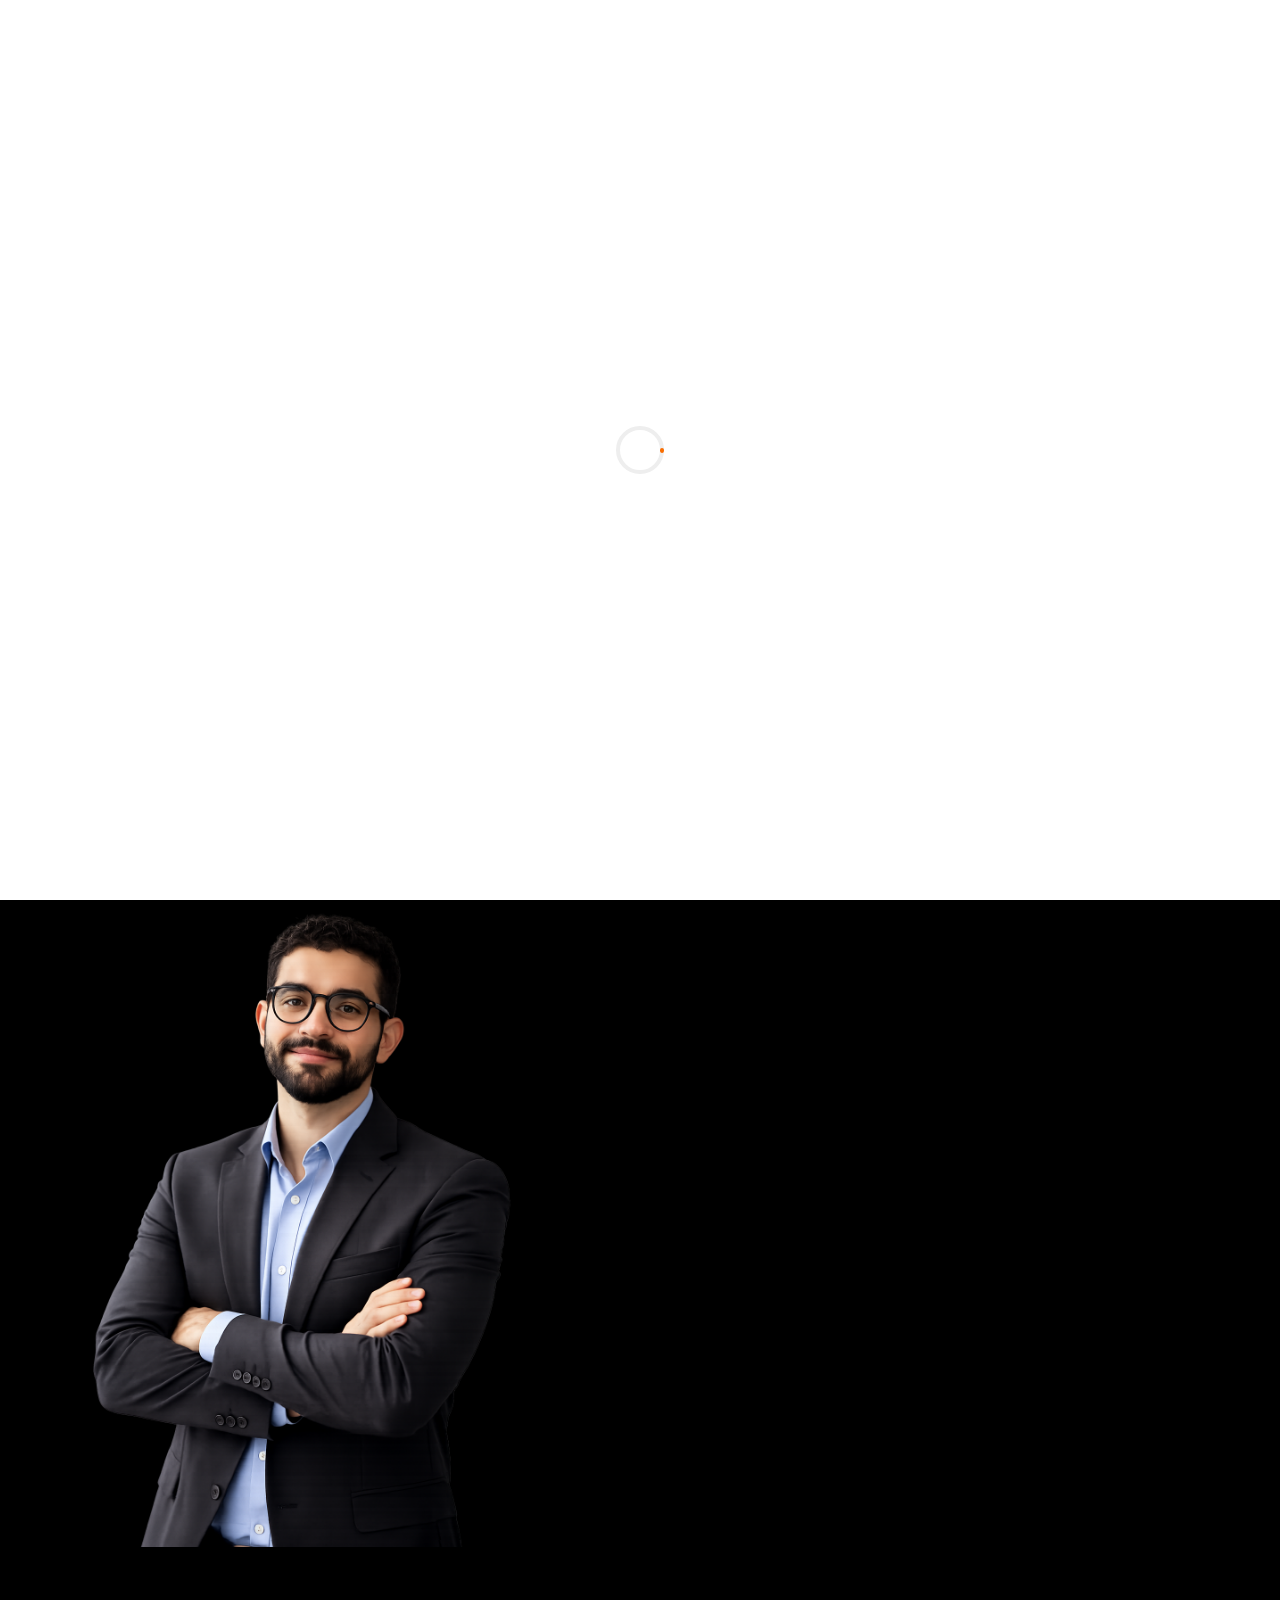
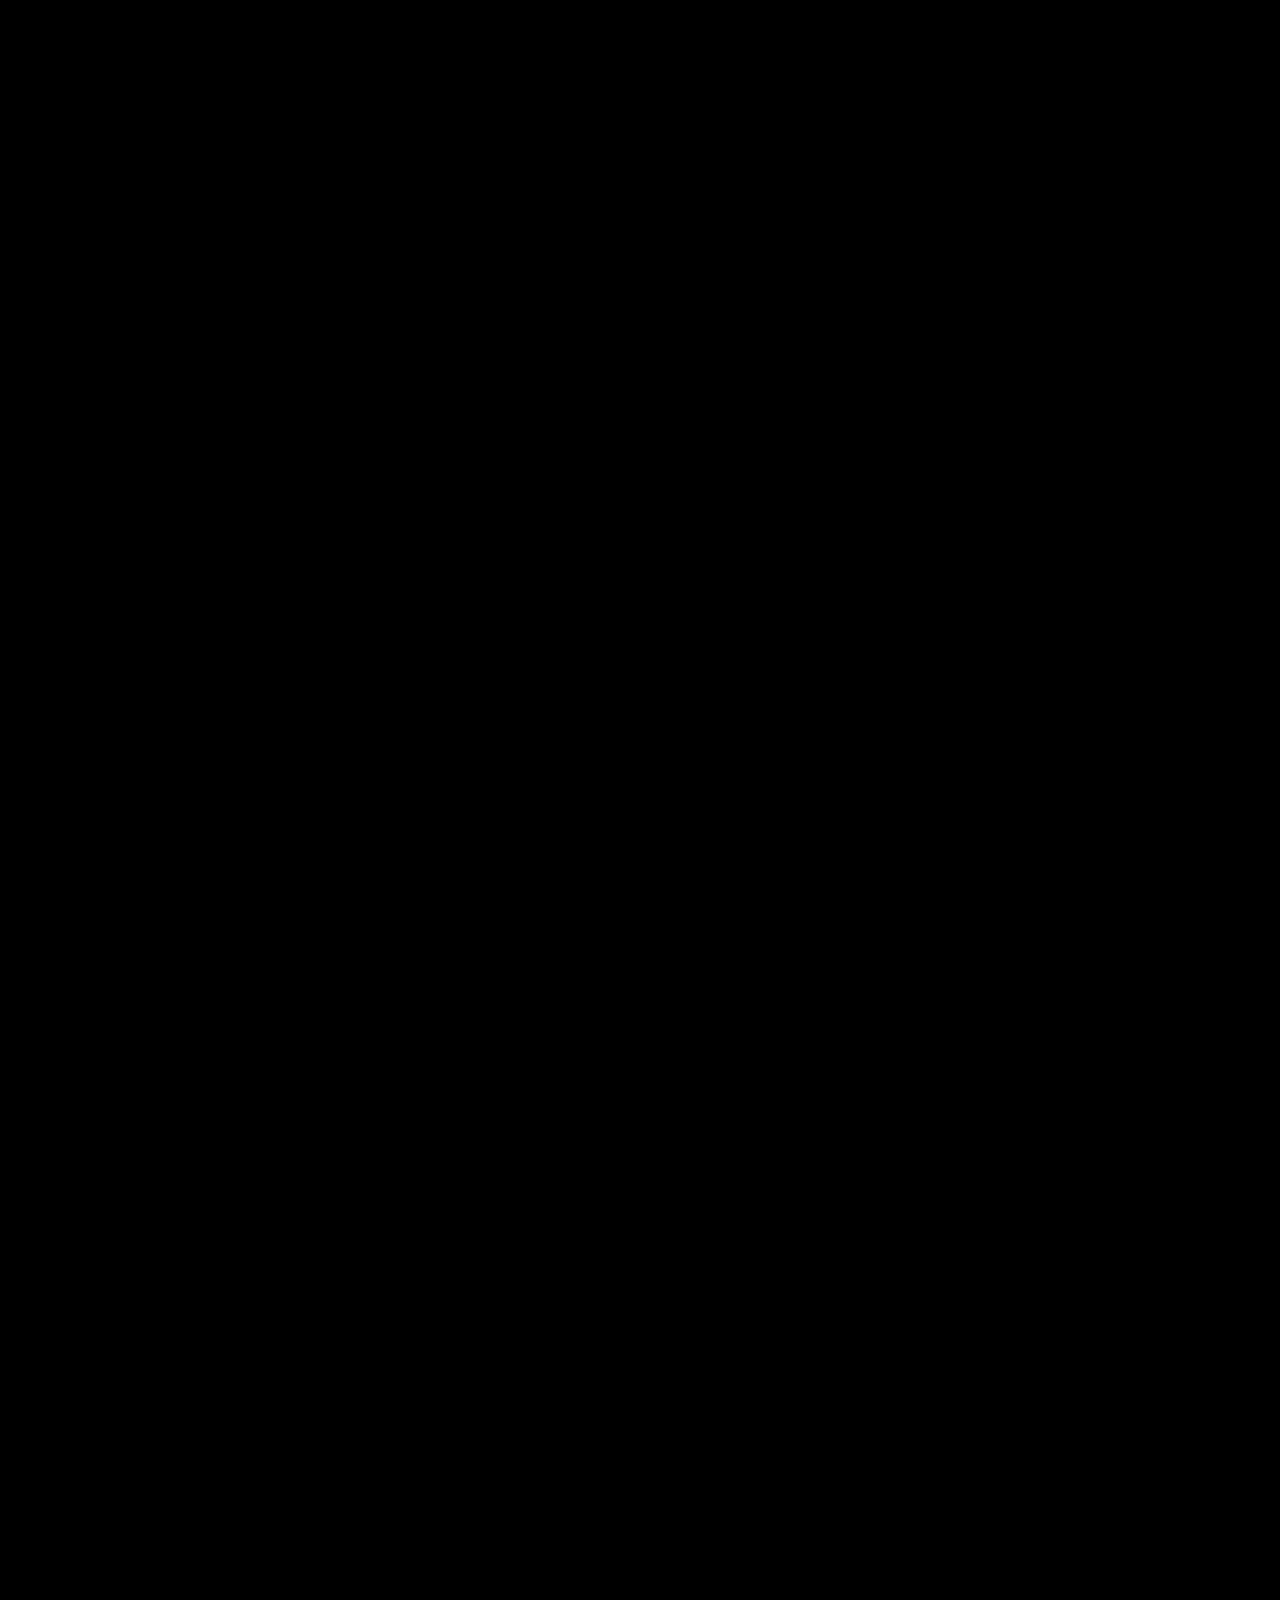
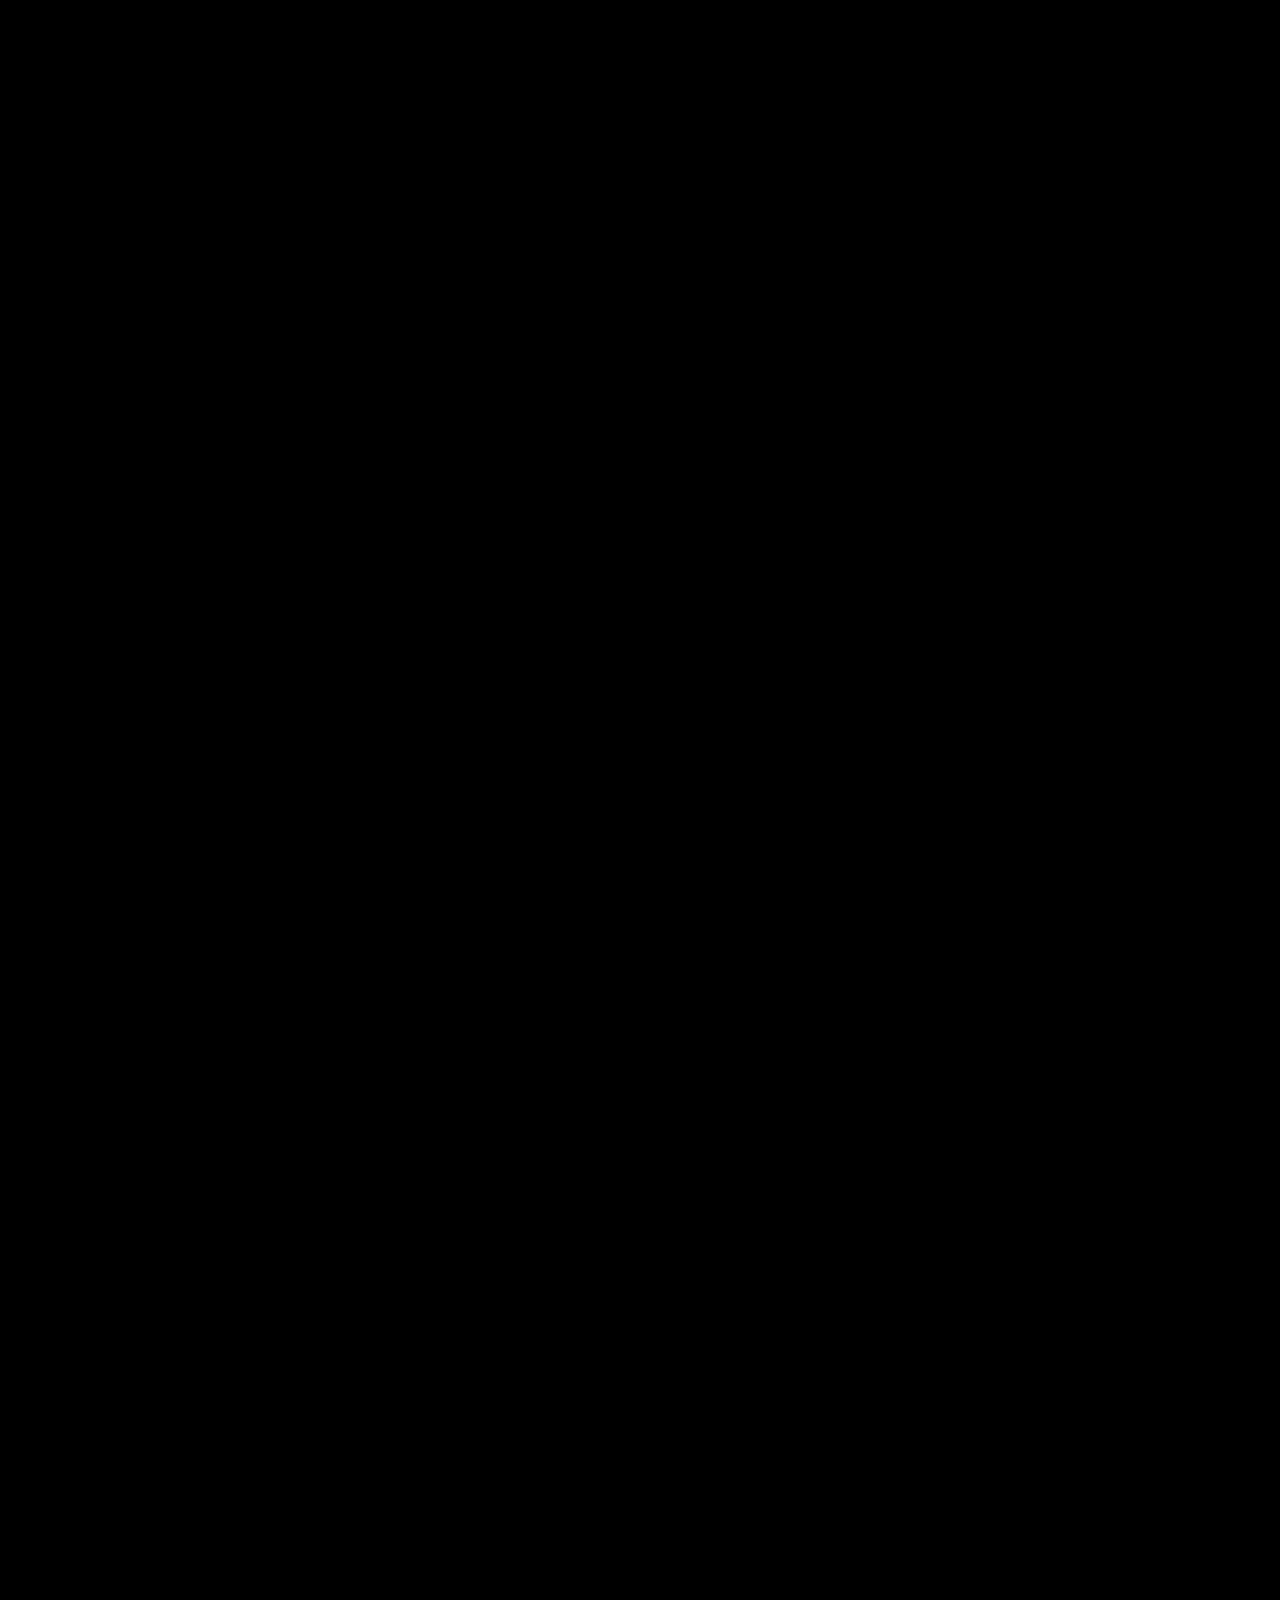
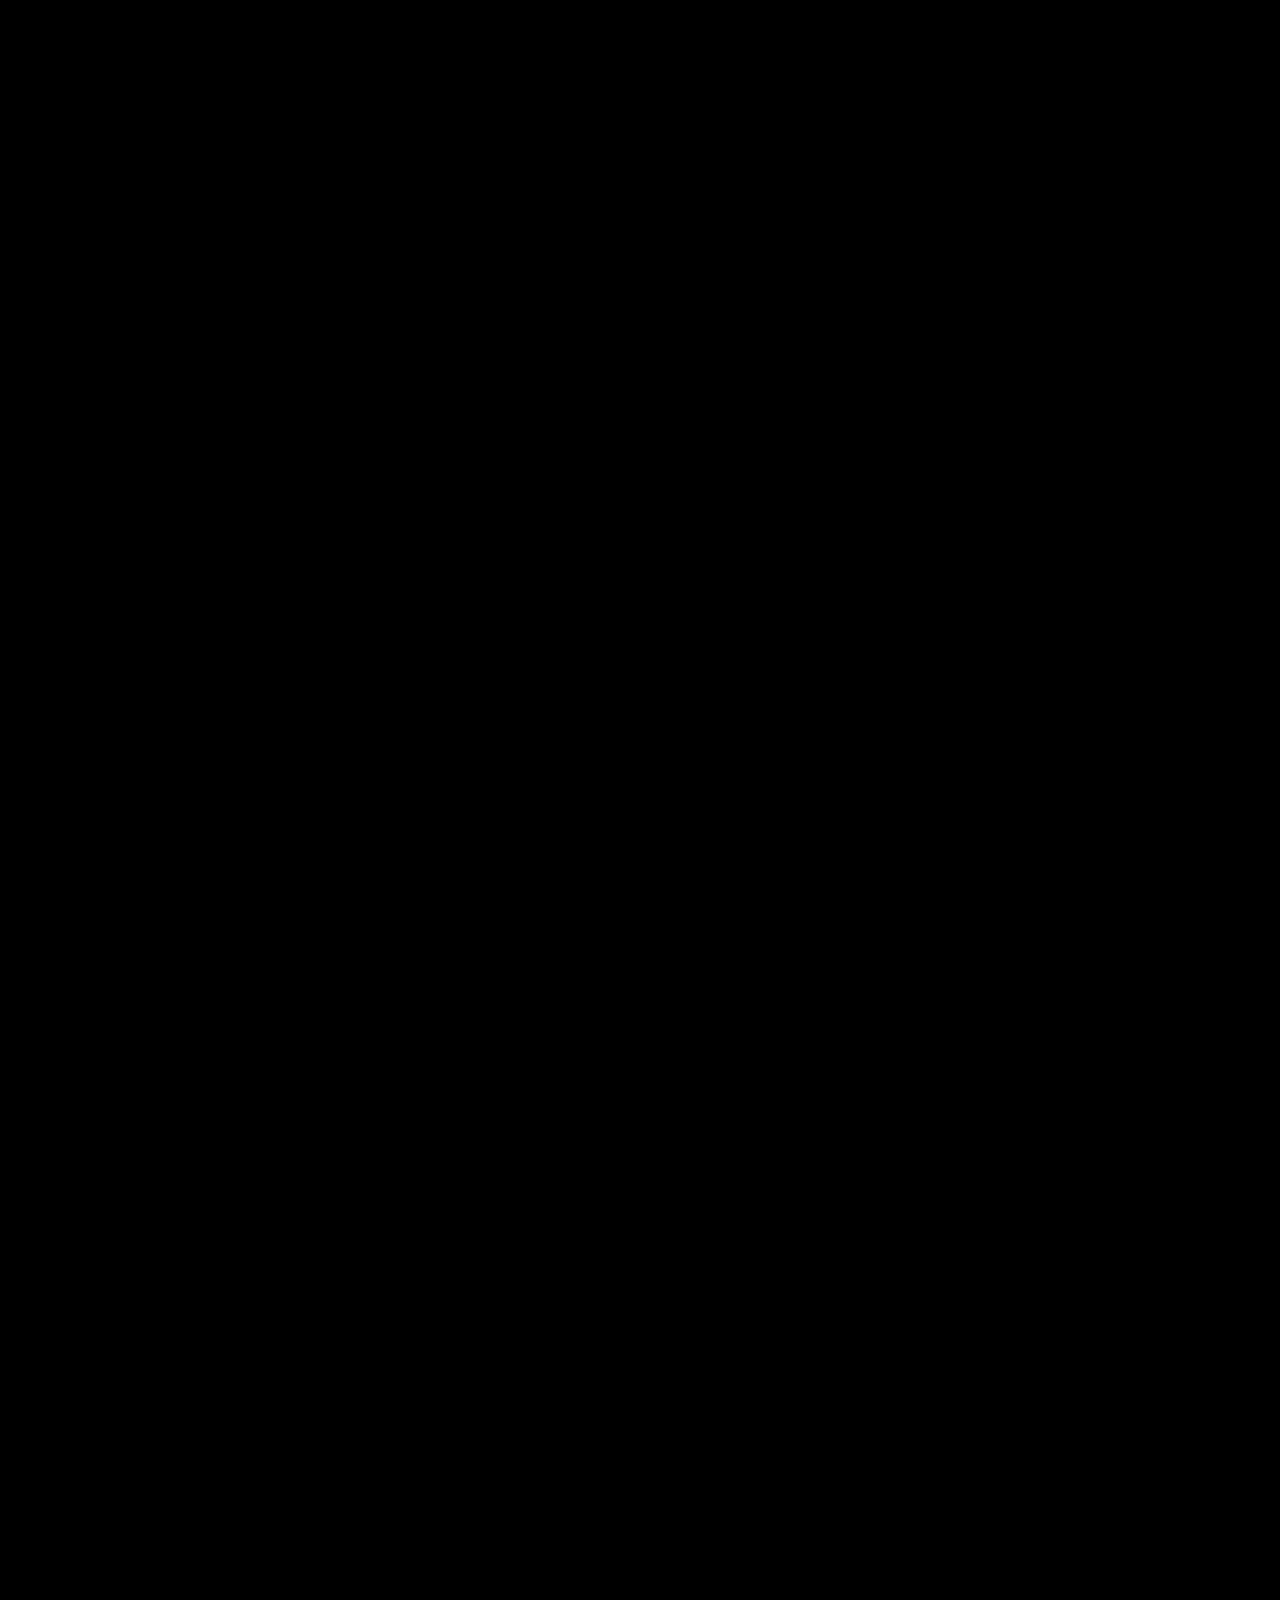
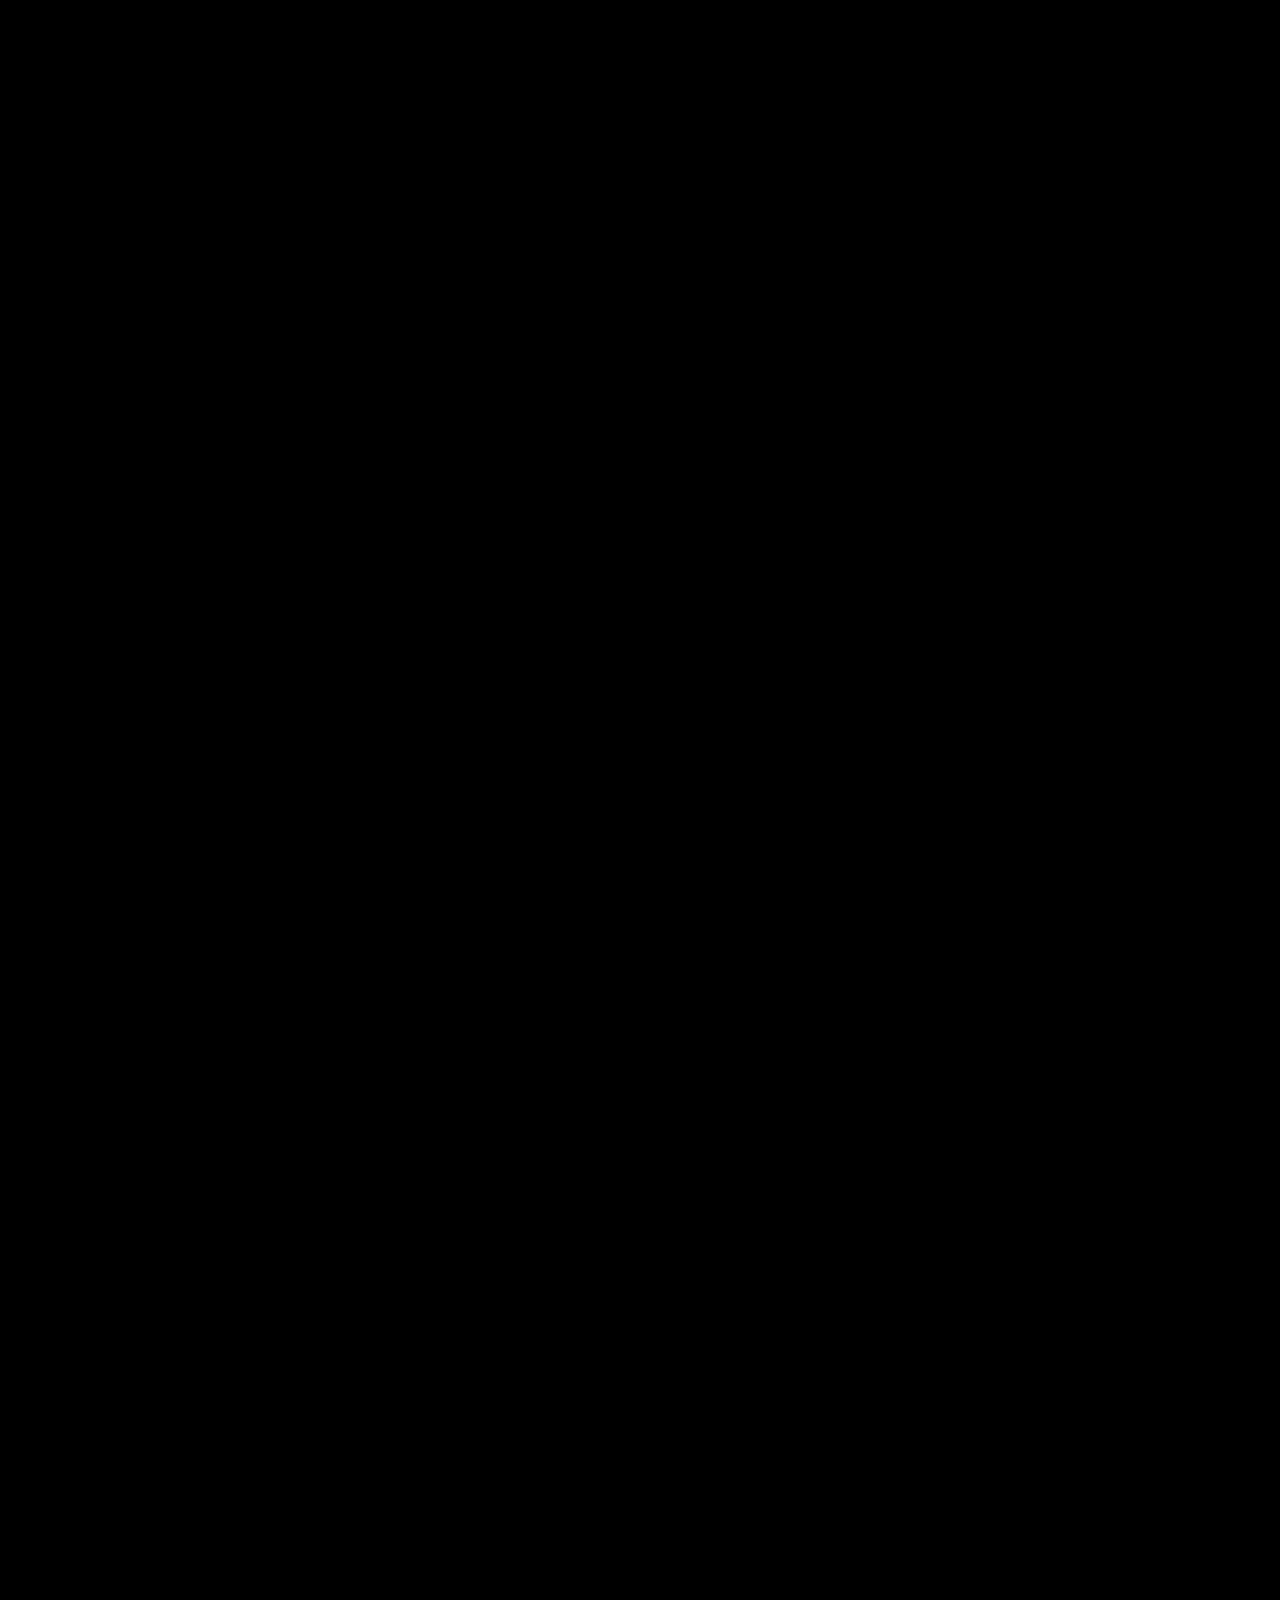
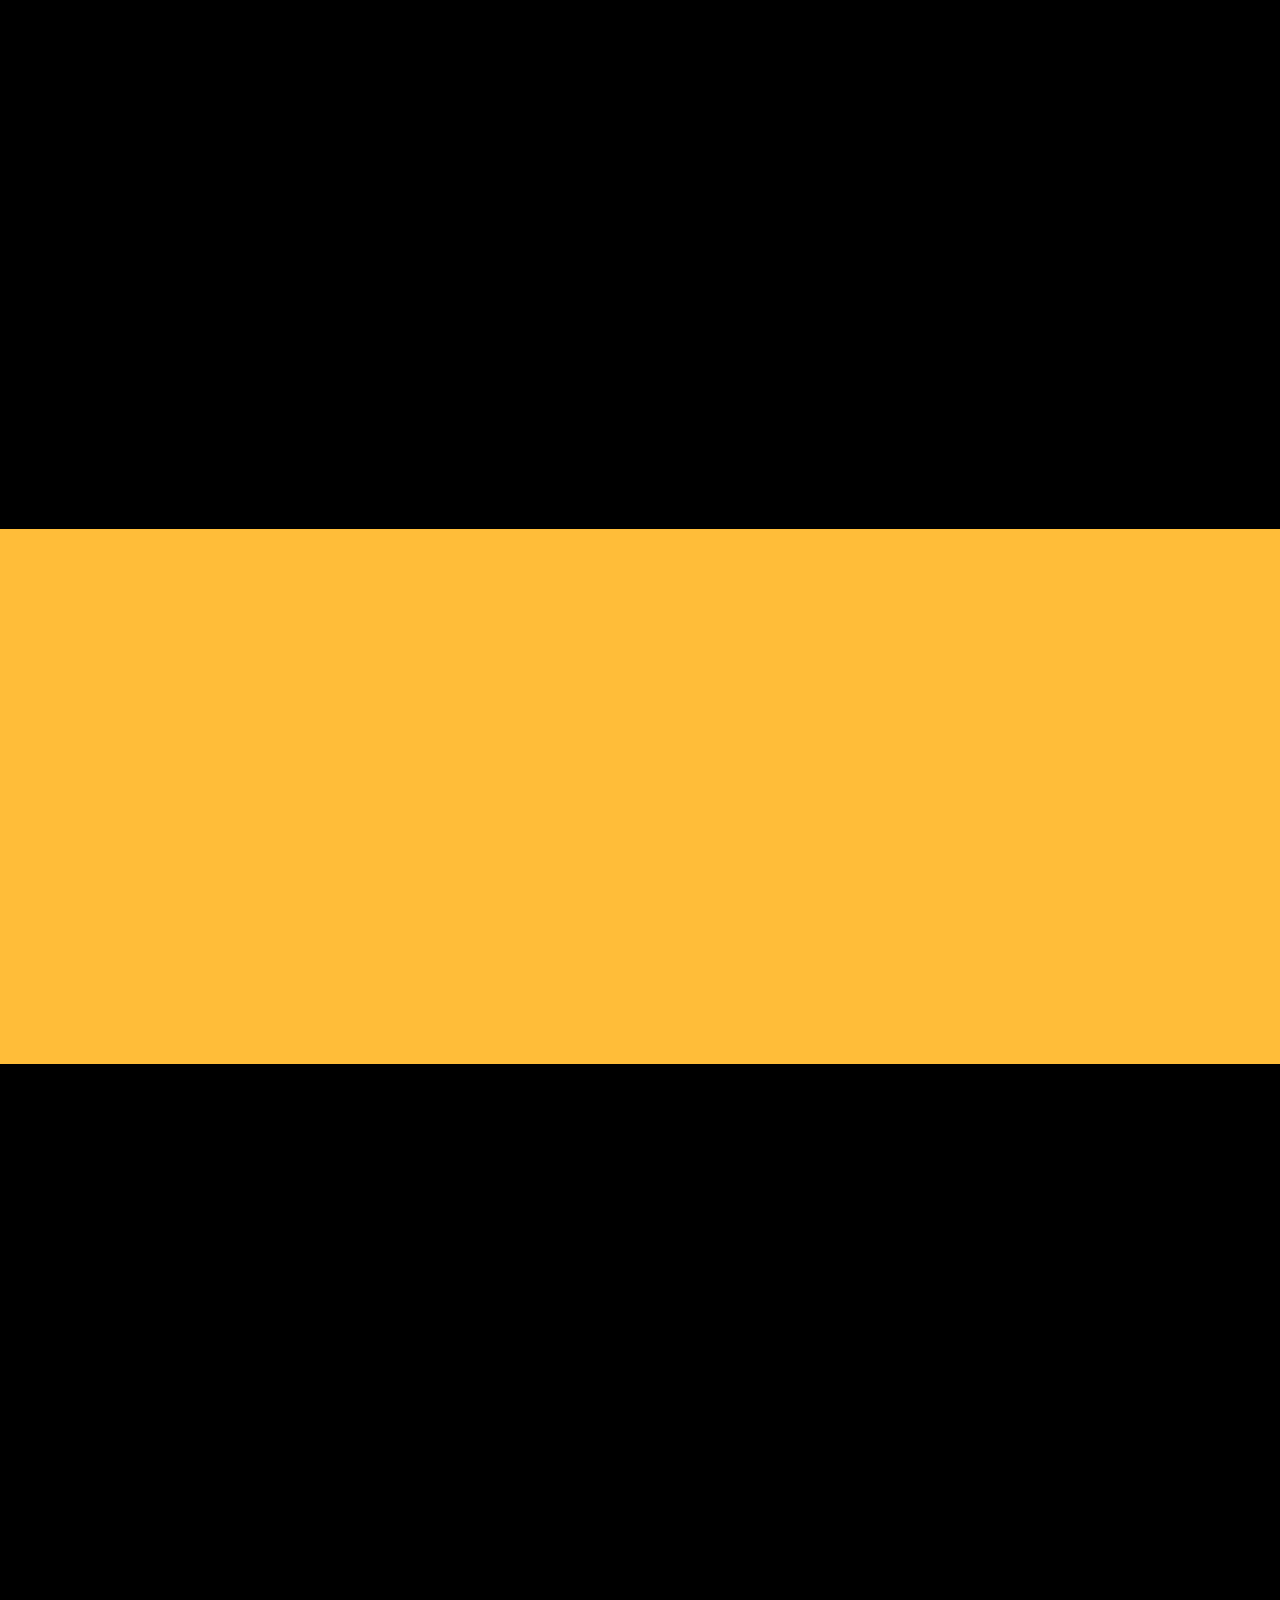
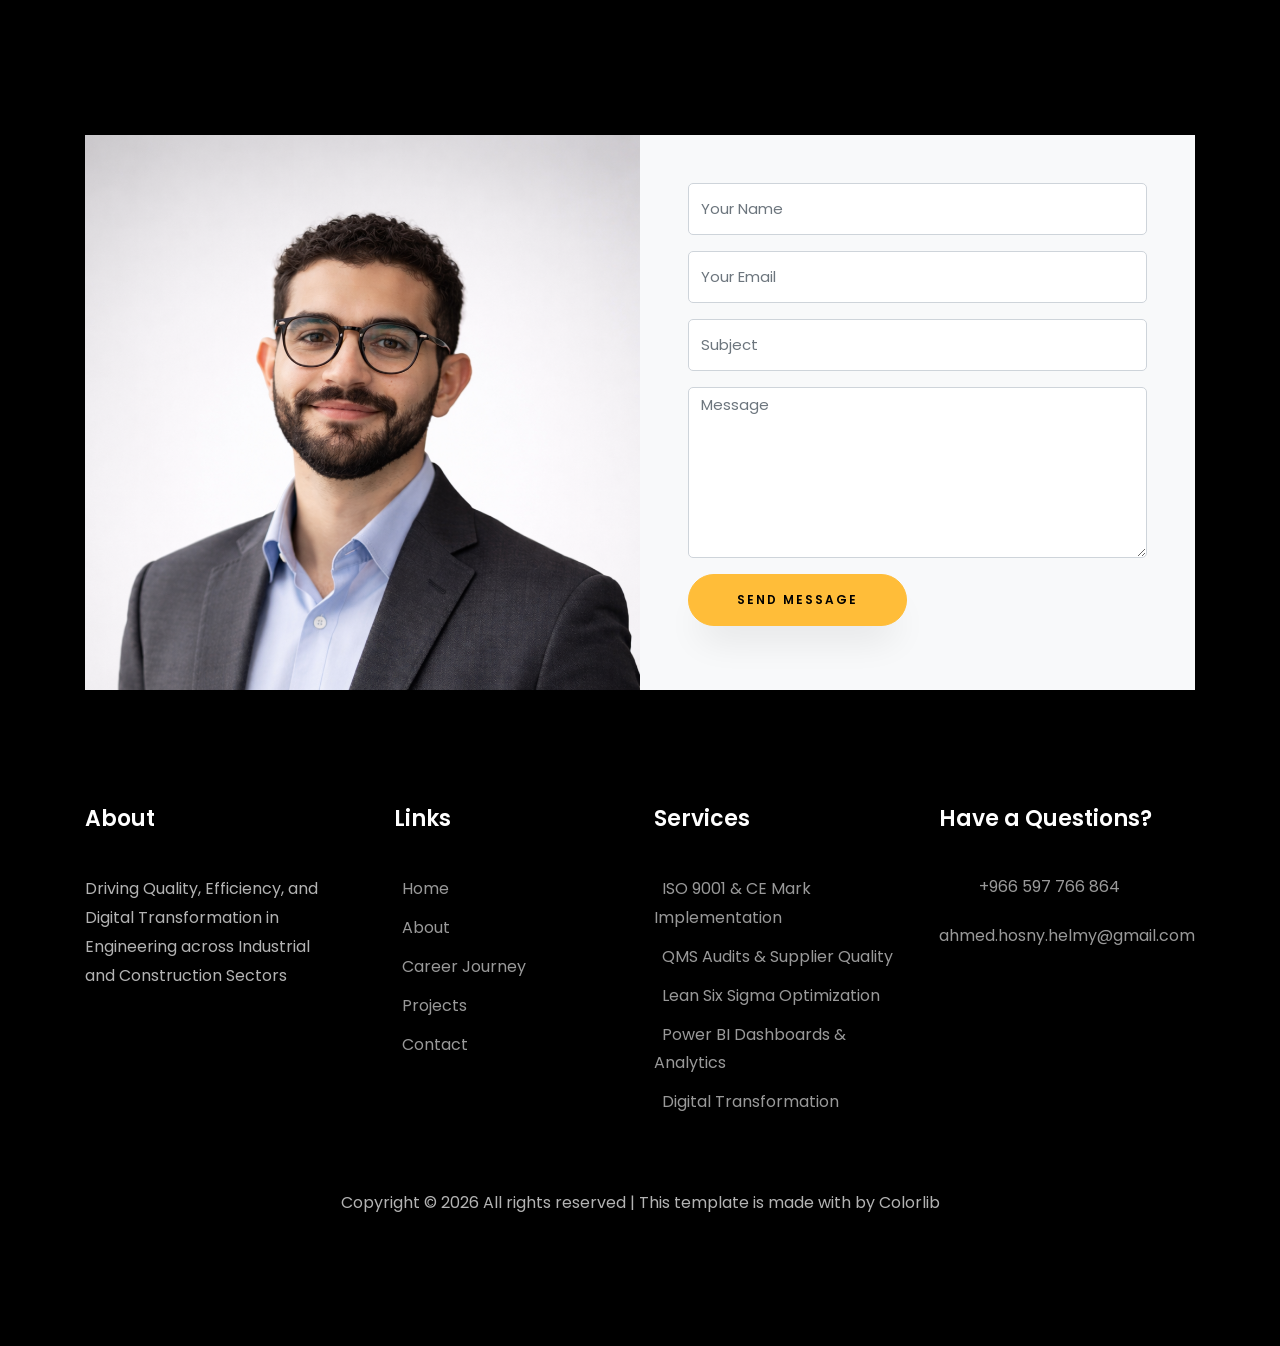
==== index.html @ d9f27cbb "18-2-edition" ====
<!doctype html>
<html lang="en">
  <head>
    <title>
      Ahmed Khalawy | Senior QA/QC Engineer | ISO 9001 & Digital QMS Specialist
    </title>

    <meta charset="utf-8" />
    <meta
      name="viewport"
      content="width=device-width, initial-scale=1, shrink-to-fit=no"
    />
    <meta
      name="description"
      content="Ahmed Khalawy - Senior QA/QC Engineer, specialized in ISO 9001 and Digital Quality Management Systems. Experienced in Lean Six Sigma, Power BI, and Operational Improvement."
    />
    <meta
      name="keywords"
      content="QA/QC, ISO 9001, Digital QMS, Lean Six Sigma, Power BI, Mechanical Engineer, Saudi Arabia"
    />
    <meta property="og:title" content="Ahmed Khalawy | Senior QA/QC Engineer" />
    <meta
      property="og:description"
      content="Transforming Quality Systems into Measurable Business Results"
    />
    <meta property="og:image" content="images/ahmed.jpeg" />
    <meta property="og:url" content="https://your-website-link.com" />

    <link
      href="https://fonts.googleapis.com/css?family=Poppins:100,200,300,400,500,600,700,800,900"
      rel="stylesheet"
    />

    <link rel="stylesheet" href="css/open-iconic-bootstrap.min.css" />
    <link rel="stylesheet" href="css/animate.css" />

    <link rel="stylesheet" href="css/owl.carousel.min.css" />
    <link rel="stylesheet" href="css/owl.theme.default.min.css" />
    <link rel="stylesheet" href="css/magnific-popup.css" />

    <link rel="stylesheet" href="css/aos.css" />

    <link rel="stylesheet" href="css/ionicons.min.css" />

    <link rel="stylesheet" href="css/flaticon.css" />
    <link rel="stylesheet" href="css/icomoon.css" />
    <link rel="stylesheet" href="css/style.css" />
  </head>
  <body data-spy="scroll" data-target=".site-navbar-target" data-offset="300">
    <nav
      class="navbar navbar-expand-lg navbar-dark ftco_navbar ftco-navbar-light site-navbar-target"
      id="ftco-navbar"
    >
      <div class="container">
        <a class="navbar-brand" href="index.html">Ahmed</a>
        <button
          class="navbar-toggler js-fh5co-nav-toggle fh5co-nav-toggle"
          type="button"
          data-toggle="collapse"
          data-target="#ftco-nav"
          aria-controls="ftco-nav"
          aria-expanded="false"
          aria-label="Toggle navigation"
        >
          <span class="oi oi-menu"></span> Menu
        </button>

        <div class="collapse navbar-collapse" id="ftco-nav">
          <ul class="navbar-nav nav ml-auto">
            <li class="nav-item">
              <a href="#home-section" class="nav-link"><span>Home</span></a>
            </li>
            <li class="nav-item">
              <a href="#about-section" class="nav-link"><span>About</span></a>
            </li>
            <li class="nav-item">
              <a href="#resume-section" class="nav-link"
                ><span>Career Journey</span></a
              >
            </li>
            <li class="nav-item">
              <a href="#services-section" class="nav-link"
                ><span>Services</span></a
              >
            </li>
            <li class="nav-item">
              <a href="#skills-section" class="nav-link"><span>Skills</span></a>
            </li>
            <li class="nav-item">
              <a href="#projects-section" class="nav-link"
                ><span>Projects</span></a
              >
            </li>
            <li class="nav-item">
              <a href="#blog-section" class="nav-link"><span>My Blog</span></a>
            </li>
            <li class="nav-item">
              <a href="#contact-section" class="nav-link"
                ><span>Contact</span></a
              >
            </li>
          </ul>
        </div>
      </div>
    </nav>
    <section id="home-section" class="hero">
      <div class="home-slider owl-carousel">
        <div class="slider-item">
          <div class="overlay"></div>
          <div class="container">
            <div
              class="row d-md-flex no-gutters slider-text align-items-end justify-content-end"
              data-scrollax-parent="true"
            >
              <div
                class="one-third js-fullheight order-md-last img"
                style="background-image: url(images/ahmed.jpeg)"
              >
                <div class="overlay"></div>
              </div>
              <div
                class="one-forth d-flex align-items-center ftco-animate"
                data-scrollax=" properties: { translateY: '70%' }"
              >
                <div class="text">
                  <span class="subheading">Hello!</span>
                  <h1 class="mb-4 mt-3">I'm <span>Ahmed Khalawy</span></h1>
                  <h2 class="mb-4">
                    Senior QA/QC Engineer | ISO 9001 & CE Mark Specialist |
                    Digital QMS Builder
                  </h2>
                  <p>
                    Transforming Quality Systems into Measurable Business
                    Results
                  </p>

                  <p>
                    <a
                      href="https://forms.office.com/r/Dt2pCcAp0Q?origin=lprLink"
                      class="btn btn-primary py-3 px-4"
                      target="_blank"
                    >
                      Schedule Consultation
                    </a>

                    <a
                      href="#projects-section"
                      class="btn btn-white btn-outline-white py-3 px-4"
                      >My works</a
                    >
                  </p>
                </div>
              </div>
            </div>
          </div>
        </div>

        <div class="slider-item">
          <div class="overlay"></div>
          <div class="container">
            <div
              class="row d-flex no-gutters slider-text align-items-end justify-content-end"
              data-scrollax-parent="true"
            >
              <div
                class="one-third js-fullheight order-md-last img"
                style="background-image: url(images/ahmed.jpeg)"
              >
                <div class="overlay"></div>
              </div>
              <div
                class="one-forth d-flex align-items-center ftco-animate"
                data-scrollax=" properties: { translateY: '70%' }"
              >
                <div class="text">
                  <span class="subheading">Hello!</span>
                  <h1 class="mb-4 mt-3">
                    Driving <span> Operational</span> Excellence & Digital
                    <span>Quality </span>
                    Transformation
                  </h1>

                  <p>
                    <a
                      href="https://forms.office.com/r/Dt2pCcAp0Q?origin=lprLink"
                      class="btn btn-primary py-3 px-4"
                      target="_blank"
                    >
                      Schedule Consultation
                    </a>

                    <a
                      href="#projects-section"
                      class="btn btn-white btn-outline-white py-3 px-4"
                      >Download CV</a
                    >
                  </p>
                </div>
              </div>
            </div>
          </div>
        </div>
      </div>
    </section>

    <section class="ftco-about img ftco-section ftco-no-pb" id="about-section">
      <div class="container">
        <div class="row d-flex">
          <div class="col-md-6 col-lg-5 d-flex">
            <div class="img-about img d-flex align-items-stretch">
              <div class="overlay"></div>
              <div
                class="img d-flex align-self-stretch align-items-center"
                style="background-image: url(images/ahmed7.png)"
              ></div>
            </div>
          </div>
          <div class="col-md-6 col-lg-7 pl-lg-5 pb-5">
            <div class="row justify-content-start pb-3">
              <div class="col-md-12 heading-section ftco-animate">
                <h1 class="big">About</h1>
                <h2 class="mb-4">About Me</h2>
                <p>
                  Mechanical Quality Engineer with 7+ years of experience in
                  building, transforming, and leading Quality Management Systems
                  across manufacturing, energy, and construction sectors.
                  <br />
                  Specialized in ISO 9001 implementation, CE Mark compliance,
                  Lean Six Sigma, and digital transformation through Power BI
                  and ERP integration.
                </p>
                <ul class="about-info mt-4 px-md-0 px-2">
                  <li class="d-flex">
                    <span>Name:</span> <span>Ahmed Hosny Khalawy</span>
                  </li>
                  <li class="d-flex">
                    <span>Date of birth:</span> <span>May 20, 1995</span>
                  </li>
                  <li class="d-flex">
                    <span>Address:</span>
                    <span>Riyadh, Saudi Arabia</span>
                  </li>
                  <!-- <li class="d-flex">
                    <span>Zip code:</span> <span>1000</span>
                  </li> -->
                  <li class="d-flex">
                    <span>Email:</span> <span>ahmed.hosny.helmy@gmail.com</span>
                  </li>
                  <li class="d-flex">
                    <span>Phone: </span> <span>+966 597 766 864</span>
                  </li>
                </ul>
              </div>
            </div>
            <div class="counter-wrap ftco-animate d-flex mt-md-3">
              <div class="text">
                <p class="mb-4">
                  <span class="number" data-number="7">0</span>
                  <span>Years Experience</span>
                </p>
                <p>
                  <a
                    target="_blank"
                    href="https://drive.google.com/file/d/1iOXwUIhNwjsu-qiOC2adugyvIg6LxNd3/view"
                    class="btn btn-primary py-3 px-3"
                    >Download CV</a
                  >
                </p>
              </div>
            </div>
          </div>
        </div>
      </div>
    </section>

    <section class="ftco-section ftco-no-pb" id="resume-section">
      <div class="container">
        <div class="row justify-content-center pb-5">
          <div class="col-md-10 heading-section text-center ftco-animate">
            <h1 class="big big-2">Career Journey</h1>
            <h2 class="mb-4">Career Journey</h2>
            <p>
              A progressive career in mechanical engineering and quality
              management, focused on continuous improvement, operational
              excellence, and building effective QA/QC systems.
            </p>
          </div>
        </div>
        <div class="row">
          <div class="col-md-6">
            <div class="resume-wrap ftco-animate">
              <span class="date">2013-2018</span>
              <h2>B.Sc. Mechanical Power Engineering</h2>
              <span class="position">Minufiya University </span>
              <p class="mt-4">
                Built a solid foundation in mechanical power systems,
                thermodynamics, and manufacturing principles, supporting my
                later specialization in quality engineering and continuous
                improvement.
              </p>
            </div>
            <div class="resume-wrap ftco-animate">
              <span class="date">2018-2020</span>
              <h2>Mechanical Engineer</h2>
              <span class="position">Freelancer</span>
              <p class="mt-4">
                Delivered independent mechanical engineering services, gaining
                hands-on experience in problem solving, technical analysis, and
                client-focused project execution.
              </p>
            </div>
            <div class="resume-wrap ftco-animate">
              <span class="date">2020-2022</span>
              <h2>Quality Control Engineer</h2>
              <span class="position">Elaraby Group</span>
              <p class="mt-4">
                I contributed to monitoring the quality of manufacturing
                processes, analyzing defects, and improving performance
                indicators to ensure that products meet the required quality
                standards.
              </p>
            </div>
          </div>

          <div class="col-md-6">
            <div class="resume-wrap ftco-animate">
              <span class="date">2022-2023</span>
              <h2>Quality Assistant Manager</h2>
              <span class="position">Elaraby Group</span>
              <p class="mt-4">
                The Quality Systems Management Department supported and
                supervised work teams and implemented continuous improvement
                initiatives to increase the efficiency of operations and reduce
                errors.
              </p>
            </div>
            <div class="resume-wrap ftco-animate">
              <span class="date">2023-2025</span>
              <h2>Senior QA/QC Engineer</h2>
              <span class="position">Eibla For Energy</span>
              <p class="mt-4">
                Led end-to-end QA/QC activities across energy and construction
                projects, ensuring full compliance with project specifications,
                ITPs, and international standards.
              </p>
            </div>
            <div class="resume-wrap ftco-animate">
              <span class="date">2025-Present</span>
              <h2>Senior Quality Engineer & Organizational Improvement Lead</h2>
              <span class="position">Yuksel Saudia</span>
              <p class="mt-4">
                I led quality and organizational improvement initiatives,
                enhancing operational efficiency and spreading a culture of
                continuous improvement within work teams.
              </p>
            </div>
          </div>
        </div>
        <div class="row justify-content-center mt-5">
          <div class="col-md-6 text-center ftco-animate">
            <p>
              <a
                target="_blank"
                href="https://drive.google.com/file/d/1iOXwUIhNwjsu-qiOC2adugyvIg6LxNd3/view"
                class="btn btn-primary py-4 px-5"
                >Download CV</a
              >
            </p>
          </div>
        </div>
      </div>
    </section>

    <section class="ftco-section" id="services-section">
      <div class="container">
        <div class="row justify-content-center py-5 mt-5">
          <div class="col-md-12 heading-section text-center ftco-animate">
            <h1 class="big big-2">Services</h1>
            <h2 class="mb-4">Services</h2>
            <p>
              Comprehensive quality engineering and digital transformation
              consulting services tailored to your industry needs
            </p>
          </div>
        </div>
        <div class="row">
          <div class="col-md-4 text-center d-flex ftco-animate">
            <a href="#" class="services-1">
              <span class="icon">
                <i class="flaticon-ideas"></i>
              </span>
              <div class="desc">
                <h3 class="mb-5">ISO 9001 & CE Mark Implementation</h3>
              </div>
            </a>
          </div>
          <div class="col-md-4 text-center d-flex ftco-animate">
            <a href="#" class="services-1">
              <span class="icon">
                <i class="flaticon-flasks"></i>
              </span>
              <div class="desc">
                <h3 class="mb-5">QMS Audits & Supplier Quality</h3>
              </div>
            </a>
          </div>
          <div class="col-md-4 text-center d-flex ftco-animate">
            <a href="#" class="services-1">
              <span class="icon">
                <i class="flaticon-ideas"></i>
              </span>
              <div class="desc">
                <h3 class="mb-5">Lean Six Sigma Optimization</h3>
              </div>
            </a>
          </div>

          <div class="col-md-4 text-center d-flex ftco-animate">
            <a href="#" class="services-1">
              <span class="icon">
                <i class="flaticon-analysis"></i>
              </span>
              <div class="desc">
                <h3 class="mb-5">Power BI Dashboards & Analytics</h3>
              </div>
            </a>
          </div>
          <div class="col-md-4 text-center d-flex ftco-animate">
            <a href="#" class="services-1">
              <span class="icon">
                <i class="flaticon-flasks"></i>
              </span>
              <div class="desc">
                <h3 class="mb-5">Digital QMS Training</h3>
              </div>
            </a>
          </div>
          <!-- <div class="col-md-4 text-center d-flex ftco-animate">
            <a href="#" class="services-1">
              <span class="icon">
                <i class="flaticon-ideas"></i>
              </span>
              <div class="desc">
                <h3 class="mb-5">Metal Fabrication Consultation</h3>
              </div>
            </a>
          </div> -->
          <!-- <div class="col-md-4 text-center d-flex ftco-animate">
            <a href="#" class="services-1">
              <span class="icon">
                <i class="flaticon-ideas"></i>
              </span>
              <div class="desc">
                <h3 class="mb-5">3D Design & Modeling</h3>
              </div>
            </a>
          </div> -->
          <div class="col-md-4 text-center d-flex ftco-animate">
            <a href="#" class="services-1">
              <span class="icon">
                <i class="flaticon-ideas"></i>
              </span>
              <div class="desc">
                <h3 class="mb-5">Digital Transformation</h3>
              </div>
            </a>
          </div>
        </div>
      </div>
    </section>

    <section class="ftco-section" id="skills-section">
      <div class="container">
        <div class="row justify-content-center pb-5">
          <div class="col-md-12 heading-section text-center ftco-animate">
            <h1 class="big big-2">Skills</h1>
            <h2 class="mb-4">My Skills</h2>
            <p>
              Comprehensive expertise in quality management, engineering tools,
              international standards, and data-driven operational improvement
              across manufacturing and industrial environments.
            </p>
          </div>
        </div>
        <div class="row">
          <div class="col-md-12">
            <div class="skills-grid">
              <span class="skill-box ftco-animate"
                ><i class="icon-check"></i> Quality Assurance</span
              >
              <span class="skill-box ftco-animate"
                ><i class="icon-check"></i> Quality Control</span
              >
              <span class="skill-box ftco-animate"
                ><i class="icon-cog"></i> Lean Six Sigma</span
              >
              <span class="skill-box ftco-animate"
                ><i class="icon-layers"></i> TQM</span
              >
              <span class="skill-box ftco-animate"
                ><i class="icon-check"></i> FMEA</span
              >
              <span class="skill-box ftco-animate"
                ><i class="icon-file"></i> PPAP</span
              >
              <span class="skill-box ftco-animate"
                ><i class="icon-settings"></i> QMS Development</span
              >

              <span class="skill-box ftco-animate"
                ><i class="icon-shield"></i> ISO 9001</span
              >
              <span class="skill-box ftco-animate"
                ><i class="icon-users"></i> Supplier Quality</span
              >
              <span class="skill-box ftco-animate"
                ><i class="icon-clipboard"></i> ITP / PQP / NCR</span
              >
              <span class="skill-box ftco-animate"
                ><i class="icon-check"></i> COPQ</span
              >
              <span class="skill-box ftco-animate"
                ><i class="icon-search"></i> Pre-mass Production
                Inspection</span
              >

              <span class="skill-box ftco-animate"
                ><i class="icon-bar-chart"></i> Data Analysis</span
              >
              <span class="skill-box ftco-animate"
                ><i class="icon-pie-chart"></i> Power BI</span
              >
              <span class="skill-box ftco-animate"
                ><i class="icon-database"></i> SAP S/4HANA</span
              >
              <span class="skill-box ftco-animate"
                ><i class="icon-check"></i> SPC</span
              >

              <span class="skill-box ftco-animate"
                ><i class="icon-wrench"></i> AutoCAD</span
              >
              <span class="skill-box ftco-animate"
                ><i class="icon-wrench"></i> SolidWorks</span
              >
              <span class="skill-box ftco-animate"
                ><i class="icon-wrench"></i> Revit</span
              >
              <span class="skill-box ftco-animate"
                ><i class="icon-wrench"></i> MATLAB</span
              >
              <span class="skill-box ftco-animate"
                ><i class="icon-wrench"></i> ANSYS Fluent</span
              >
              <span class="skill-box ftco-animate"
                ><i class="icon-wrench"></i> Minitab</span
              >

              <span class="skill-box ftco-animate"
                ><i class="icon-home"></i> HVAC</span
              >
              <span class="skill-box ftco-animate"
                ><i class="icon-fire"></i> Firefighting</span
              >
              <span class="skill-box ftco-animate"
                ><i class="icon-check"></i> Plumbing Design</span
              >

              <span class="skill-box ftco-animate"
                ><i class="icon-file"></i> Microsoft Excel (Advanced)</span
              >

              <span class="skill-box ftco-animate"
                ><i class="icon-chat"></i> Communication</span
              >
              <span class="skill-box ftco-animate"
                ><i class="icon-help"></i> Problem Solving</span
              >
              <span class="skill-box ftco-animate"
                ><i class="icon-users"></i> Negotiation</span
              >
              <span class="skill-box ftco-animate"
                ><i class="icon-timer"></i> Time Management</span
              >
              <span class="skill-box ftco-animate"
                ><i class="icon-product-hunt"></i> Process Improvement</span
              >
            </div>
          </div>
        </div>
      </div>
    </section>

    <section class="ftco-section ftco-project" id="projects-section">
      <div class="container">
        <div class="row justify-content-center pb-5">
          <div class="col-md-12 heading-section text-center ftco-animate">
            <h1 class="big big-2">Projects</h1>
            <h2 class="mb-4">Key Projects & Case Studies</h2>
            <p>
              A showcase of quality engineering excellence and digital
              innovation across industries
            </p>
          </div>
        </div>
        <div class="row">
          <div class="col-md-6">
            <div class="resume-wrap ftco-animate">
              <span class="date">2025</span>
              <h2>Digital QMS Transformation</h2>
              <span class="position">Yuksel Saudia</span>
              <p class="mt-4">
                Led the digital transformation of the QA/QC department by
                building a fully integrated Digital QMS aligned with ISO 9001
                standards.
              </p>

              <div class="project-impact mt-3">
                <strong>Key Results:</strong>
                <ul>
                  <li>70% reduction in reporting time</li>
                  <li>20% improvement in inspection consistency</li>
                  <li>Full documentation traceability</li>
                  <li>Data-driven executive decision support</li>
                </ul>
              </div>
            </div>
            <div class="resume-wrap ftco-animate">
              <span class="date">2023-2024</span>
              <h2>Quality Analytics Dashboard</h2>
              <span class="position">Multiple Clients</span>
              <p class="mt-4">
                Designed and deployed interactive Power BI dashboards
                integrating production, quality, and market performance data
                into a centralized analytics platform. Connected ERP systems and
                live production metrics to enable real-time KPI tracking and
                performance monitoring across departments.
              </p>

              <div class="project-impact mt-3">
                <strong>Key Results:</strong>
                <ul>
                  <li>Enabled real-time quality and production monitoring</li>
                  <li>Reduced manual reporting time and human errors</li>
                  <li>Improved cross-functional transparency</li>
                  <li>Supported faster executive decision-making</li>
                </ul>
              </div>
            </div>
            <div class="resume-wrap ftco-animate">
              <span class="date">2022</span>
              <h2>Lean Six Sigma COPQ Reduction</h2>
              <span class="position">Elaraby Group</span>
              <p class="mt-4">
                Directed a Lean Six Sigma initiative targeting Cost of Poor
                Quality (COPQ) across multiple production lines. Applied root
                cause analysis, SPC methodologies, and process capability
                studies using Minitab to eliminate recurring defects and
                optimize inspection checkpoints.
              </p>

              <div class="project-impact mt-3">
                <strong>Key Results:</strong>
                <ul>
                  <li>Reduced COPQ by up to 50% annually</li>
                  <li>
                    Decreased defect cost from 25,000 to 5,500 LE per month
                  </li>
                  <li>Improved process PPM by 50%</li>
                  <li>
                    Enhanced production efficiency across 100+ product lines
                  </li>
                </ul>
              </div>
            </div>
          </div>

          <div class="col-md-6">
            <div class="resume-wrap ftco-animate">
              <span class="date">2021-2023</span>
              <h2>ISO 9001 & CE Mark Implementation</h2>
              <span class="position">Elaraby Group</span>
              <p class="mt-4">
                Built the factory’s Quality Management System from the ground
                up, establishing full documentation control, internal audit
                programs, CAPA processes, and compliance frameworks aligned with
                ISO 9001 and CE Mark requirements. Led cross-functional training
                and certification readiness initiatives.
              </p>

              <div class="project-impact mt-3">
                <strong>Key Results:</strong>
                <ul>
                  <li>
                    Achieved first-ever ISO 9001 certification for the factory
                  </li>
                  <li>
                    Successfully obtained CE Mark export license with zero
                    nonconformities
                  </li>
                  <li>Audited and standardized 50+ operational processes</li>
                  <li>
                    Trained 20+ engineers and technicians on quality systems
                  </li>
                </ul>
              </div>
            </div>

            <div class="resume-wrap ftco-animate">
              <span class="date">2024</span>
              <h2>Supplier Quality Program</h2>
              <span class="position">Multiple Clients</span>
              <p class="mt-4">
                Developed and implemented a structured Supplier Quality
                Management Program to enhance incoming material quality and
                ensure compliance with technical and regulatory standards.
                Established supplier evaluation criteria, audit schedules, and
                performance scorecards.
              </p>

              <div class="project-impact mt-3">
                <strong>Key Results:</strong>
                <ul>
                  <li>
                    Improved supplier compliance and material acceptance rate
                  </li>
                  <li>Reduced incoming defects and rework costs</li>
                  <li>Standardized supplier evaluation framework</li>
                  <li>Strengthened long-term supplier partnerships</li>
                </ul>
              </div>
            </div>
            <div class="resume-wrap ftco-animate">
              <span class="date">2020-2024</span>
              <h2>3D Engineering Simulations</h2>
              <span class="position">Elaraby Group</span>
              <p class="mt-4">
                Conducted advanced 3D modeling and engineering simulations to
                analyze product performance and optimize design parameters.
                Utilized ANSYS and SolidWorks to validate mechanical integrity,
                thermal behavior, and structural reliability before mass
                production.
              </p>

              <div class="project-impact mt-3">
                <strong>Key Results:</strong>
                <ul>
                  <li>Reduced design iteration cycles</li>
                  <li>Improved product reliability and durability</li>
                  <li>Minimized trial-and-error manufacturing costs</li>
                  <li>
                    Enhanced collaboration between R&D and production teams
                  </li>
                </ul>
              </div>
            </div>
          </div>
        </div>
        <div class="row justify-content-center mt-5">
          <div class="col-md-6 text-center ftco-animate">
            <p>
              <a
                target="_blank"
                href="https://drive.google.com/file/d/1iOXwUIhNwjsu-qiOC2adugyvIg6LxNd3/view"
                class="btn btn-primary py-4 px-5"
                >Download CV</a
              >
            </p>
          </div>
        </div>
      </div>
    </section>

    <section class="ftco-section" id="blog-section">
      <div class="container">
        <div class="row justify-content-center mb-5 pb-5">
          <div class="col-md-7 heading-section text-center ftco-animate">
            <h1 class="big big-2">Blog</h1>
            <h2 class="mb-4">Our Blog</h2>
            <p>
              Professional insights on Quality Systems, ISO Implementation, Lean
              Six Sigma, and Digital Transformation.
            </p>
          </div>
        </div>
        <div class="row d-flex">
          <div class="col-md-4 d-flex ftco-animate">
            <div class="blog-entry justify-content-end">
              <a
                href="single.html"
                class="block-20"
                style="background-image: url(&quot;images/image_1.jpg&quot;)"
              >
              </a>
              <div class="text mt-3 float-right d-block">
                <div class="d-flex align-items-center mb-3 meta">
                  <p class="mb-0">
                    <span class="mr-2">June 21, 2019</span>
                    <a href="#" class="mr-2">Admin</a>
                    <a href="#" class="meta-chat"
                      ><span class="icon-chat"></span> 3</a
                    >
                  </p>
                </div>
                <h3 class="heading">
                  <a href="single.html"
                    >Why Lead Generation is Key for Business Growth</a
                  >
                </h3>
                <p>
                  A small river named Duden flows by their place and supplies it
                  with the necessary regelialia.
                </p>
              </div>
            </div>
          </div>
          <div class="col-md-4 d-flex ftco-animate">
            <div class="blog-entry justify-content-end">
              <a
                href="single.html"
                class="block-20"
                style="background-image: url(&quot;images/image_2.jpg&quot;)"
              >
              </a>
              <div class="text mt-3 float-right d-block">
                <div class="d-flex align-items-center mb-3 meta">
                  <p class="mb-0">
                    <span class="mr-2">June 21, 2019</span>
                    <a href="#" class="mr-2">Admin</a>
                    <a href="#" class="meta-chat"
                      ><span class="icon-chat"></span> 3</a
                    >
                  </p>
                </div>
                <h3 class="heading">
                  <a href="single.html"
                    >Why Lead Generation is Key for Business Growth</a
                  >
                </h3>
                <p>
                  A small river named Duden flows by their place and supplies it
                  with the necessary regelialia.
                </p>
              </div>
            </div>
          </div>
          <div class="col-md-4 d-flex ftco-animate">
            <div class="blog-entry">
              <a
                href="single.html"
                class="block-20"
                style="background-image: url(&quot;images/image_3.jpg&quot;)"
              >
              </a>
              <div class="text mt-3 float-right d-block">
                <div class="d-flex align-items-center mb-3 meta">
                  <p class="mb-0">
                    <span class="mr-2">June 21, 2019</span>
                    <a href="#" class="mr-2">Admin</a>
                    <a href="#" class="meta-chat"
                      ><span class="icon-chat"></span> 3</a
                    >
                  </p>
                </div>
                <h3 class="heading">
                  <a href="single.html"
                    >Why Lead Generation is Key for Business Growth</a
                  >
                </h3>
                <p>
                  A small river named Duden flows by their place and supplies it
                  with the necessary regelialia.
                </p>
              </div>
            </div>
          </div>
        </div>
      </div>
    </section>

    <section
      class="ftco-section ftco-no-pt ftco-no-pb ftco-counter img"
      id="section-counter"
    >
      <div class="container">
        <div class="row d-md-flex align-items-center">
          <div
            class="col-md d-flex justify-content-center counter-wrap ftco-animate"
          >
            <div class="block-18">
              <div class="text">
                <strong class="number" data-number="7">0</strong>
                <span>Years Experience</span>
              </div>
            </div>
          </div>
          <div
            class="col-md d-flex justify-content-center counter-wrap ftco-animate"
          >
            <div class="block-18">
              <div class="text">
                <strong class="number" data-number="100">0</strong>
                <span>Product Lines Managed</span>
              </div>
            </div>
          </div>
          <div
            class="col-md d-flex justify-content-center counter-wrap ftco-animate"
          >
            <div class="block-18">
              <div class="text">
                <strong class="number" data-number="20">0</strong>
                <span>Team Members Led</span>
              </div>
            </div>
          </div>
          <div
            class="col-md d-flex justify-content-center counter-wrap ftco-animate"
          >
            <div class="block-18">
              <div class="text">
                <strong class="number" data-number="50">0</strong>
                <span>Processes Audited</span>
              </div>
            </div>
          </div>
        </div>
      </div>
    </section>

    <section
      class="ftco-section ftco-hireme img margin-top"
      style="background-image: url(images/bg_1.jpg)"
    >
      <div class="container">
        <div class="row justify-content-center">
          <div class="col-md-7 ftco-animate text-center">
            <h2>Partner in Quality & Operational Excellence</h2>
            <p>
              Driving ISO 9001 implementation, Lean Six Sigma optimization, and
              Digital QMS transformation across industrial and construction
              sectors.
            </p>
            <p class="mb-0">
              <a
                href="https://forms.office.com/r/Dt2pCcAp0Q?origin=lprLink"
                class="btn btn-primary py-3 px-5"
                target="_blank"
                >Request a Strategic Consultation</a
              >
            </p>
          </div>
        </div>
      </div>
    </section>

    <section
      class="ftco-section contact-section ftco-no-pb"
      id="contact-section"
    >
      <div class="container">
        <div class="row justify-content-center mb-5 pb-3">
          <div class="col-md-7 heading-section text-center ftco-animate">
            <h1 class="big big-2">Contact</h1>
            <h2 class="mb-4">Contact Me</h2>
            <p>
              Feel free to reach out for collaboration, professional inquiries,
              or to discuss opportunities in quality and mechanical engineering.
            </p>
          </div>
        </div>

        <div class="row d-flex contact-info mb-5">
          <a
            href="https://people.bayt.com/%D8%A7%D8%AD%D9%85%D8%AF-%D8%AD%D8%B3%D9%86%D9%8A-%D8%AE%D9%84%D9%88%D9%8A-60983740/?_gl=1*1frc1zu*_up*MQ..*_ga*MTUwMjUzMDU4NS4xNzYxOTg2NzA2*_ga_1NKPLGNKKD*czE3NjE5ODY3MDUkbzEkZzEkdDE3NjE5ODY3NTQkajExJGwwJGgw"
            target="_blank"
            class="contact-card"
          >
            <div class="col-md-6 col-lg-3 d-flex ftco-animate">
              <div class="align-self-stretch box p-4 text-center">
                <div
                  class="icon d-flex align-items-center justify-content-center"
                >
                  <span class="icon-web"></span>
                </div>
                <h3 class="mb-4">Bayt</h3>
                <p>
                  <a
                    href="https://people.bayt.com/%D8%A7%D8%AD%D9%85%D8%AF-%D8%AD%D8%B3%D9%86%D9%8A-%D8%AE%D9%84%D9%88%D9%8A-60983740/?_gl=1*1frc1zu*_up*MQ..*_ga*MTUwMjUzMDU4NS4xNzYxOTg2NzA2*_ga_1NKPLGNKKD*czE3NjE5ODY3MDUkbzEkZzEkdDE3NjE5ODY3NTQkajExJGwwJGgw"
                    target="_blank"
                    >Connect to Bayt</a
                  >
                </p>
              </div>
            </div>
          </a>
          <a href="tel:+966597766864" class="contact-card">
            <div class="col-md-6 col-lg-3 d-flex ftco-animate">
              <div class="align-self-stretch box p-4 text-center">
                <div
                  class="icon d-flex align-items-center justify-content-center"
                >
                  <span class="icon-phone2"></span>
                </div>
                <h3 class="mb-4">Contact Number</h3>
                <p><a href="tel:+966597766864">+966 597 766 864</a></p>
              </div>
            </div>
          </a>
          <a href="mailto:ahmed.hosny.helmy@gmail.com" class="contact-card">
            <div class="col-md-6 col-lg-3 d-flex ftco-animate">
              <div class="align-self-stretch box p-4 text-center">
                <div
                  class="icon d-flex align-items-center justify-content-center"
                >
                  <span class="icon-paper-plane"></span>
                </div>
                <h3 class="mb-4">Email Address</h3>
                <p>
                  <a href="mailto:ahmed.hosny.helmy@gmail.com"
                    >ahmed.hosny.helmy@gmail.com</a
                  >
                </p>
              </div>
            </div>
          </a>
          <a
            href="https://www.linkedin.com/in/ahmed-khalawy-513a271a1/"
            target="_blank"
            class="contact-card"
          >
            <div class="col-md-6 col-lg-3 d-flex ftco-animate">
              <div class="align-self-stretch box p-4 text-center">
                <div
                  class="icon d-flex align-items-center justify-content-center"
                >
                  <span class="icon-linkedin"></span>
                </div>
                <h3 class="mb-4">LinkedIn</h3>
                <p>
                  <a
                    href="https://www.linkedin.com/in/ahmed-khalawy-513a271a1/"
                    target="_blank"
                    >Ahmed Khalawy</a
                  >
                </p>
              </div>
            </div>
          </a>
        </div>

        <div class="row no-gutters block-9">
          <div class="col-md-6 order-md-last d-flex">
            <form action="#" class="bg-light p-4 p-md-5 contact-form">
              <div class="form-group">
                <input
                  type="text"
                  class="form-control"
                  placeholder="Your Name"
                />
              </div>
              <div class="form-group">
                <input
                  type="email"
                  class="form-control"
                  placeholder="Your Email"
                />
              </div>
              <div class="form-group">
                <input type="text" class="form-control" placeholder="Subject" />
              </div>
              <div class="form-group">
                <textarea
                  name=""
                  id=""
                  cols="30"
                  rows="7"
                  class="form-control"
                  placeholder="Message"
                ></textarea>
              </div>
              <div class="form-group">
                <input
                  type="submit"
                  value="Send Message"
                  class="btn btn-primary py-3 px-5"
                />
              </div>
            </form>
          </div>

          <div class="col-md-6 d-flex">
            <div
              class="img"
              style="background-image: url(images/ahmed3.png)"
            ></div>
          </div>
        </div>
      </div>
    </section>

    <footer class="ftco-footer ftco-section">
      <div class="container">
        <div class="row mb-5">
          <div class="col-md">
            <div class="ftco-footer-widget mb-4">
              <h2 class="ftco-heading-2">About</h2>
              <p>
                Driving Quality, Efficiency, and Digital Transformation in
                Engineering across Industrial and Construction Sectors
              </p>
              <ul
                class="ftco-footer-social list-unstyled float-md-left float-lft mt-5"
              >
                <li class="ftco-animate">
                  <a
                    href="https://www.linkedin.com/in/ahmed-khalawy-513a271a1/"
                    target="_blank"
                  >
                    <span class="icon-linkedin"></span>
                  </a>
                </li>
                <li class="ftco-animate">
                  <a href="mailto:ahmed.hosny.helmy@gmail.com">
                    <span class="icon-envelope"></span>
                  </a>
                </li>
              </ul>
            </div>
          </div>
          <div class="col-md">
            <div class="ftco-footer-widget mb-4 ml-md-4">
              <h2 class="ftco-heading-2">Links</h2>
              <ul class="list-unstyled">
                <li>
                  <a href="#home-section"
                    ><span class="icon-long-arrow-right mr-2"></span>Home</a
                  >
                </li>
                <li>
                  <a href="#about-section"
                    ><span class="icon-long-arrow-right mr-2"></span>About</a
                  >
                </li>
                <li>
                  <a href="#resume-section"
                    ><span class="icon-long-arrow-right mr-2"></span>Career
                    Journey</a
                  >
                </li>
                <li>
                  <a href="#projects-section"
                    ><span class="icon-long-arrow-right mr-2"></span>Projects</a
                  >
                </li>
                <li>
                  <a href="#contact-section"
                    ><span class="icon-long-arrow-right mr-2"></span>Contact</a
                  >
                </li>
              </ul>
            </div>
          </div>
          <div class="col-md">
            <div class="ftco-footer-widget mb-4">
              <h2 class="ftco-heading-2">Services</h2>
              <ul class="list-unstyled">
                <li>
                  <a href="#"
                    ><span class="icon-long-arrow-right mr-2"></span>ISO 9001 &
                    CE Mark Implementation</a
                  >
                </li>
                <li>
                  <a href="#"
                    ><span class="icon-long-arrow-right mr-2"></span>QMS Audits
                    & Supplier Quality</a
                  >
                </li>
                <li>
                  <a href="#"
                    ><span class="icon-long-arrow-right mr-2"></span>Lean Six
                    Sigma Optimization</a
                  >
                </li>
                <li>
                  <a href="#"
                    ><span class="icon-long-arrow-right mr-2"></span>Power BI
                    Dashboards & Analytics</a
                  >
                </li>
                <li>
                  <a href="#"
                    ><span class="icon-long-arrow-right mr-2"></span>Digital
                    Transformation</a
                  >
                </li>
              </ul>
            </div>
          </div>
          <div class="col-md">
            <div class="ftco-footer-widget mb-4">
              <h2 class="ftco-heading-2">Have a Questions?</h2>
              <div class="block-23 mb-3">
                <ul>
                  <!-- <li>
                    <span class="icon icon-map-marker"></span
                    ><span class="text"
                      >203 Fake St. Mountain View, San Francisco, California,
                      USA</span
                    >
                  </li> -->
                  <li>
                    <a href="tel:+966597766864"
                      ><span class="icon icon-phone"></span
                      ><span class="text">+966 597 766 864</span></a
                    >
                  </li>
                  <li>
                    <a href="mailto:ahmed.hosny.helmy@gmail.com"
                      ><span class="icon icon-envelope"></span
                      ><span class="text">ahmed.hosny.helmy@gmail.com</span></a
                    >
                  </li>
                </ul>
              </div>
            </div>
          </div>
        </div>
        <div class="row">
          <div class="col-md-12 text-center">
            <p>
              <!-- Link back to Colorlib can't be removed. Template is licensed under CC BY 3.0. -->
              Copyright &copy;
              <script>
                document.write(new Date().getFullYear());
              </script>
              All rights reserved | This template is made with
              <i class="icon-heart color-danger" aria-hidden="true"></i> by
              <a href="https://colorlib.com" target="_blank">Colorlib</a>
              <!-- Link back to Colorlib can't be removed. Template is licensed under CC BY 3.0. -->
            </p>
          </div>
        </div>
      </div>
    </footer>

    <!-- loader -->
    <div id="ftco-loader" class="show fullscreen">
      <svg class="circular" width="48px" height="48px">
        <circle
          class="path-bg"
          cx="24"
          cy="24"
          r="22"
          fill="none"
          stroke-width="4"
          stroke="#eeeeee"
        />
        <circle
          class="path"
          cx="24"
          cy="24"
          r="22"
          fill="none"
          stroke-width="4"
          stroke-miterlimit="10"
          stroke="#F96D00"
        />
      </svg>
    </div>

    <script src="js/jquery.min.js"></script>
    <script src="js/jquery-migrate-3.0.1.min.js"></script>
    <script src="js/popper.min.js"></script>
    <script src="js/bootstrap.min.js"></script>
    <script src="js/jquery.easing.1.3.js"></script>
    <script src="js/jquery.waypoints.min.js"></script>
    <script src="js/jquery.stellar.min.js"></script>
    <script src="js/owl.carousel.min.js"></script>
    <script src="js/jquery.magnific-popup.min.js"></script>
    <script src="js/aos.js"></script>
    <script src="js/jquery.animateNumber.min.js"></script>
    <script src="js/scrollax.min.js"></script>

    <script src="js/main.js"></script>
  </body>
</html>
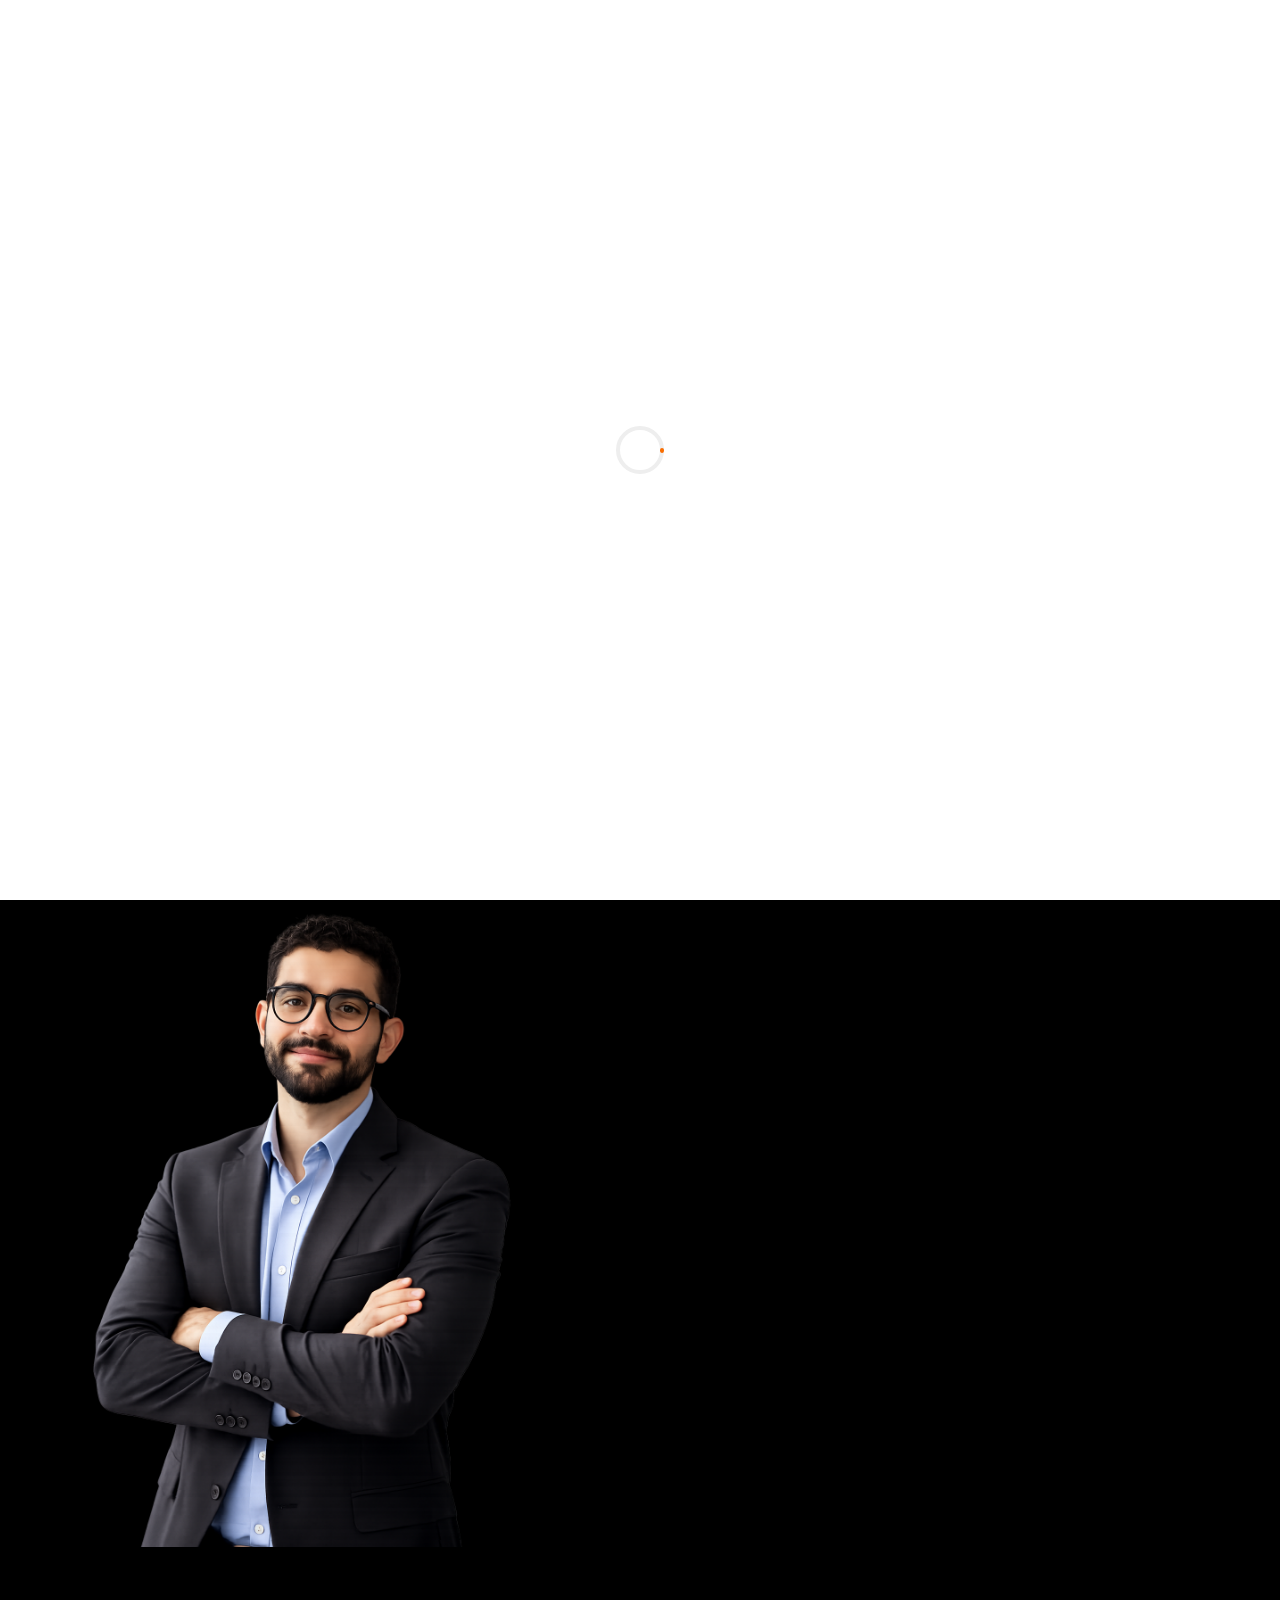
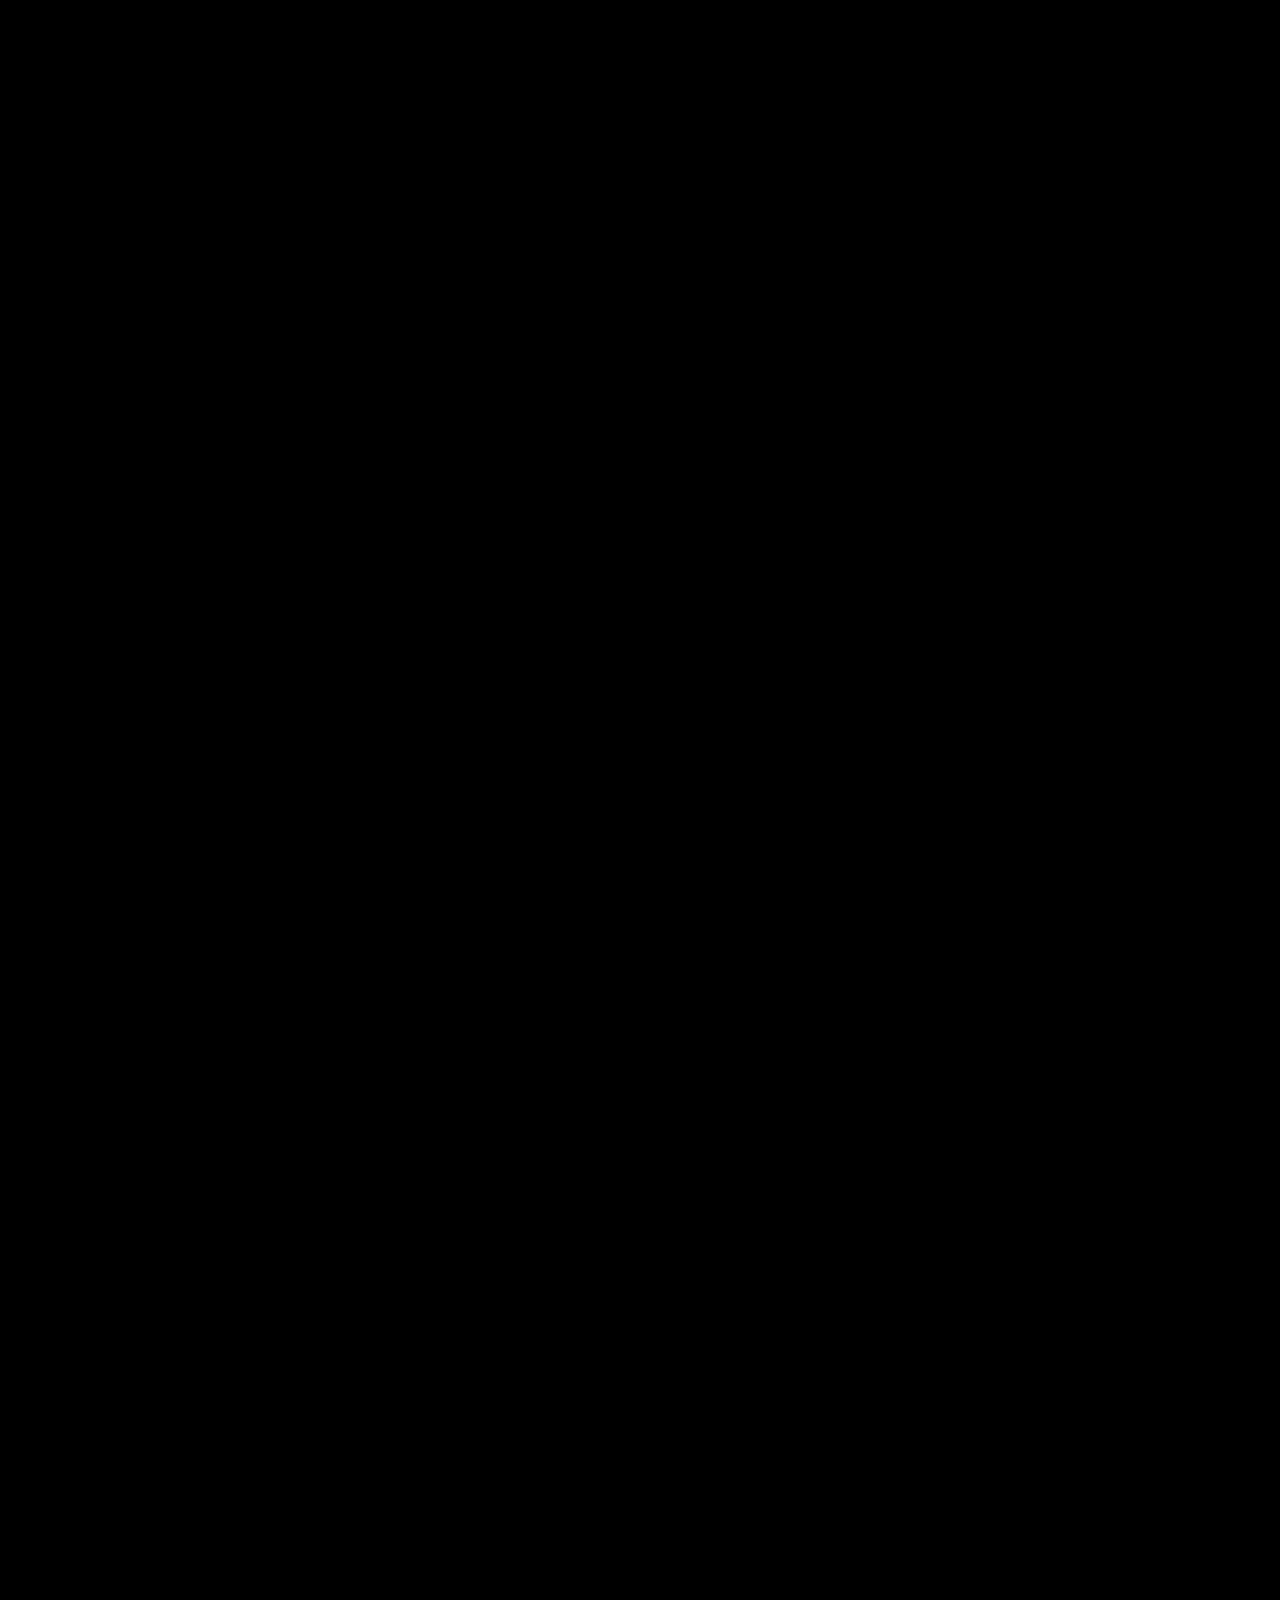
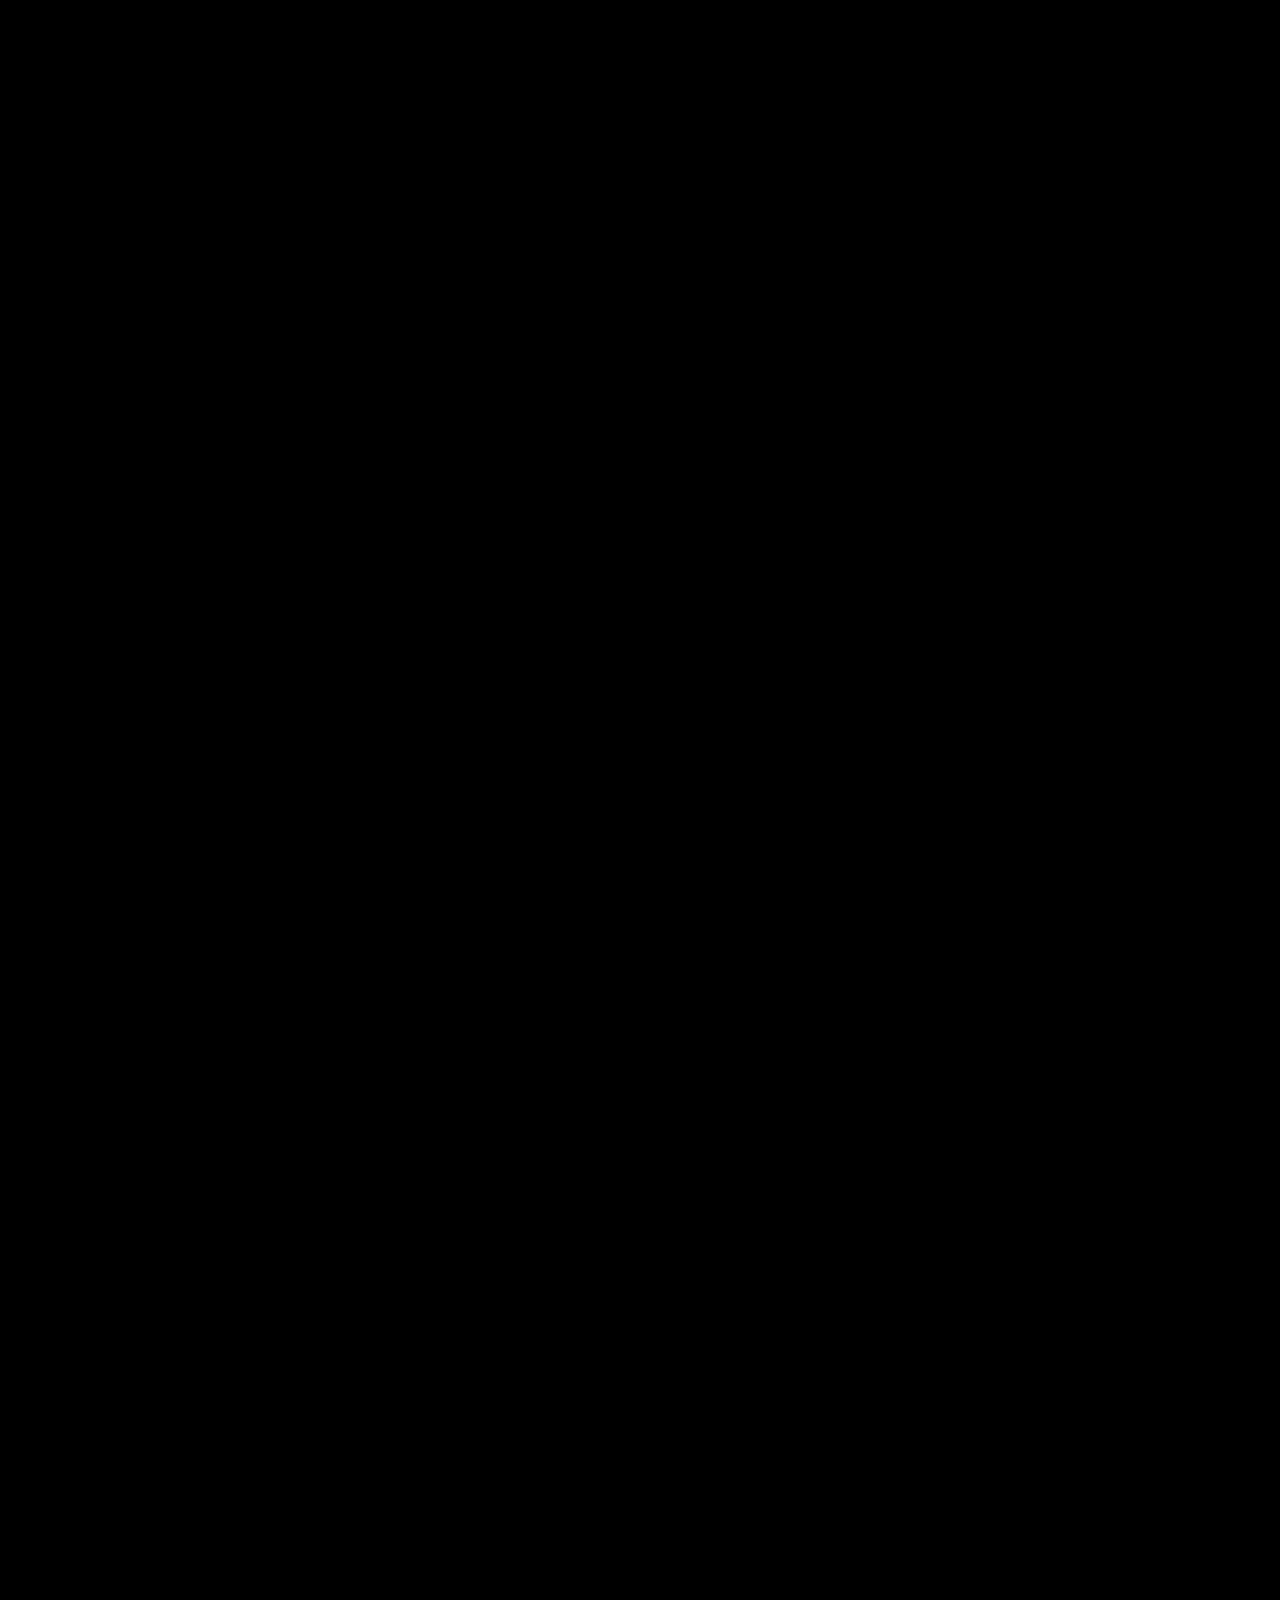
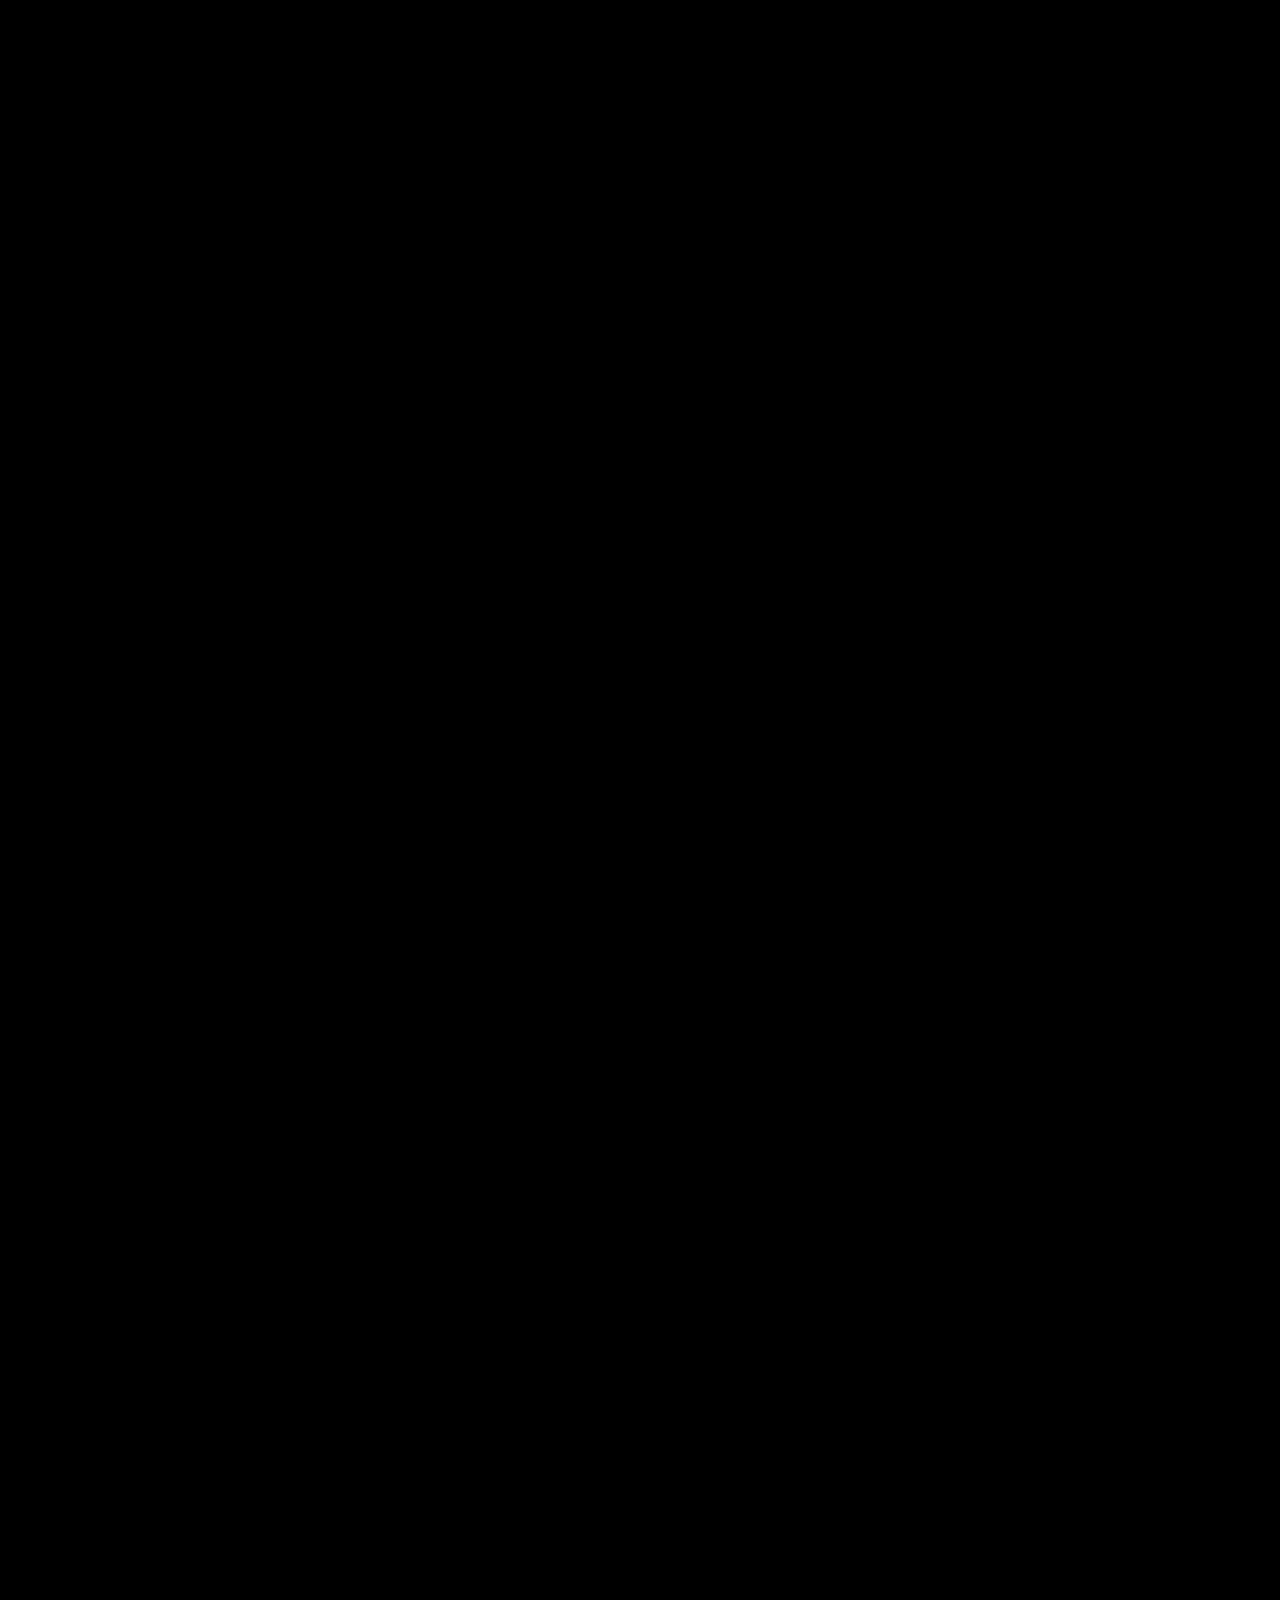
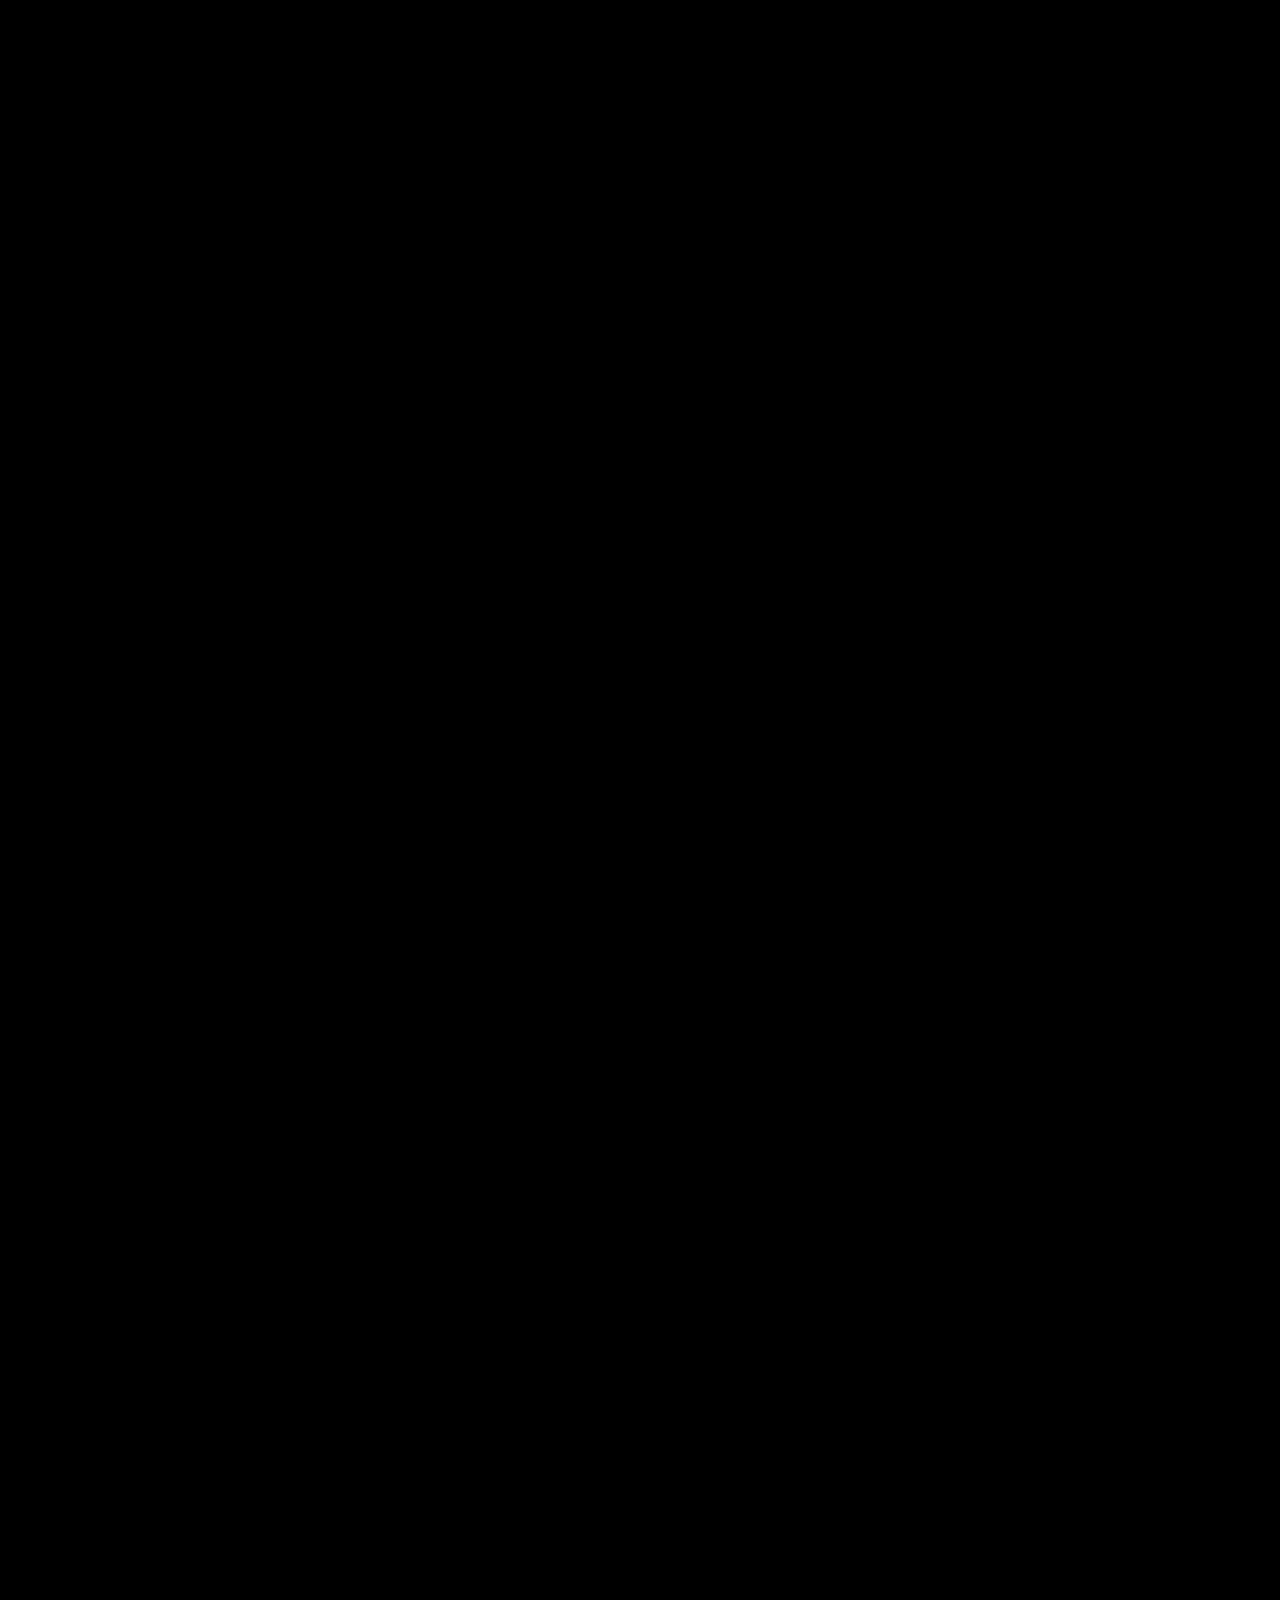
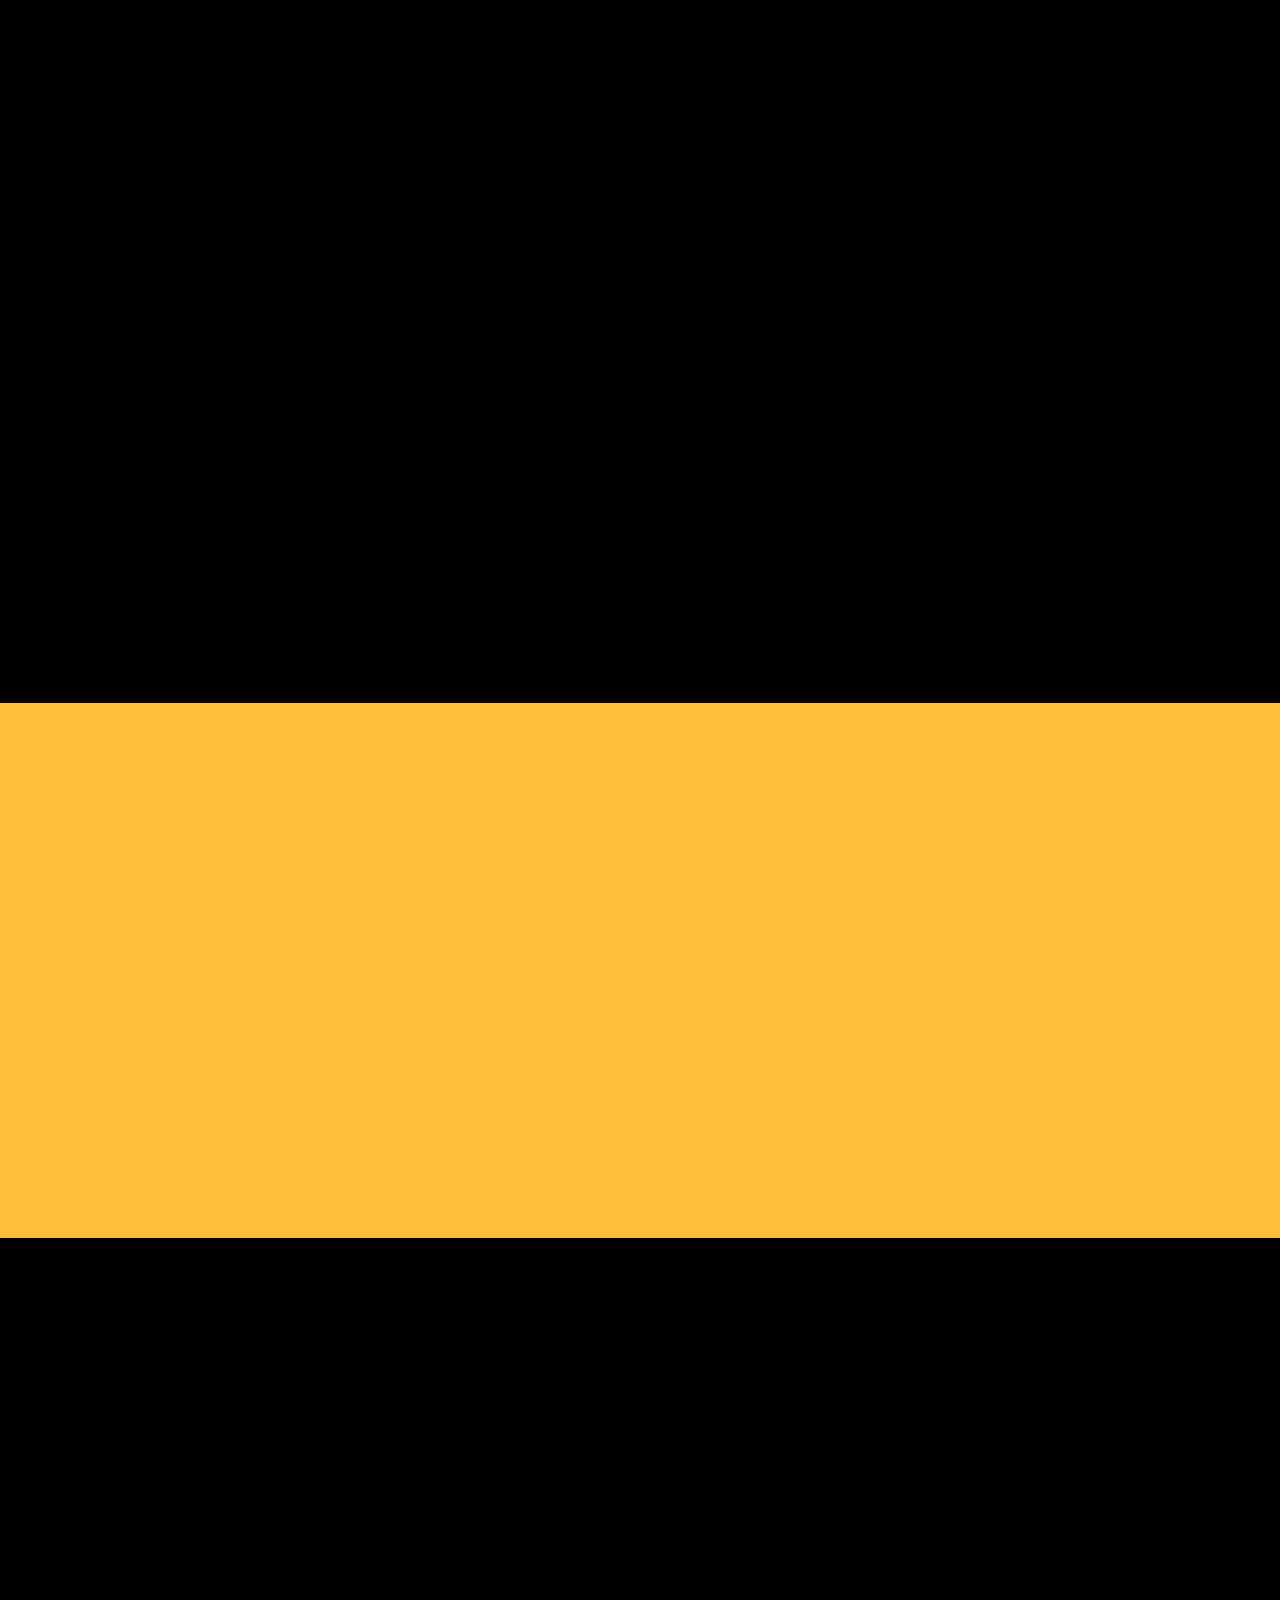
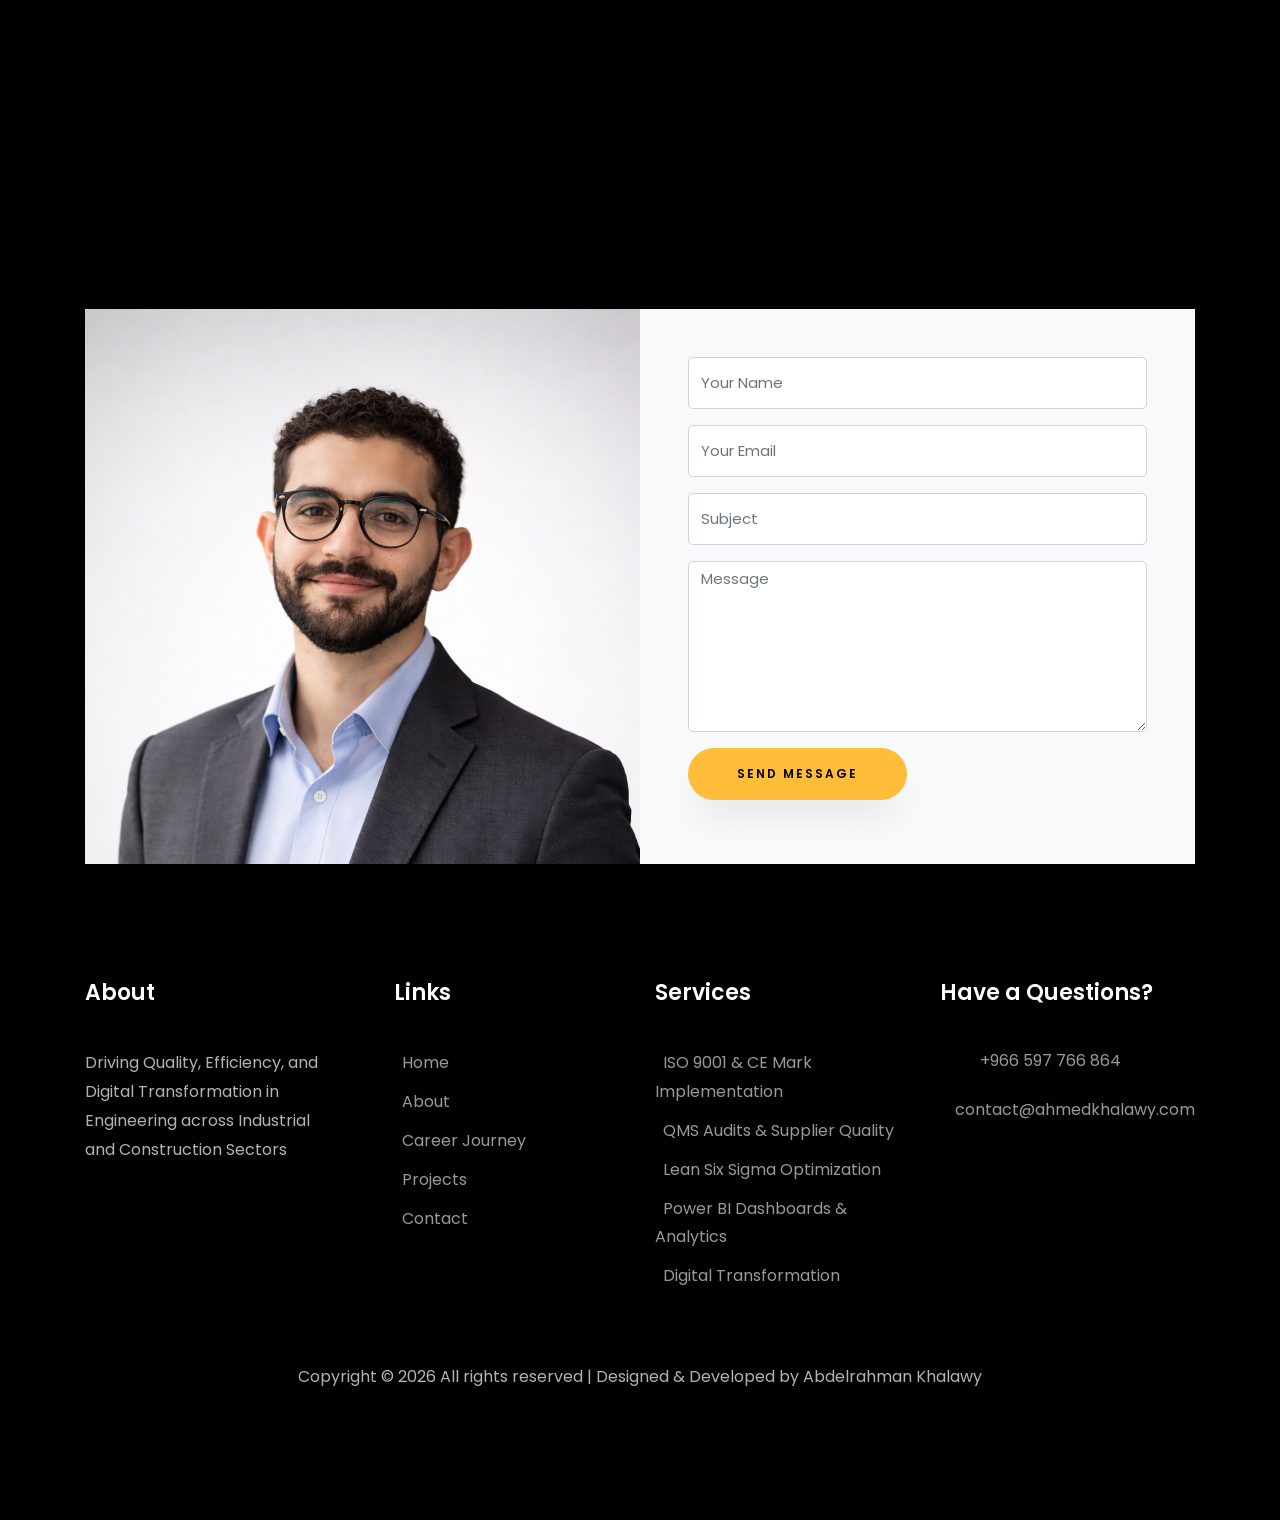
==== commit 518aa1eb: "22-2-3dition" ====
--- a/index.html
+++ b/index.html
@@ -2,7 +2,8 @@
 <html lang="en">
   <head>
     <title>
-      Ahmed Khalawy | Senior QA/QC Engineer | ISO 9001 & Digital QMS Specialist
+      Ahmed Khalawy | Senior QA/QC Engineer & Digital Quality Consultant | Saudi
+      Arabia
     </title>
 
     <meta charset="utf-8" />
@@ -10,21 +11,45 @@
       name="viewport"
       content="width=device-width, initial-scale=1, shrink-to-fit=no"
     />
+    <link rel="icon" type="image/png" href="images/v878-mind-01.jpg" />
+    <link rel="shortcut icon" href="images/v878-mind-01.jpg" type="image/jpg" />
+    <link rel="apple-touch-icon" href="images/v878-mind-01.jpg" />
+
     <meta
       name="description"
       content="Ahmed Khalawy - Senior QA/QC Engineer, specialized in ISO 9001 and Digital Quality Management Systems. Experienced in Lean Six Sigma, Power BI, and Operational Improvement."
     />
+    <meta name="author" content="Ahmed Khalawy" />
     <meta
-      name="keywords"
-      content="QA/QC, ISO 9001, Digital QMS, Lean Six Sigma, Power BI, Mechanical Engineer, Saudi Arabia"
+      property="og:title"
+      content="Ahmed Khalawy | Senior QA/QC Engineer & Digital Quality Consultant | Saudi Arabia"
     />
-    <meta property="og:title" content="Ahmed Khalawy | Senior QA/QC Engineer" />
     <meta
       property="og:description"
       content="Transforming Quality Systems into Measurable Business Results"
     />
-    <meta property="og:image" content="images/ahmed.jpeg" />
-    <meta property="og:url" content="https://your-website-link.com" />
+    <meta
+      property="og:image"
+      content="https://ahmedkhalawy.com/images/ahmed.jpeg"
+    />
+    <meta property="og:site_name" content="Ahmed Khalawy Official Website" />
+    <meta name="twitter:card" content="summary_large_image" />
+    <meta
+      name="twitter:title"
+      content="Ahmed Khalawy | Digital Quality Consultant"
+    />
+    <meta
+      name="twitter:description"
+      content="Driving Operational Excellence & Digital QMS Transformation"
+    />
+    <meta
+      name="twitter:image"
+      content="https://ahmedkhalawy.com/images/ahmed.jpeg"
+    />
+    <link rel="canonical" href="https://ahmedkhalawy.com/" />
+
+    <meta property="og:url" content="https://ahmedkhalawy.com" />
+    <meta property="og:type" content="website" />
 
     <link
       href="https://fonts.googleapis.com/css?family=Poppins:100,200,300,400,500,600,700,800,900"
@@ -45,6 +70,22 @@
     <link rel="stylesheet" href="css/flaticon.css" />
     <link rel="stylesheet" href="css/icomoon.css" />
     <link rel="stylesheet" href="css/style.css" />
+    <script type="application/ld+json">
+      {
+        "@context": "https://schema.org",
+        "@type": "Person",
+        "name": "Ahmed Khalawy",
+        "url": "https://ahmedkhalawy.com",
+        "image": "https://ahmedkhalawy.com/images/ahmed.jpeg",
+        "jobTitle": "Senior QA/QC Engineer",
+        "address": {
+          "@type": "PostalAddress",
+          "addressLocality": "Riyadh",
+          "addressCountry": "Saudi Arabia"
+        },
+        "sameAs": ["https://www.linkedin.com/in/ahmed-khalawy-513a271a1/"]
+      }
+    </script>
   </head>
   <body data-spy="scroll" data-target=".site-navbar-target" data-offset="300">
     <nav
@@ -92,7 +133,9 @@
               >
             </li>
             <li class="nav-item">
-              <a href="#blog-section" class="nav-link"><span>My Blog</span></a>
+              <a href="#blog-section" class="nav-link"
+                ><span>Quality Insights</span></a
+              >
             </li>
             <li class="nav-item">
               <a href="#contact-section" class="nav-link"
@@ -190,7 +233,7 @@
                     </a>
 
                     <a
-                      href="#projects-section"
+                      href="https://drive.google.com/file/d/1iOXwUIhNwjsu-qiOC2adugyvIg6LxNd3/view"
                       class="btn btn-white btn-outline-white py-3 px-4"
                       >Download CV</a
                     >
@@ -238,13 +281,13 @@
                   </li>
                   <li class="d-flex">
                     <span>Address:</span>
-                    <span>Riyadh, Saudi Arabia</span>
+                    <span>Riyadh, Saudi Arabia | Open to Relocation </span>
                   </li>
                   <!-- <li class="d-flex">
                     <span>Zip code:</span> <span>1000</span>
                   </li> -->
                   <li class="d-flex">
-                    <span>Email:</span> <span>ahmed.hosny.helmy@gmail.com</span>
+                    <span>Email:</span> <span>contact@ahmedkhalawy.com</span>
                   </li>
                   <li class="d-flex">
                     <span>Phone: </span> <span>+966 597 766 864</span>
@@ -304,9 +347,10 @@
               <h2>Mechanical Engineer</h2>
               <span class="position">Freelancer</span>
               <p class="mt-4">
-                Delivered independent mechanical engineering services, gaining
-                hands-on experience in problem solving, technical analysis, and
-                client-focused project execution.
+                Delivered independent mechanical engineering consulting
+                services, providing technical design validation, simulation
+                support, and client-focused problem solving across multiple
+                projects.
               </p>
             </div>
             <div class="resume-wrap ftco-animate">
@@ -314,10 +358,10 @@
               <h2>Quality Control Engineer</h2>
               <span class="position">Elaraby Group</span>
               <p class="mt-4">
-                I contributed to monitoring the quality of manufacturing
-                processes, analyzing defects, and improving performance
-                indicators to ensure that products meet the required quality
-                standards.
+                Monitored and controlled manufacturing quality across multiple
+                production lines, analyzing defect trends and implementing
+                corrective actions to improve process stability and product
+                conformity.
               </p>
             </div>
           </div>
@@ -328,10 +372,10 @@
               <h2>Quality Assistant Manager</h2>
               <span class="position">Elaraby Group</span>
               <p class="mt-4">
-                The Quality Systems Management Department supported and
-                supervised work teams and implemented continuous improvement
-                initiatives to increase the efficiency of operations and reduce
-                errors.
+                Led the Quality Systems Management function, supervising
+                cross-functional teams and implementing continuous improvement
+                initiatives to enhance operational efficiency, reduce defects,
+                and strengthen compliance with ISO 9001 standards.
               </p>
             </div>
             <div class="resume-wrap ftco-animate">
@@ -349,9 +393,10 @@
               <h2>Senior Quality Engineer & Organizational Improvement Lead</h2>
               <span class="position">Yuksel Saudia</span>
               <p class="mt-4">
-                I led quality and organizational improvement initiatives,
-                enhancing operational efficiency and spreading a culture of
-                continuous improvement within work teams.
+                Led enterprise-level quality and organizational improvement
+                initiatives, driving Digital QMS implementation, KPI
+                standardization, and cross-functional performance optimization
+                across project teams.
               </p>
             </div>
           </div>
@@ -366,104 +411,6 @@
                 >Download CV</a
               >
             </p>
-          </div>
-        </div>
-      </div>
-    </section>
-
-    <section class="ftco-section" id="services-section">
-      <div class="container">
-        <div class="row justify-content-center py-5 mt-5">
-          <div class="col-md-12 heading-section text-center ftco-animate">
-            <h1 class="big big-2">Services</h1>
-            <h2 class="mb-4">Services</h2>
-            <p>
-              Comprehensive quality engineering and digital transformation
-              consulting services tailored to your industry needs
-            </p>
-          </div>
-        </div>
-        <div class="row">
-          <div class="col-md-4 text-center d-flex ftco-animate">
-            <a href="#" class="services-1">
-              <span class="icon">
-                <i class="flaticon-ideas"></i>
-              </span>
-              <div class="desc">
-                <h3 class="mb-5">ISO 9001 & CE Mark Implementation</h3>
-              </div>
-            </a>
-          </div>
-          <div class="col-md-4 text-center d-flex ftco-animate">
-            <a href="#" class="services-1">
-              <span class="icon">
-                <i class="flaticon-flasks"></i>
-              </span>
-              <div class="desc">
-                <h3 class="mb-5">QMS Audits & Supplier Quality</h3>
-              </div>
-            </a>
-          </div>
-          <div class="col-md-4 text-center d-flex ftco-animate">
-            <a href="#" class="services-1">
-              <span class="icon">
-                <i class="flaticon-ideas"></i>
-              </span>
-              <div class="desc">
-                <h3 class="mb-5">Lean Six Sigma Optimization</h3>
-              </div>
-            </a>
-          </div>
-
-          <div class="col-md-4 text-center d-flex ftco-animate">
-            <a href="#" class="services-1">
-              <span class="icon">
-                <i class="flaticon-analysis"></i>
-              </span>
-              <div class="desc">
-                <h3 class="mb-5">Power BI Dashboards & Analytics</h3>
-              </div>
-            </a>
-          </div>
-          <div class="col-md-4 text-center d-flex ftco-animate">
-            <a href="#" class="services-1">
-              <span class="icon">
-                <i class="flaticon-flasks"></i>
-              </span>
-              <div class="desc">
-                <h3 class="mb-5">Digital QMS Training</h3>
-              </div>
-            </a>
-          </div>
-          <!-- <div class="col-md-4 text-center d-flex ftco-animate">
-            <a href="#" class="services-1">
-              <span class="icon">
-                <i class="flaticon-ideas"></i>
-              </span>
-              <div class="desc">
-                <h3 class="mb-5">Metal Fabrication Consultation</h3>
-              </div>
-            </a>
-          </div> -->
-          <!-- <div class="col-md-4 text-center d-flex ftco-animate">
-            <a href="#" class="services-1">
-              <span class="icon">
-                <i class="flaticon-ideas"></i>
-              </span>
-              <div class="desc">
-                <h3 class="mb-5">3D Design & Modeling</h3>
-              </div>
-            </a>
-          </div> -->
-          <div class="col-md-4 text-center d-flex ftco-animate">
-            <a href="#" class="services-1">
-              <span class="icon">
-                <i class="flaticon-ideas"></i>
-              </span>
-              <div class="desc">
-                <h3 class="mb-5">Digital Transformation</h3>
-              </div>
-            </a>
           </div>
         </div>
       </div>
@@ -586,6 +533,104 @@
                 ><i class="icon-product-hunt"></i> Process Improvement</span
               >
             </div>
+          </div>
+        </div>
+      </div>
+    </section>
+
+    <section class="ftco-section" id="services-section">
+      <div class="container">
+        <div class="row justify-content-center py-5 mt-5">
+          <div class="col-md-12 heading-section text-center ftco-animate">
+            <h1 class="big big-2">Services</h1>
+            <h2 class="mb-4">Services</h2>
+            <p>
+              Comprehensive quality engineering and digital transformation
+              consulting services tailored to your industry needs
+            </p>
+          </div>
+        </div>
+        <div class="row">
+          <div class="col-md-4 text-center d-flex ftco-animate">
+            <a href="#" class="services-1">
+              <span class="icon">
+                <i class="flaticon-ideas"></i>
+              </span>
+              <div class="desc">
+                <h3 class="mb-5">ISO 9001 & CE Mark Implementation</h3>
+              </div>
+            </a>
+          </div>
+          <div class="col-md-4 text-center d-flex ftco-animate">
+            <a href="#" class="services-1">
+              <span class="icon">
+                <i class="flaticon-flasks"></i>
+              </span>
+              <div class="desc">
+                <h3 class="mb-5">QMS Audits & Supplier Quality</h3>
+              </div>
+            </a>
+          </div>
+          <div class="col-md-4 text-center d-flex ftco-animate">
+            <a href="#" class="services-1">
+              <span class="icon">
+                <i class="flaticon-ideas"></i>
+              </span>
+              <div class="desc">
+                <h3 class="mb-5">Lean Six Sigma Optimization</h3>
+              </div>
+            </a>
+          </div>
+
+          <div class="col-md-4 text-center d-flex ftco-animate">
+            <a href="#" class="services-1">
+              <span class="icon">
+                <i class="flaticon-analysis"></i>
+              </span>
+              <div class="desc">
+                <h3 class="mb-5">Power BI Dashboards & Analytics</h3>
+              </div>
+            </a>
+          </div>
+          <div class="col-md-4 text-center d-flex ftco-animate">
+            <a href="#" class="services-1">
+              <span class="icon">
+                <i class="flaticon-flasks"></i>
+              </span>
+              <div class="desc">
+                <h3 class="mb-5">Digital QMS Training</h3>
+              </div>
+            </a>
+          </div>
+          <!-- <div class="col-md-4 text-center d-flex ftco-animate">
+            <a href="#" class="services-1">
+              <span class="icon">
+                <i class="flaticon-ideas"></i>
+              </span>
+              <div class="desc">
+                <h3 class="mb-5">Metal Fabrication Consultation</h3>
+              </div>
+            </a>
+          </div> -->
+          <!-- <div class="col-md-4 text-center d-flex ftco-animate">
+            <a href="#" class="services-1">
+              <span class="icon">
+                <i class="flaticon-ideas"></i>
+              </span>
+              <div class="desc">
+                <h3 class="mb-5">3D Design & Modeling</h3>
+              </div>
+            </a>
+          </div> -->
+          <div class="col-md-4 text-center d-flex ftco-animate">
+            <a href="#" class="services-1">
+              <span class="icon">
+                <i class="flaticon-ideas"></i>
+              </span>
+              <div class="desc">
+                <h3 class="mb-5">Digital Transformation</h3>
+              </div>
+            </a>
           </div>
         </div>
       </div>
@@ -775,11 +820,11 @@
       <div class="container">
         <div class="row justify-content-center mb-5 pb-5">
           <div class="col-md-7 heading-section text-center ftco-animate">
-            <h1 class="big big-2">Blog</h1>
-            <h2 class="mb-4">Our Blog</h2>
+            <h1 class="big big-2">Insights</h1>
+            <h2 class="mb-4">Quality Insights</h2>
             <p>
-              Professional insights on Quality Systems, ISO Implementation, Lean
-              Six Sigma, and Digital Transformation.
+              Strategic perspectives on building sustainable quality culture and
+              operational excellence.
             </p>
           </div>
         </div>
@@ -787,89 +832,103 @@
           <div class="col-md-4 d-flex ftco-animate">
             <div class="blog-entry justify-content-end">
               <a
-                href="single.html"
+                href="https://www.linkedin.com/feed/update/urn:li:activity:7363829418101813251/?utm_source=share&utm_medium=member_android&rcm=ACoAAC9Q3B8Bi7hj6ixsUDqr8AZI4gWePmTa7c8"
+                target="_blank"
                 class="block-20"
-                style="background-image: url(&quot;images/image_1.jpg&quot;)"
+                style="background-image: url(&quot;images/post1.jpeg&quot;)"
               >
               </a>
               <div class="text mt-3 float-right d-block">
                 <div class="d-flex align-items-center mb-3 meta">
                   <p class="mb-0">
-                    <span class="mr-2">June 21, 2019</span>
-                    <a href="#" class="mr-2">Admin</a>
-                    <a href="#" class="meta-chat"
-                      ><span class="icon-chat"></span> 3</a
-                    >
+                    <span class="mr-2">2026</span>
+                    <a href="#">Ahmed Khalawy</a>
                   </p>
                 </div>
                 <h3 class="heading">
-                  <a href="single.html"
-                    >Why Lead Generation is Key for Business Growth</a
-                  >
+                  <a
+                    href="https://www.linkedin.com/feed/update/urn:li:activity:7363829418101813251/?utm_source=share&utm_medium=member_android&rcm=ACoAAC9Q3B8Bi7hj6ixsUDqr8AZI4gWePmTa7c8"
+                    target="_blank"
+                  >
+                    Audit-Ready vs Audit-Fear: The Real Difference Between
+                    Strong & Weak Factories
+                  </a>
                 </h3>
                 <p>
-                  A small river named Duden flows by their place and supplies it
-                  with the necessary regelialia.
+                  Some factories panic at the word “Audit.” Others operate every
+                  day as if one could happen at any moment. One works for the
+                  certificate. The other builds lasting quality and customer
+                  trust. Click to read the full discussion on LinkedIn.
                 </p>
               </div>
             </div>
           </div>
+
           <div class="col-md-4 d-flex ftco-animate">
             <div class="blog-entry justify-content-end">
               <a
-                href="single.html"
+                href="https://www.linkedin.com/feed/update/urn:li:activity:7362734342348898304/?utm_source=share&utm_medium=member_android&rcm=ACoAAC9Q3B8Bi7hj6ixsUDqr8AZI4gWePmTa7c8"
+                target="_blank"
                 class="block-20"
-                style="background-image: url(&quot;images/image_2.jpg&quot;)"
+                style="background-image: url(&quot;images/post2.jpeg&quot;)"
               >
               </a>
               <div class="text mt-3 float-right d-block">
                 <div class="d-flex align-items-center mb-3 meta">
                   <p class="mb-0">
-                    <span class="mr-2">June 21, 2019</span>
-                    <a href="#" class="mr-2">Admin</a>
-                    <a href="#" class="meta-chat"
-                      ><span class="icon-chat"></span> 3</a
-                    >
+                    <span class="mr-2">2026</span>
+                    <a href="#">Ahmed Khalawy</a>
                   </p>
                 </div>
                 <h3 class="heading">
-                  <a href="single.html"
-                    >Why Lead Generation is Key for Business Growth</a
-                  >
+                  <a
+                    href="https://www.linkedin.com/feed/update/urn:li:activity:7362734342348898304/?utm_source=share&utm_medium=member_android&rcm=ACoAAC9Q3B8Bi7hj6ixsUDqr8AZI4gWePmTa7c8"
+                    target="_blank"
+                  >
+                    ISO Certified… But Is It Truly Quality-Driven?
+                  </a>
                 </h3>
                 <p>
-                  A small river named Duden flows by their place and supplies it
-                  with the necessary regelialia.
+                  ISO certification confirms that a system exists — but it does
+                  not always guarantee consistent execution. Real quality is not
+                  a certificate; it is a daily commitment embedded in culture
+                  and behavior. Click to read the full insight on LinkedIn.
                 </p>
               </div>
             </div>
           </div>
+
           <div class="col-md-4 d-flex ftco-animate">
-            <div class="blog-entry">
+            <div class="blog-entry justify-content-end">
               <a
-                href="single.html"
+                href="https://www.linkedin.com/feed/update/urn:li:activity:7360918352430575619/?utm_source=share&utm_medium=member_android&rcm=ACoAAC9Q3B8Bi7hj6ixsUDqr8AZI4gWePmTa7c8"
+                target="_blank"
                 class="block-20"
-                style="background-image: url(&quot;images/image_3.jpg&quot;)"
+                style="background-image: url(&quot;images/post3.jpeg&quot;)"
               >
               </a>
               <div class="text mt-3 float-right d-block">
                 <div class="d-flex align-items-center mb-3 meta">
                   <p class="mb-0">
-                    <span class="mr-2">June 21, 2019</span>
-                    <a href="#" class="mr-2">Admin</a>
-                    <a href="#" class="meta-chat"
-                      ><span class="icon-chat"></span> 3</a
-                    >
+                    <span class="mr-2">2026</span>
+                    <a href="#">Ahmed Khalawy</a>
                   </p>
                 </div>
                 <h3 class="heading">
-                  <a href="single.html"
-                    >Why Lead Generation is Key for Business Growth</a
-                  >
+                  <a
+                    href="https://www.linkedin.com/feed/update/urn:li:activity:7360918352430575619/?utm_source=share&utm_medium=member_android&rcm=ACoAAC9Q3B8Bi7hj6ixsUDqr8AZI4gWePmTa7c8"
+                    target="_blank"
+                  >
+                    Quality Control Detects Defects. Quality Assurance Prevents
+                    Them.
+                  </a>
                 </h3>
                 <p>
-                  A small river named Duden flows by their place and supplies it
-                  with the necessary regelialia.
+                  QC identifies defects after they occur. QA builds systems that
+                  prevent them from happening in the first place. Sustainable
+                  quality is not about fixing problems — it is about designing
+                  processes that avoid them. Click to read the full insight on
+                  LinkedIn.
                 </p>
               </div>
             </div>
@@ -1007,7 +1066,7 @@
               </div>
             </div>
           </a>
-          <a href="mailto:ahmed.hosny.helmy@gmail.com" class="contact-card">
+          <a href="mailto:contact@ahmedkhalawy.com" class="contact-card">
             <div class="col-md-6 col-lg-3 d-flex ftco-animate">
               <div class="align-self-stretch box p-4 text-center">
                 <div
@@ -1017,8 +1076,8 @@
                 </div>
                 <h3 class="mb-4">Email Address</h3>
                 <p>
-                  <a href="mailto:ahmed.hosny.helmy@gmail.com"
-                    >ahmed.hosny.helmy@gmail.com</a
+                  <a href="mailto:contact@ahmedkhalawy.com"
+                    >contact@ahmedkhalawy.com</a
                   >
                 </p>
               </div>
@@ -1051,32 +1110,45 @@
 
         <div class="row no-gutters block-9">
           <div class="col-md-6 order-md-last d-flex">
-            <form action="#" class="bg-light p-4 p-md-5 contact-form">
+            <form
+              action="https://formspree.io/f/meelrzky"
+              method="POST"
+              class="bg-light p-4 p-md-5 contact-form"
+            >
               <div class="form-group">
                 <input
                   type="text"
+                  name="name"
                   class="form-control"
                   placeholder="Your Name"
+                  required
                 />
               </div>
               <div class="form-group">
                 <input
                   type="email"
+                  name="email"
                   class="form-control"
                   placeholder="Your Email"
+                  required
                 />
               </div>
               <div class="form-group">
-                <input type="text" class="form-control" placeholder="Subject" />
+                <input
+                  type="text"
+                  name="subject"
+                  class="form-control"
+                  placeholder="Subject"
+                />
               </div>
               <div class="form-group">
                 <textarea
-                  name=""
-                  id=""
+                  name="message"
                   cols="30"
                   rows="7"
                   class="form-control"
                   placeholder="Message"
+                  required
                 ></textarea>
               </div>
               <div class="form-group">
@@ -1121,7 +1193,7 @@
                   </a>
                 </li>
                 <li class="ftco-animate">
-                  <a href="mailto:ahmed.hosny.helmy@gmail.com">
+                  <a href="mailto:contact@ahmedkhalawy.com">
                     <span class="icon-envelope"></span>
                   </a>
                 </li>
@@ -1217,9 +1289,9 @@
                     >
                   </li>
                   <li>
-                    <a href="mailto:ahmed.hosny.helmy@gmail.com"
+                    <a href="mailto:contact@ahmedkhalawy.com"
                       ><span class="icon icon-envelope"></span
-                      ><span class="text">ahmed.hosny.helmy@gmail.com</span></a
+                      ><span class="text">contact@ahmedkhalawy.com</span></a
                     >
                   </li>
                 </ul>
@@ -1230,15 +1302,14 @@
         <div class="row">
           <div class="col-md-12 text-center">
             <p>
-              <!-- Link back to Colorlib can't be removed. Template is licensed under CC BY 3.0. -->
               Copyright &copy;
               <script>
                 document.write(new Date().getFullYear());
               </script>
-              All rights reserved | This template is made with
-              <i class="icon-heart color-danger" aria-hidden="true"></i> by
-              <a href="https://colorlib.com" target="_blank">Colorlib</a>
-              <!-- Link back to Colorlib can't be removed. Template is licensed under CC BY 3.0. -->
+              All rights reserved | Designed & Developed by
+              <a href="mailto:abdelrahman.khalawy@gmail.com" target="_blank"
+                >Abdelrahman Khalawy</a
+              >
             </p>
           </div>
         </div>
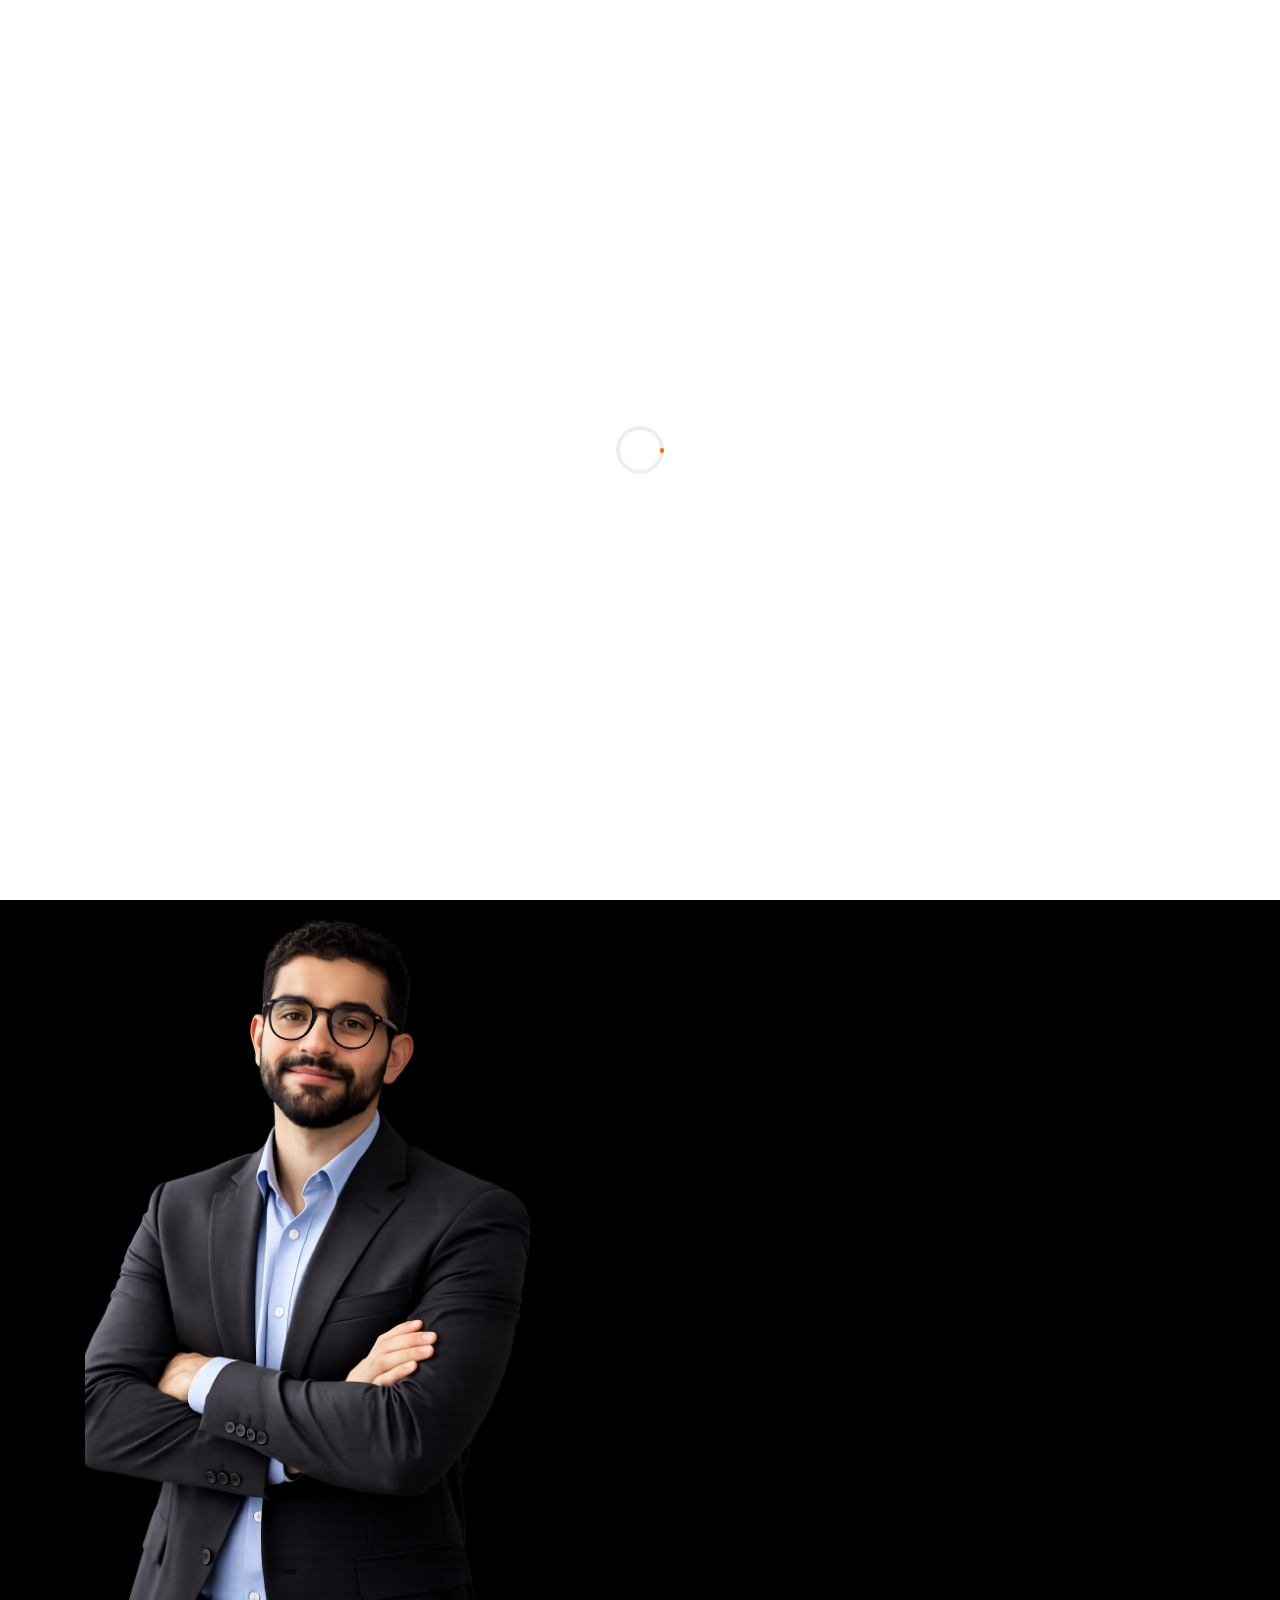
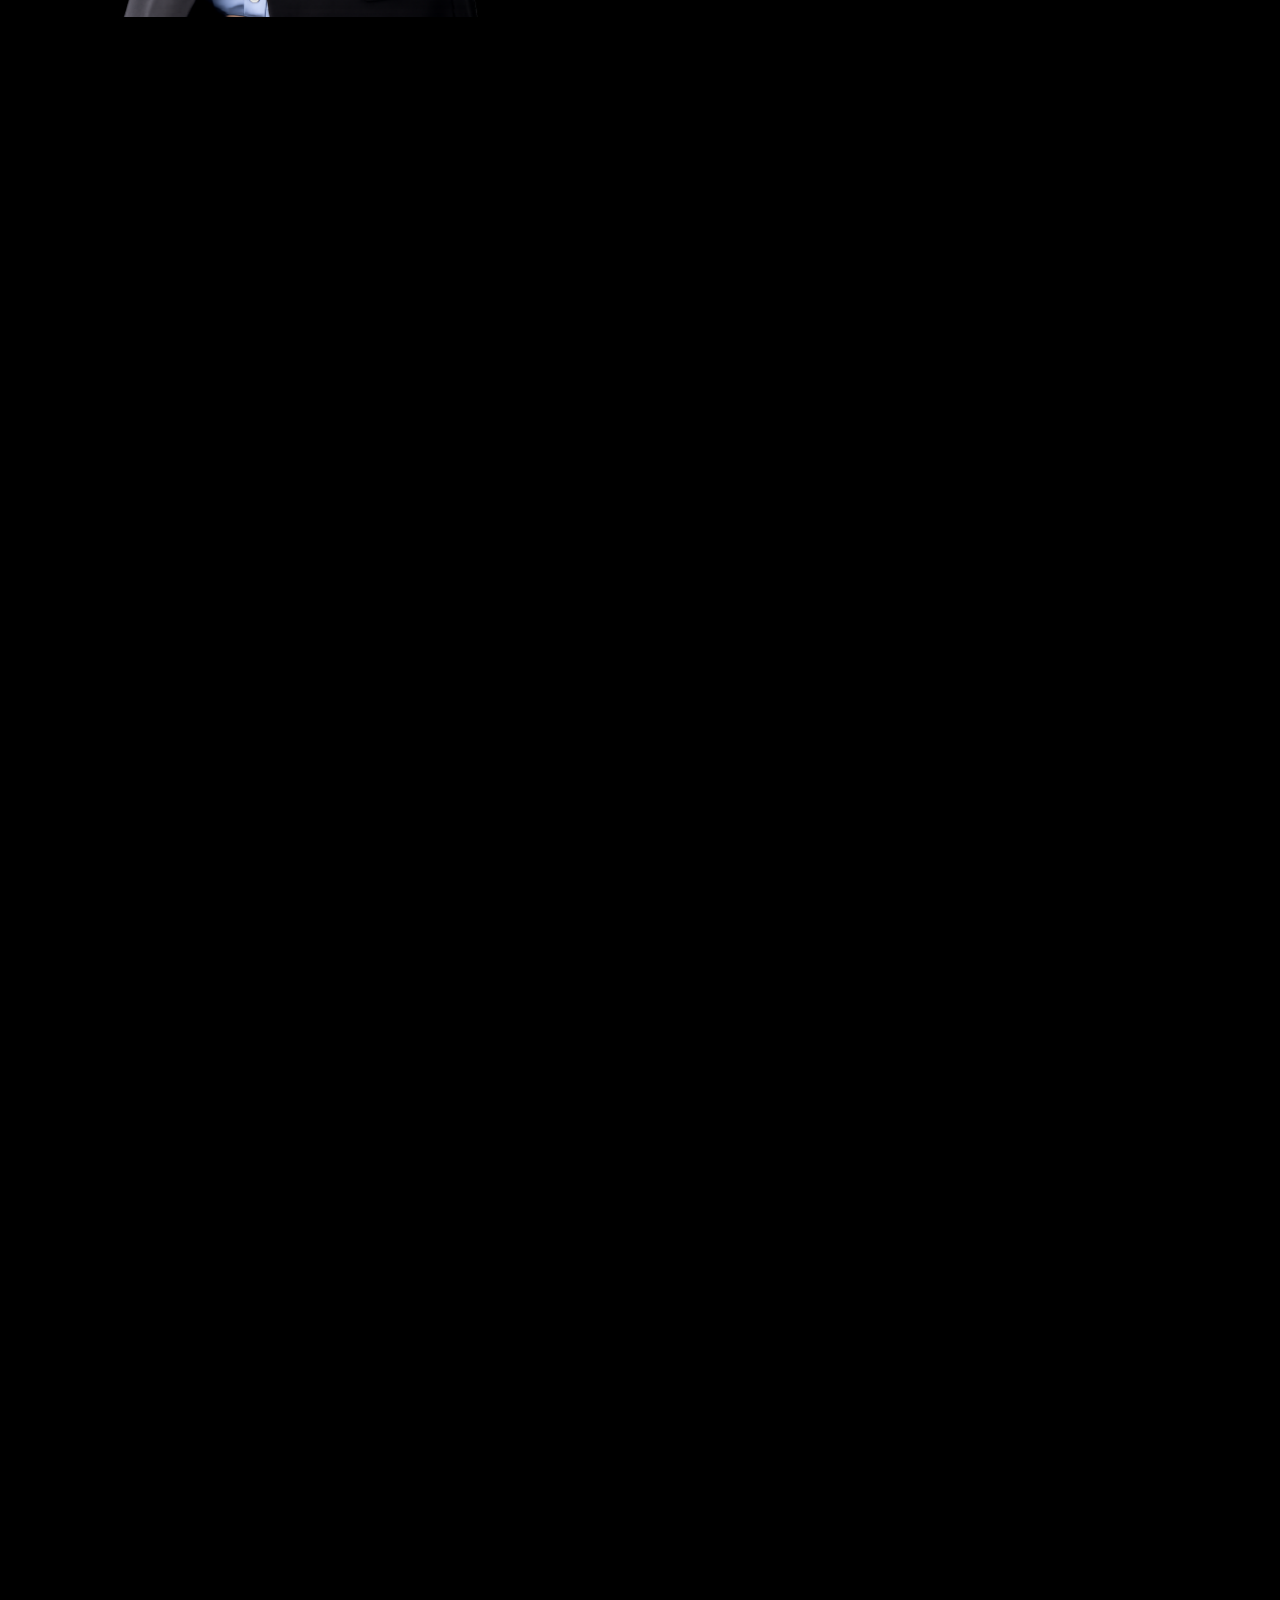
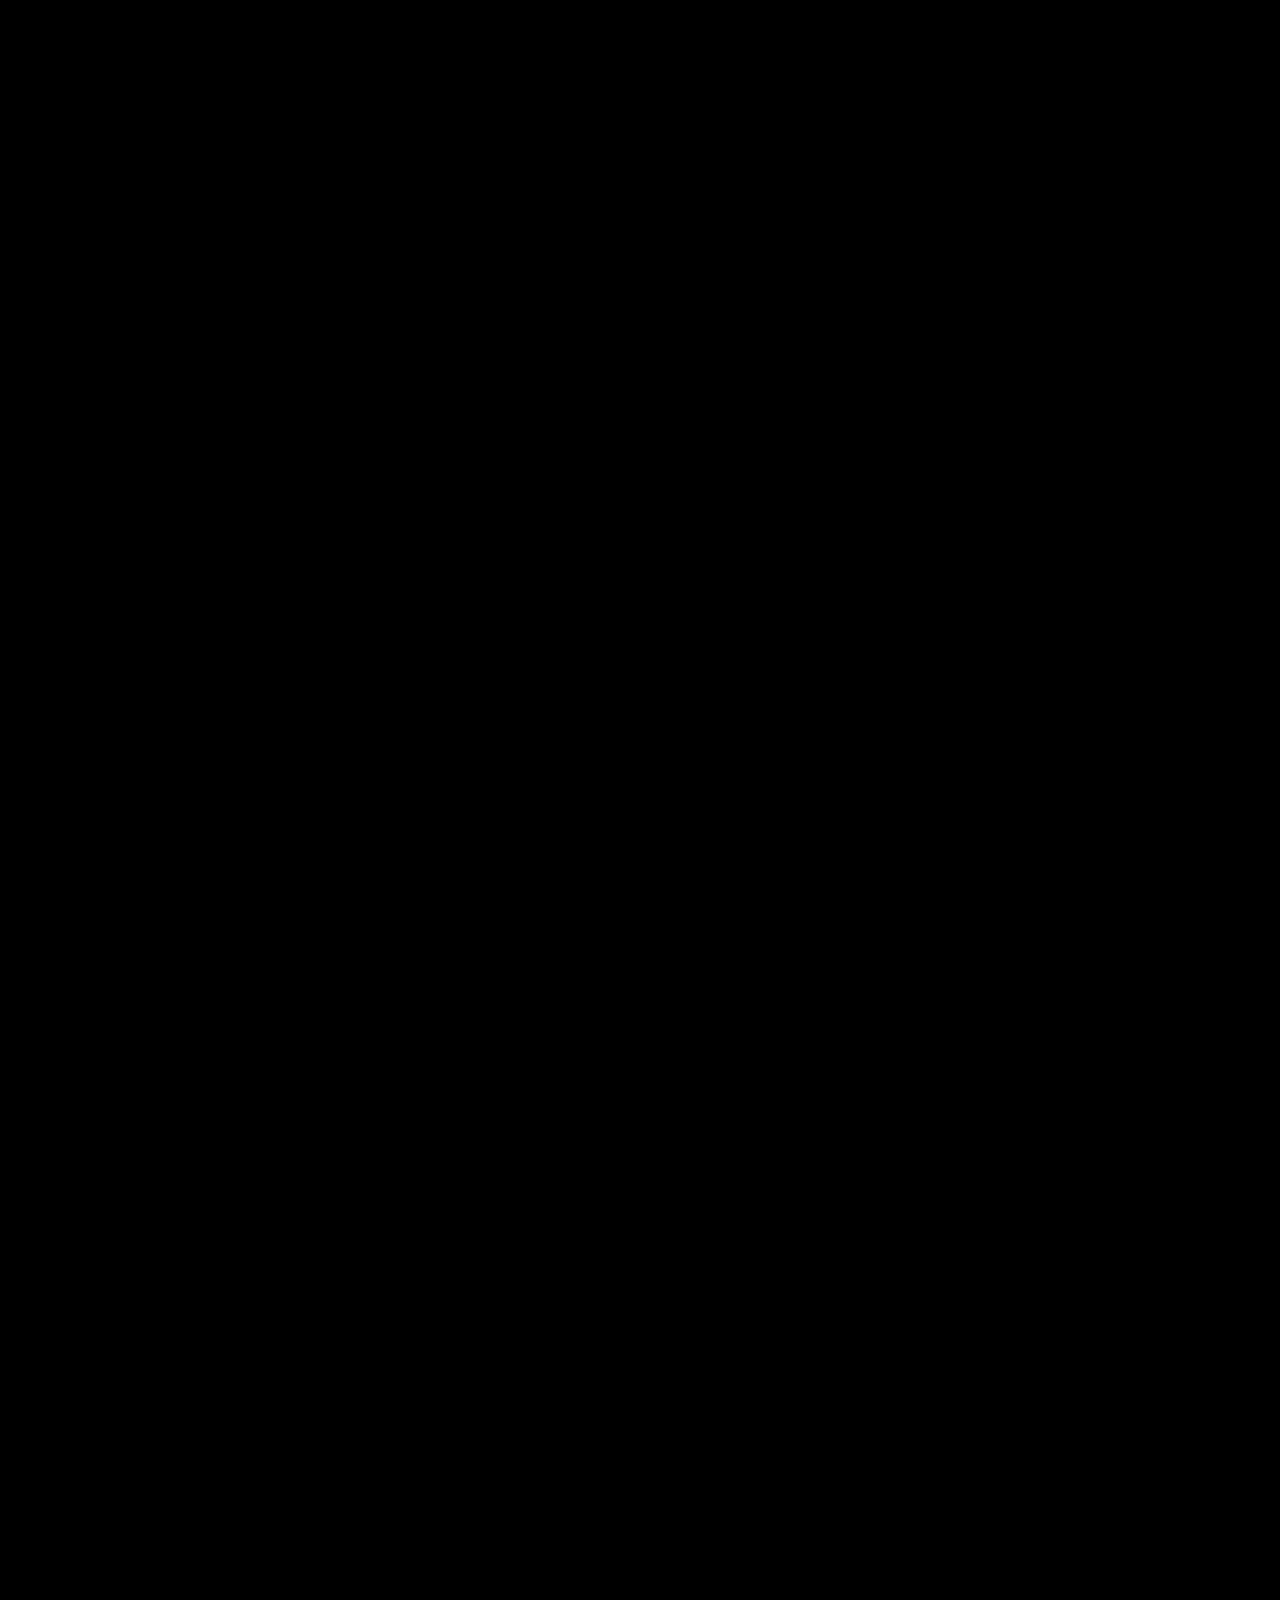
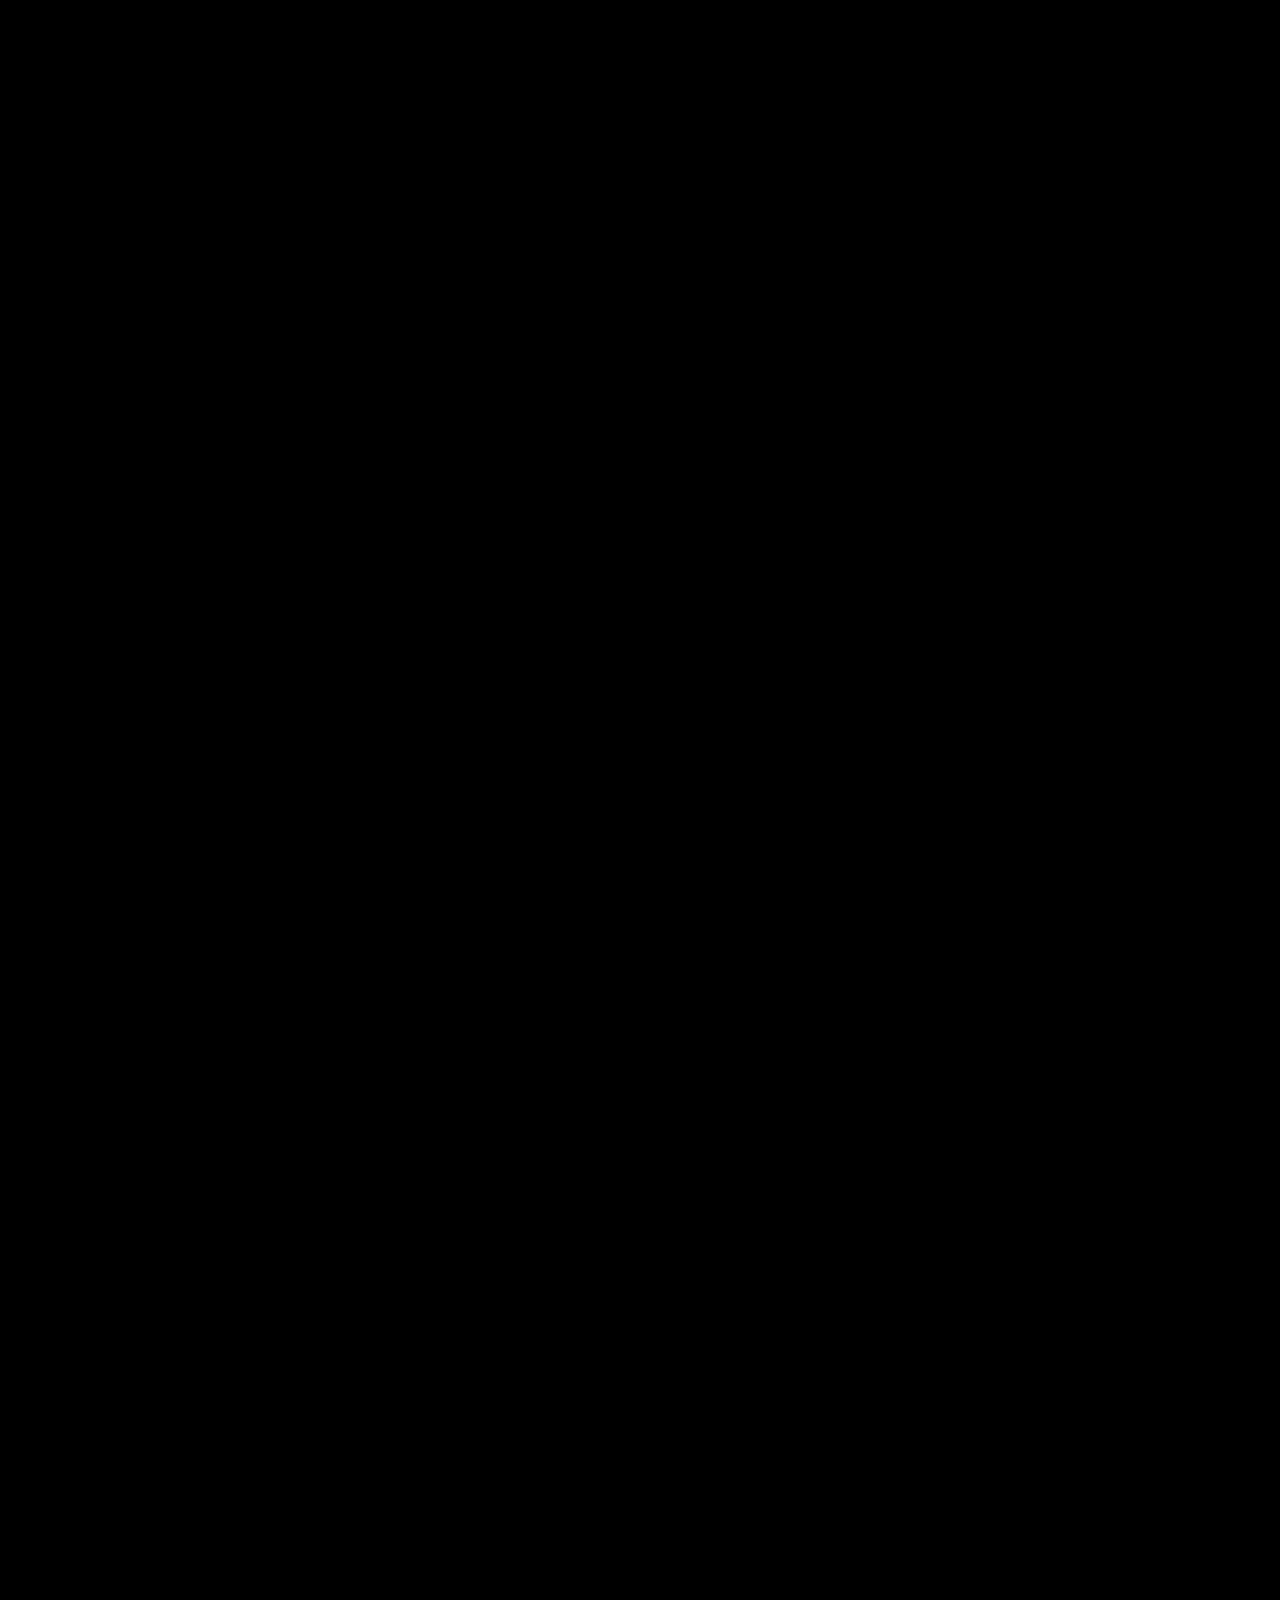
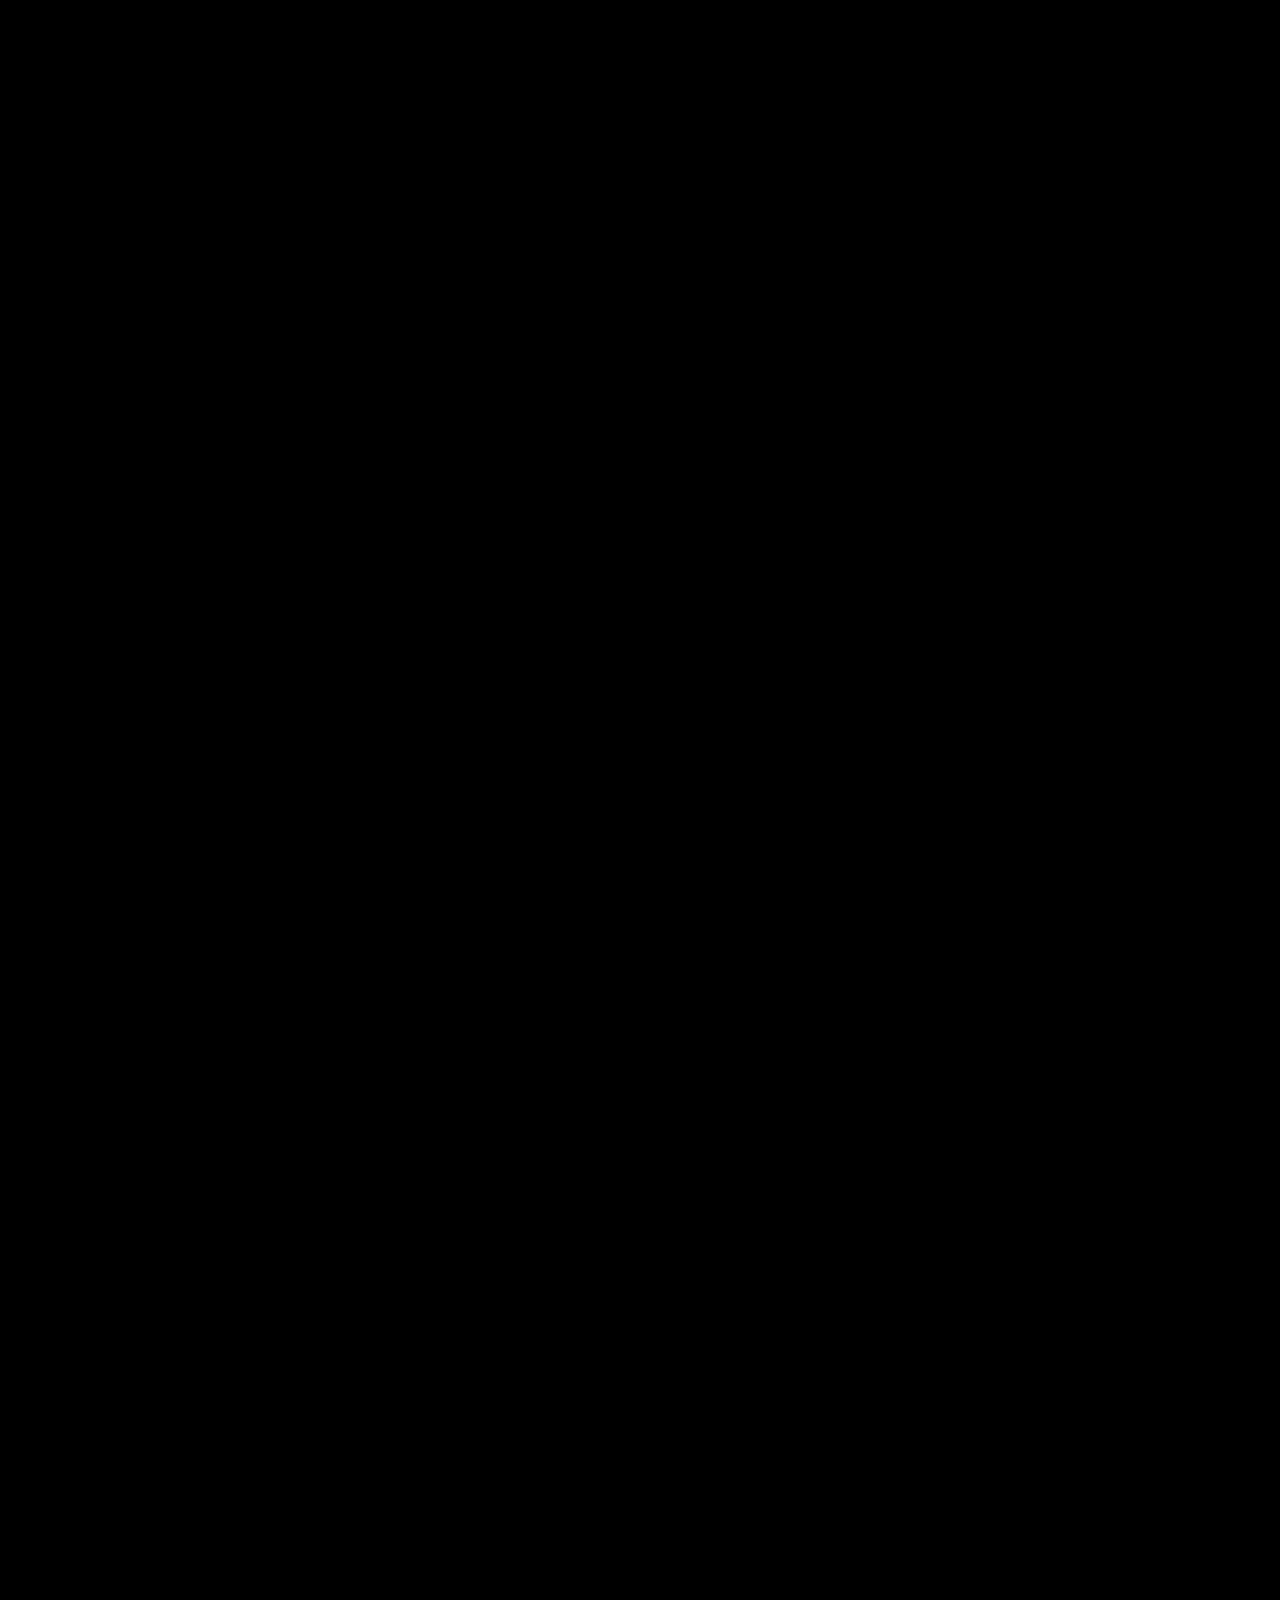
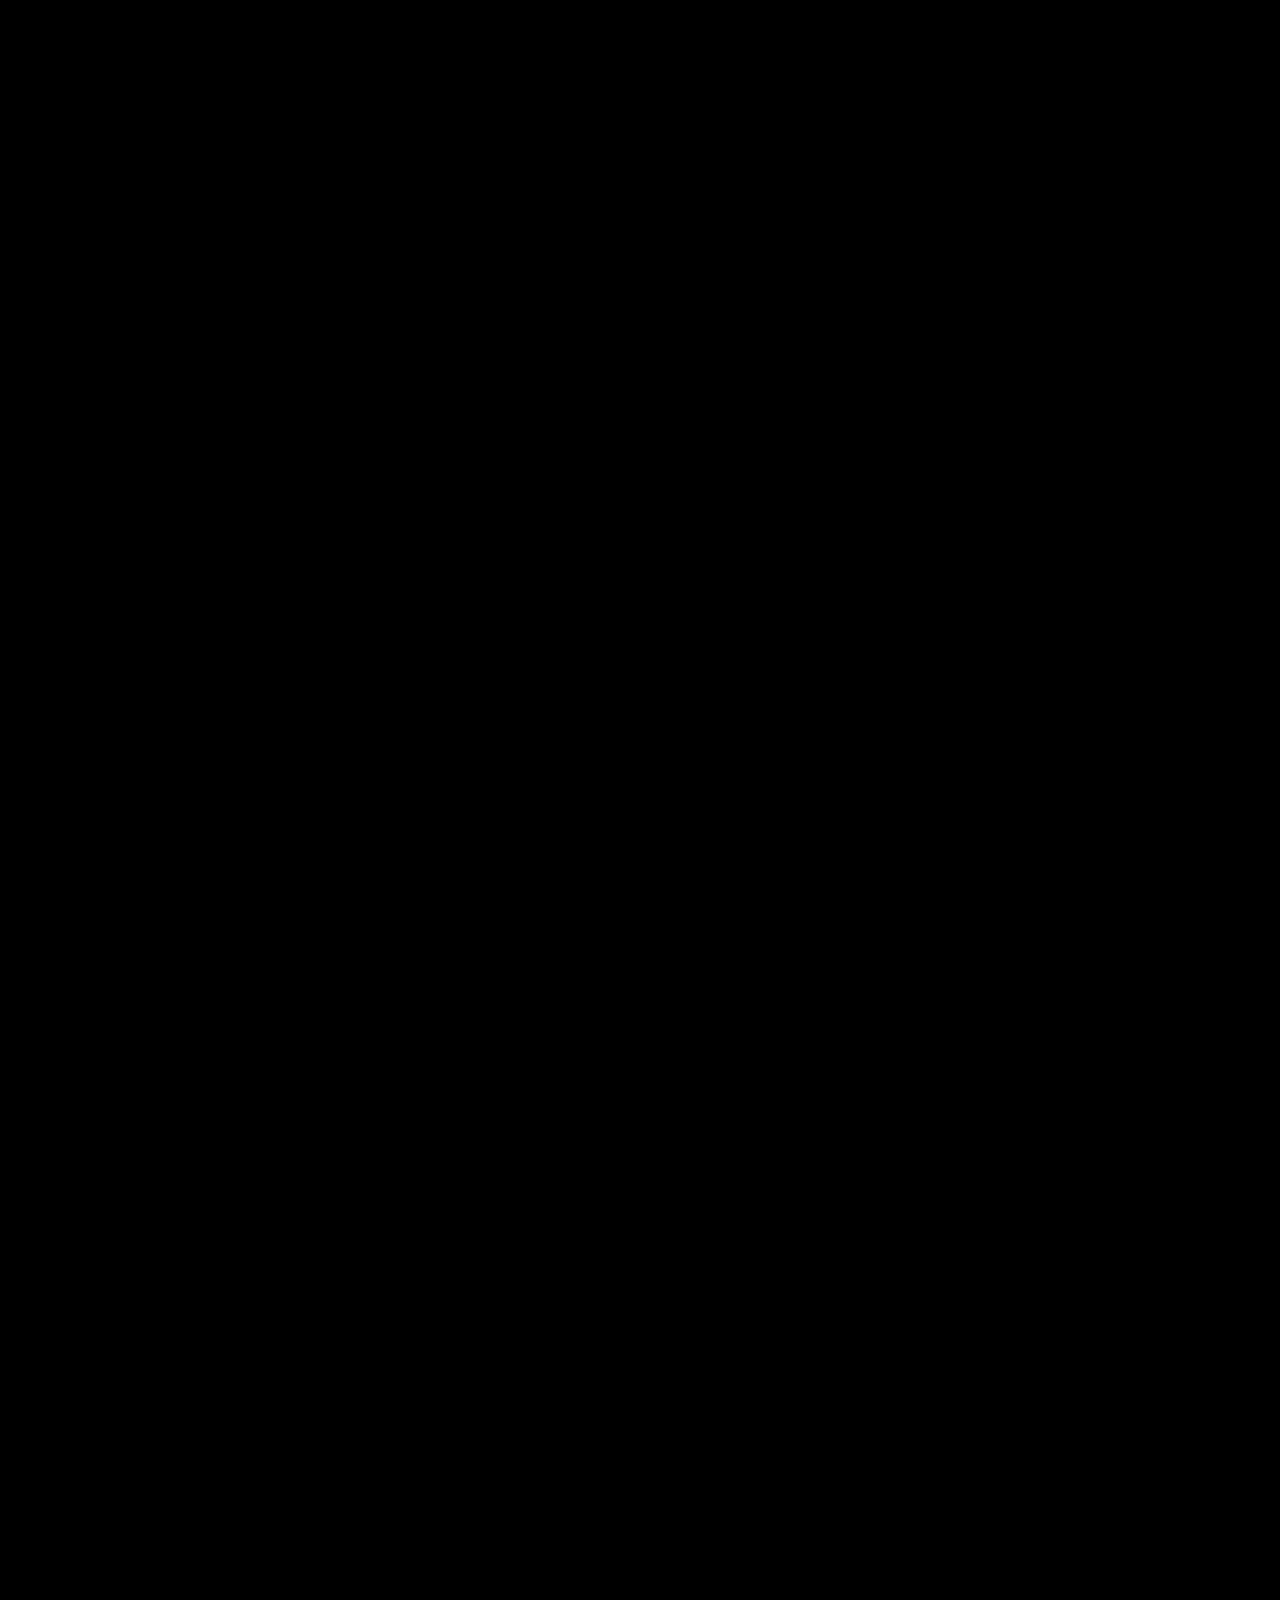
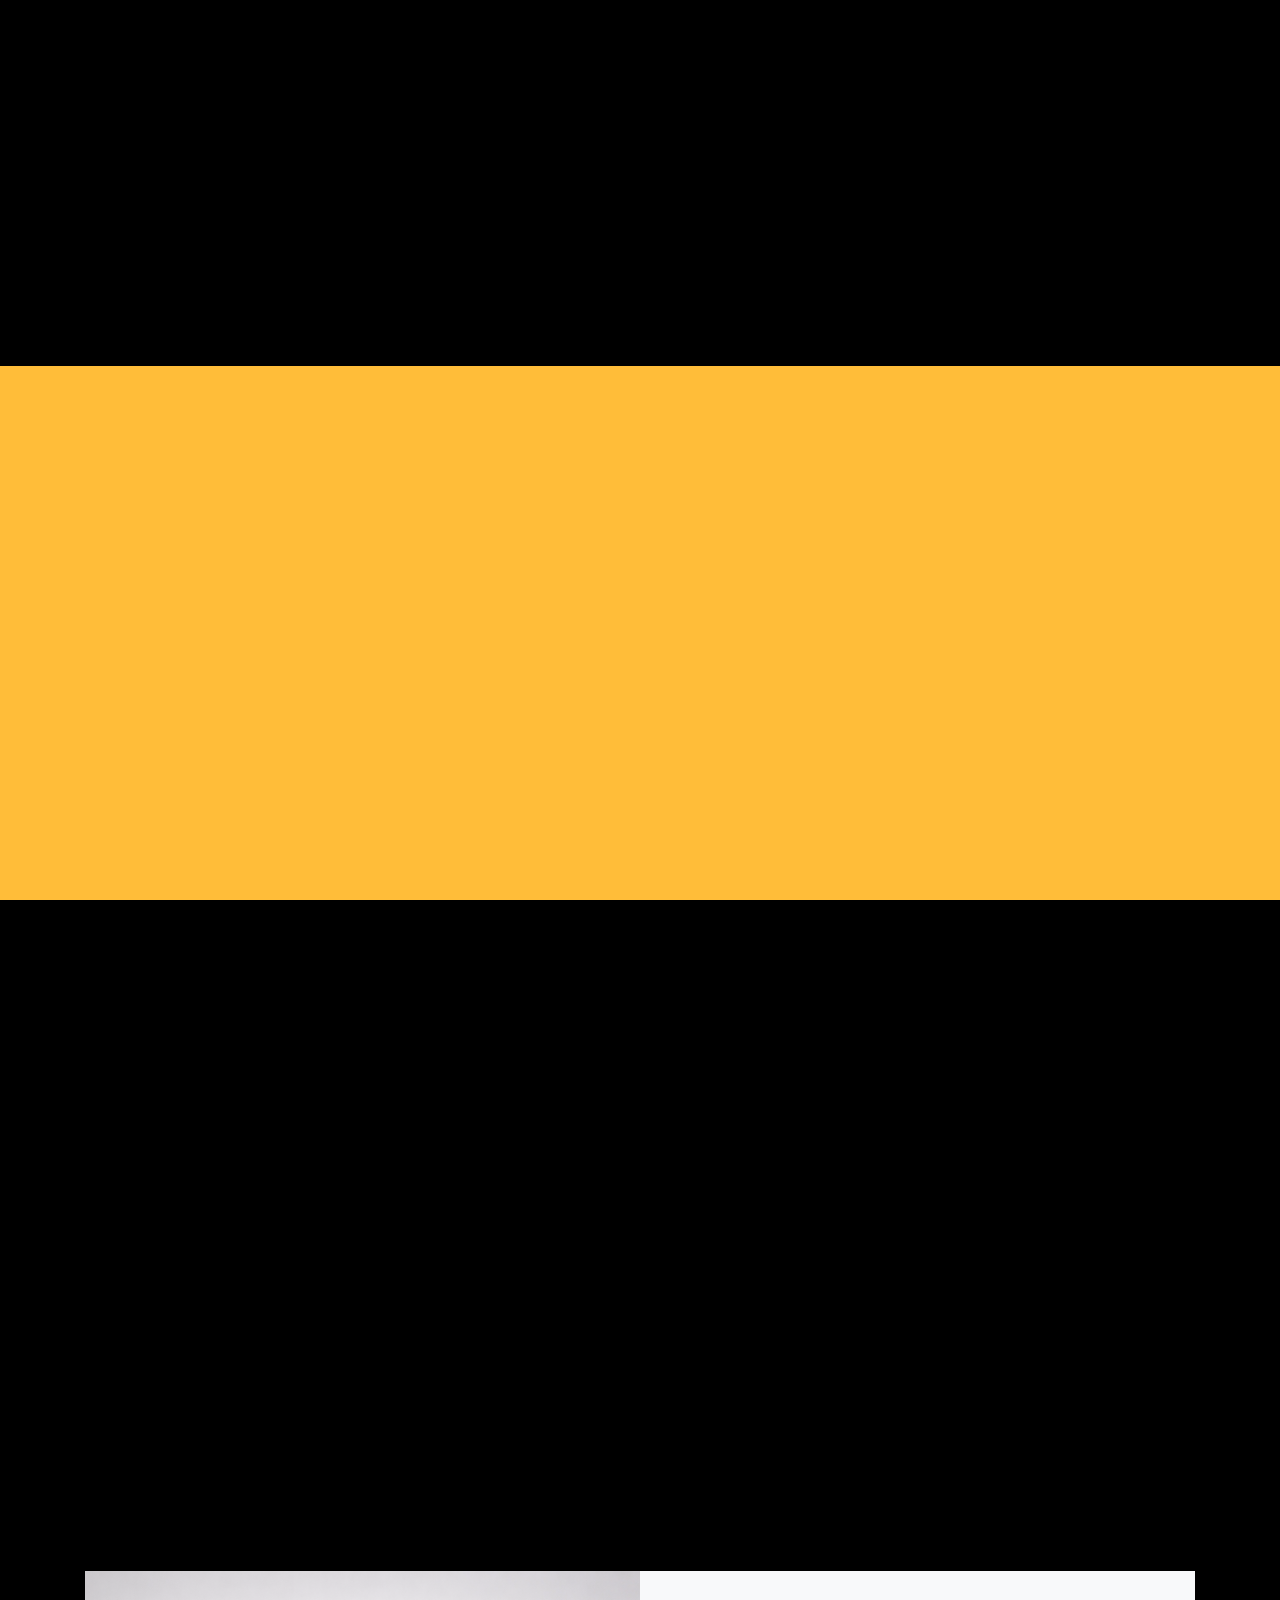
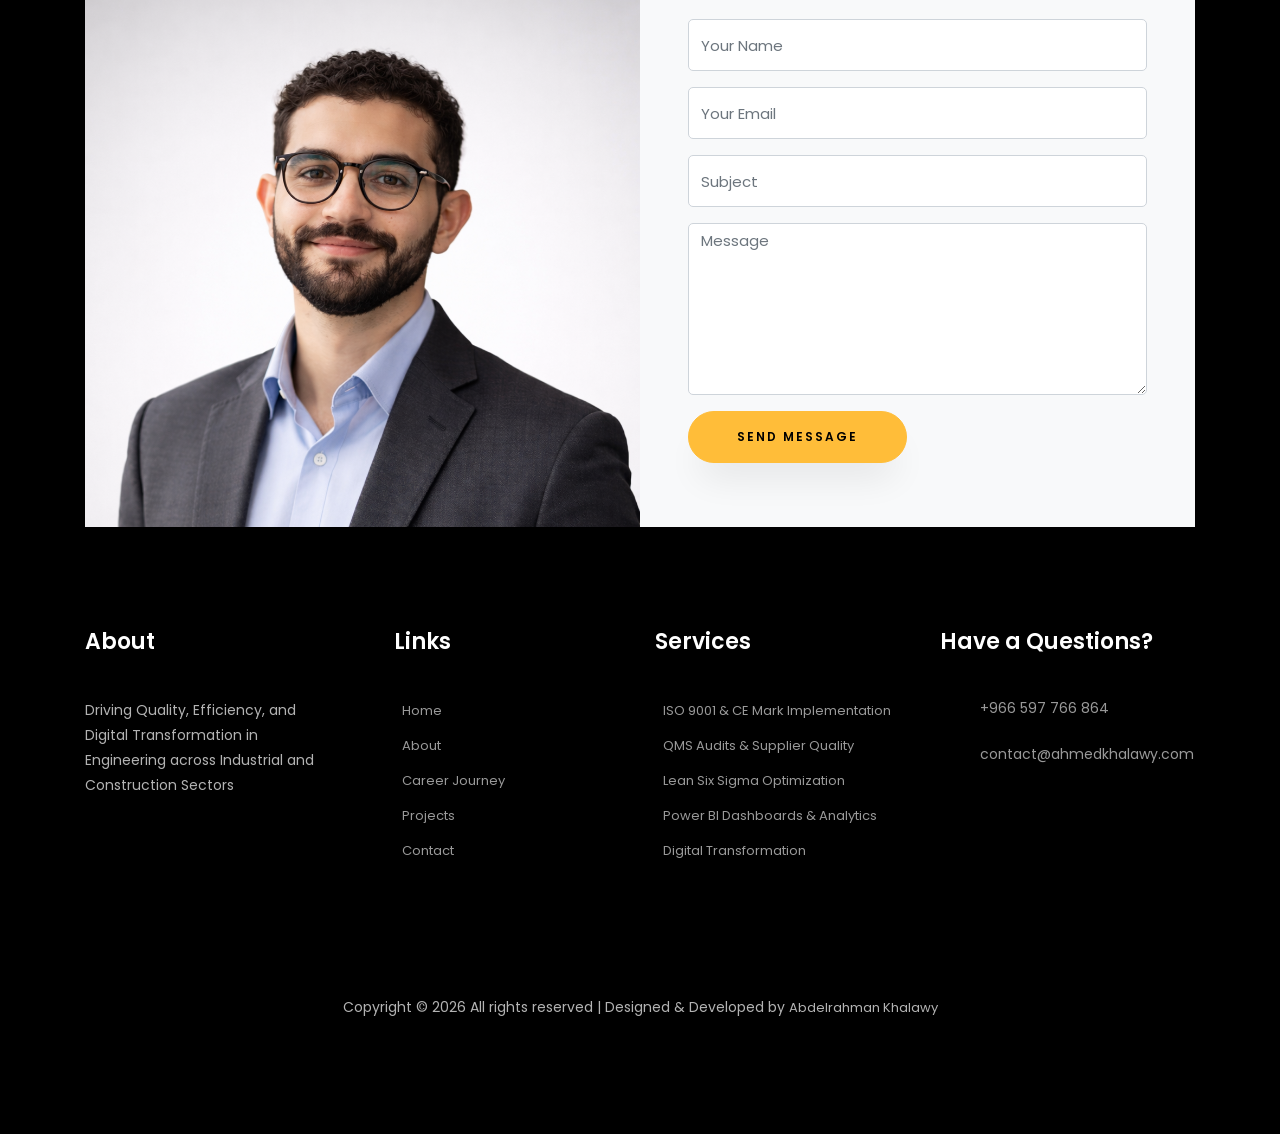
==== commit 86ccd3cb: "27-2-edition" ====
--- a/index.html
+++ b/index.html
@@ -32,6 +32,7 @@
       property="og:image"
       content="https://ahmedkhalawy.com/images/ahmed.jpeg"
     />
+    <meta name="robots" content="index, follow" />
     <meta property="og:site_name" content="Ahmed Khalawy Official Website" />
     <meta name="twitter:card" content="summary_large_image" />
     <meta
@@ -48,11 +49,12 @@
     />
     <link rel="canonical" href="https://ahmedkhalawy.com/" />
 
-    <meta property="og:url" content="https://ahmedkhalawy.com" />
+    <meta property="og:url" content="https://ahmedkhalawy.com/" />
     <meta property="og:type" content="website" />
-
+    <link rel="preconnect" href="https://fonts.googleapis.com" />
+    <link rel="preconnect" href="https://fonts.gstatic.com" crossorigin />
     <link
-      href="https://fonts.googleapis.com/css?family=Poppins:100,200,300,400,500,600,700,800,900"
+      href="https://fonts.googleapis.com/css?family=Poppins:100,200,300,400,500,600,700,800,900&display=swap"
       rel="stylesheet"
     />
 
@@ -69,6 +71,10 @@
 
     <link rel="stylesheet" href="css/flaticon.css" />
     <link rel="stylesheet" href="css/icomoon.css" />
+    <link
+      rel="stylesheet"
+      href="https://cdnjs.cloudflare.com/ajax/libs/font-awesome/6.5.0/css/all.min.css"
+    />
     <link rel="stylesheet" href="css/style.css" />
     <script type="application/ld+json">
       {
@@ -115,9 +121,17 @@
               <a href="#about-section" class="nav-link"><span>About</span></a>
             </li>
             <li class="nav-item">
+              <a href="#education-section" class="nav-link"
+                ><span>Education</span></a
+              >
+            </li>
+            <li class="nav-item">
               <a href="#resume-section" class="nav-link"
                 ><span>Career Journey</span></a
               >
+            </li>
+            <li class="nav-item">
+              <a href="#skills-section" class="nav-link"><span>Skills</span></a>
             </li>
             <li class="nav-item">
               <a href="#services-section" class="nav-link"
@@ -125,17 +139,12 @@
               >
             </li>
             <li class="nav-item">
-              <a href="#skills-section" class="nav-link"><span>Skills</span></a>
-            </li>
-            <li class="nav-item">
               <a href="#projects-section" class="nav-link"
                 ><span>Projects</span></a
               >
             </li>
             <li class="nav-item">
-              <a href="#blog-section" class="nav-link"
-                ><span>Quality Insights</span></a
-              >
+              <a href="#blog-section" class="nav-link"><span>Blogs</span></a>
             </li>
             <li class="nav-item">
               <a href="#contact-section" class="nav-link"
@@ -179,9 +188,9 @@
 
                   <p>
                     <a
-                      href="https://forms.office.com/r/Dt2pCcAp0Q?origin=lprLink"
+                      href="#contact-section"
                       class="btn btn-primary py-3 px-4"
-                      target="_blank"
+                      rel="noopener noreferrer"
                     >
                       Schedule Consultation
                     </a>
@@ -225,15 +234,16 @@
 
                   <p>
                     <a
-                      href="https://forms.office.com/r/Dt2pCcAp0Q?origin=lprLink"
+                      href="#contact-section"
                       class="btn btn-primary py-3 px-4"
-                      target="_blank"
+                      rel="noopener noreferrer"
                     >
                       Schedule Consultation
                     </a>
 
                     <a
                       href="https://drive.google.com/file/d/1iOXwUIhNwjsu-qiOC2adugyvIg6LxNd3/view"
+                      target="_blank"
                       class="btn btn-white btn-outline-white py-3 px-4"
                       >Download CV</a
                     >
@@ -264,52 +274,82 @@
                 <h1 class="big">About</h1>
                 <h2 class="mb-4">About Me</h2>
                 <p>
-                  Mechanical Quality Engineer with 7+ years of experience in
-                  building, transforming, and leading Quality Management Systems
-                  across manufacturing, energy, and construction sectors.
-                  <br />
-                  Specialized in ISO 9001 implementation, CE Mark compliance,
-                  Lean Six Sigma, and digital transformation through Power BI
-                  and ERP integration.
+                  Mechanical Quality Engineer and ISO 9001 Consultant in Saudi
+                  Arabia with +<span id="experienceText"></span> years of
+                  experience in building, transforming, and leading Quality
+                  Management Systems (QMS) across manufacturing, energy, and
+                  construction sectors. <br /><br />
+                  Supporting organizations in Riyadh and across Saudi Arabia in
+                  achieving ISO 9001 certification, CE Mark compliance, and
+                  sustainable operational excellence through structured quality
+                  frameworks, risk-based thinking, and performance-driven
+                  strategies.
+                  <br /><br />
+                  Specialized in Digital QMS implementation, KPI
+                  standardization, internal audit leadership, supplier quality
+                  development, and Lean Six Sigma process optimization.
+                  Leveraging Power BI dashboards and ERP integration to convert
+                  quality data into measurable business results, cost reduction,
+                  and continuous improvement.
                 </p>
-                <ul class="about-info mt-4 px-md-0 px-2">
-                  <li class="d-flex">
-                    <span>Name:</span> <span>Ahmed Hosny Khalawy</span>
-                  </li>
-                  <li class="d-flex">
-                    <span>Date of birth:</span> <span>May 20, 1995</span>
-                  </li>
-                  <li class="d-flex">
-                    <span>Address:</span>
-                    <span>Riyadh, Saudi Arabia | Open to Relocation </span>
-                  </li>
-                  <!-- <li class="d-flex">
-                    <span>Zip code:</span> <span>1000</span>
-                  </li> -->
-                  <li class="d-flex">
-                    <span>Email:</span> <span>contact@ahmedkhalawy.com</span>
-                  </li>
-                  <li class="d-flex">
-                    <span>Phone: </span> <span>+966 597 766 864</span>
-                  </li>
-                </ul>
               </div>
             </div>
             <div class="counter-wrap ftco-animate d-flex mt-md-3">
               <div class="text">
                 <p class="mb-4">
-                  <span class="number" data-number="7">0</span>
+                  <span class="number" id="experienceYears">0</span>
                   <span>Years Experience</span>
                 </p>
                 <p>
                   <a
                     target="_blank"
+                    rel="noopener noreferrer"
                     href="https://drive.google.com/file/d/1iOXwUIhNwjsu-qiOC2adugyvIg6LxNd3/view"
                     class="btn btn-primary py-3 px-3"
                     >Download CV</a
                   >
                 </p>
               </div>
+            </div>
+          </div>
+        </div>
+      </div>
+    </section>
+
+    <section class="ftco-section" id="education-section">
+      <div class="container">
+        <div class="row justify-content-center pb-5">
+          <div class="col-md-10 heading-section text-center ftco-animate">
+            <h1 class="big big-2">Education</h1>
+            <h2 class="mb-4">Education</h2>
+          </div>
+        </div>
+
+        <div class="row justify-content-center">
+          <div class="col-md-8">
+            <div class="resume-wrap ftco-animate text-center education-card">
+              <span class="date">2013-2018</span>
+
+              <h2>B.Sc. Mechanical Power Engineering</h2>
+              <div class="education-logo">
+                <img
+                  src="images/Minufiya-University-photo.png"
+                  alt="Minufiya University Logo"
+                />
+              </div>
+
+              <h5 class="university-name">
+                <a href="https://mu.menofia.edu.eg" target="_blank">
+                  Minufiya University
+                </a>
+              </h5>
+
+              <p class="mt-4">
+                Built a solid foundation in mechanical power systems,
+                thermodynamics, and manufacturing principles, supporting my
+                later specialization in quality engineering and continuous
+                improvement.
+              </p>
             </div>
           </div>
         </div>
@@ -332,17 +372,6 @@
         <div class="row">
           <div class="col-md-6">
             <div class="resume-wrap ftco-animate">
-              <span class="date">2013-2018</span>
-              <h2>B.Sc. Mechanical Power Engineering</h2>
-              <span class="position">Minufiya University </span>
-              <p class="mt-4">
-                Built a solid foundation in mechanical power systems,
-                thermodynamics, and manufacturing principles, supporting my
-                later specialization in quality engineering and continuous
-                improvement.
-              </p>
-            </div>
-            <div class="resume-wrap ftco-animate">
               <span class="date">2018-2020</span>
               <h2>Mechanical Engineer</h2>
               <span class="position">Freelancer</span>
@@ -356,7 +385,16 @@
             <div class="resume-wrap ftco-animate">
               <span class="date">2020-2022</span>
               <h2>Quality Control Engineer</h2>
-              <span class="position">Elaraby Group</span>
+              <span class="position company-link">
+                <img
+                  src="images/Elaraby-photo.jpeg"
+                  alt="Elaraby Logo"
+                  class="company-logo"
+                />
+                <a href="https://www.elarabygroup.eu/en" target="_blank"
+                  >Elaraby Group</a
+                >
+              </span>
               <p class="mt-4">
                 Monitored and controlled manufacturing quality across multiple
                 production lines, analyzing defect trends and implementing
@@ -364,13 +402,19 @@
                 conformity.
               </p>
             </div>
-          </div>
-
-          <div class="col-md-6">
             <div class="resume-wrap ftco-animate">
               <span class="date">2022-2023</span>
               <h2>Quality Assistant Manager</h2>
-              <span class="position">Elaraby Group</span>
+              <span class="position company-link">
+                <img
+                  src="images/eibla-photo.jpg"
+                  alt="Eibla Logo"
+                  class="company-logo"
+                />
+                <a href="https://eiblaelectric.com/" target="_blank"
+                  >Eibla For Energy</a
+                >
+              </span>
               <p class="mt-4">
                 Led the Quality Systems Management function, supervising
                 cross-functional teams and implementing continuous improvement
@@ -378,10 +422,22 @@
                 and strengthen compliance with ISO 9001 standards.
               </p>
             </div>
+          </div>
+
+          <div class="col-md-6">
             <div class="resume-wrap ftco-animate">
               <span class="date">2023-2025</span>
               <h2>Senior QA/QC Engineer</h2>
-              <span class="position">Eibla For Energy</span>
+              <span class="position company-link">
+                <img
+                  src="images/eibla-photo.jpg"
+                  alt="Eibla Logo"
+                  class="company-logo"
+                />
+                <a href="https://eiblaelectric.com/" target="_blank"
+                  >Eibla For Energy</a
+                >
+              </span>
               <p class="mt-4">
                 Led end-to-end QA/QC activities across energy and construction
                 projects, ensuring full compliance with project specifications,
@@ -391,7 +447,16 @@
             <div class="resume-wrap ftco-animate">
               <span class="date">2025-Present</span>
               <h2>Senior Quality Engineer & Organizational Improvement Lead</h2>
-              <span class="position">Yuksel Saudia</span>
+              <span class="position company-link">
+                <img
+                  src="images/yuksel-photo-removebg-preview.png"
+                  alt="Yuksel Logo"
+                  class="company-logo"
+                />
+                <a href="https://yukselsaudia.com/  " target="_blank"
+                  >Yuksel Saudia</a
+                >
+              </span>
               <p class="mt-4">
                 Led enterprise-level quality and organizational improvement
                 initiatives, driving Digital QMS implementation, KPI
@@ -399,18 +464,6 @@
                 across project teams.
               </p>
             </div>
-          </div>
-        </div>
-        <div class="row justify-content-center mt-5">
-          <div class="col-md-6 text-center ftco-animate">
-            <p>
-              <a
-                target="_blank"
-                href="https://drive.google.com/file/d/1iOXwUIhNwjsu-qiOC2adugyvIg6LxNd3/view"
-                class="btn btn-primary py-4 px-5"
-                >Download CV</a
-              >
-            </p>
           </div>
         </div>
       </div>
@@ -432,106 +485,261 @@
         <div class="row">
           <div class="col-md-12">
             <div class="skills-grid">
-              <span class="skill-box ftco-animate"
-                ><i class="icon-check"></i> Quality Assurance</span
-              >
-              <span class="skill-box ftco-animate"
-                ><i class="icon-check"></i> Quality Control</span
-              >
-              <span class="skill-box ftco-animate"
-                ><i class="icon-cog"></i> Lean Six Sigma</span
-              >
-              <span class="skill-box ftco-animate"
-                ><i class="icon-layers"></i> TQM</span
-              >
-              <span class="skill-box ftco-animate"
-                ><i class="icon-check"></i> FMEA</span
-              >
-              <span class="skill-box ftco-animate"
-                ><i class="icon-file"></i> PPAP</span
-              >
-              <span class="skill-box ftco-animate"
-                ><i class="icon-settings"></i> QMS Development</span
-              >
-
-              <span class="skill-box ftco-animate"
-                ><i class="icon-shield"></i> ISO 9001</span
-              >
-              <span class="skill-box ftco-animate"
-                ><i class="icon-users"></i> Supplier Quality</span
-              >
-              <span class="skill-box ftco-animate"
-                ><i class="icon-clipboard"></i> ITP / PQP / NCR</span
-              >
-              <span class="skill-box ftco-animate"
-                ><i class="icon-check"></i> COPQ</span
-              >
-              <span class="skill-box ftco-animate"
-                ><i class="icon-search"></i> Pre-mass Production
-                Inspection</span
-              >
-
-              <span class="skill-box ftco-animate"
-                ><i class="icon-bar-chart"></i> Data Analysis</span
-              >
-              <span class="skill-box ftco-animate"
-                ><i class="icon-pie-chart"></i> Power BI</span
-              >
-              <span class="skill-box ftco-animate"
-                ><i class="icon-database"></i> SAP S/4HANA</span
-              >
-              <span class="skill-box ftco-animate"
-                ><i class="icon-check"></i> SPC</span
-              >
-
-              <span class="skill-box ftco-animate"
-                ><i class="icon-wrench"></i> AutoCAD</span
-              >
-              <span class="skill-box ftco-animate"
-                ><i class="icon-wrench"></i> SolidWorks</span
-              >
-              <span class="skill-box ftco-animate"
-                ><i class="icon-wrench"></i> Revit</span
-              >
-              <span class="skill-box ftco-animate"
-                ><i class="icon-wrench"></i> MATLAB</span
-              >
-              <span class="skill-box ftco-animate"
-                ><i class="icon-wrench"></i> ANSYS Fluent</span
-              >
-              <span class="skill-box ftco-animate"
-                ><i class="icon-wrench"></i> Minitab</span
-              >
-
-              <span class="skill-box ftco-animate"
-                ><i class="icon-home"></i> HVAC</span
-              >
-              <span class="skill-box ftco-animate"
-                ><i class="icon-fire"></i> Firefighting</span
-              >
-              <span class="skill-box ftco-animate"
-                ><i class="icon-check"></i> Plumbing Design</span
-              >
-
-              <span class="skill-box ftco-animate"
-                ><i class="icon-file"></i> Microsoft Excel (Advanced)</span
-              >
-
-              <span class="skill-box ftco-animate"
-                ><i class="icon-chat"></i> Communication</span
-              >
-              <span class="skill-box ftco-animate"
-                ><i class="icon-help"></i> Problem Solving</span
-              >
-              <span class="skill-box ftco-animate"
-                ><i class="icon-users"></i> Negotiation</span
-              >
-              <span class="skill-box ftco-animate"
-                ><i class="icon-timer"></i> Time Management</span
-              >
-              <span class="skill-box ftco-animate"
-                ><i class="icon-product-hunt"></i> Process Improvement</span
-              >
+              <span class="skill-box ftco-animate">
+                <div class="skill-circle">
+                  <img
+                    src="icons/noun-quality-assurance-8077555.png"
+                    alt="Quality Assurance"
+                  />
+                </div>
+                Quality Assurance
+              </span>
+
+              <span class="skill-box ftco-animate">
+                <div class="skill-circle">
+                  <img
+                    src="icons/noun-quality-control-6477094.png"
+                    alt="Quality Control"
+                  />
+                </div>
+                Quality Control
+              </span>
+
+              <span class="skill-box ftco-animate">
+                <div class="skill-circle">
+                  <img src="icons/six-sigma.png" alt="Lean Six Sigma" />
+                </div>
+                Lean Six Sigma
+              </span>
+
+              <span class="skill-box ftco-animate">
+                <div class="skill-circle">
+                  <img src="icons/noun-tqm-5285046.png" alt="TQM" />
+                </div>
+                TQM
+              </span>
+
+              <span class="skill-box ftco-animate">
+                <div class="skill-circle">
+                  <img src="icons/FMEA-removebg-preview.png" alt="FMEA" />
+                </div>
+                FMEA
+              </span>
+
+              <span class="skill-box ftco-animate">
+                <div class="skill-circle">
+                  <img src="icons/ppap_icon_149898.png" alt="PPAP" />
+                </div>
+                PPAP
+              </span>
+
+              <span class="skill-box ftco-animate">
+                <div class="skill-circle">
+                  <img src="icons/qms.png" alt="QMS Development" />
+                </div>
+                QMS Development
+              </span>
+
+              <span class="skill-box ftco-animate">
+                <div class="skill-circle">
+                  <img src="icons/iso.png" alt="ISO 9001" />
+                </div>
+                ISO 9001
+              </span>
+
+              <span class="skill-box ftco-animate">
+                <div class="skill-circle">
+                  <img
+                    src="icons/quality-control-5483059.png"
+                    alt="Supplier Quality"
+                  />
+                </div>
+                Supplier Quality
+              </span>
+
+              <span class="skill-box ftco-animate">
+                <div class="skill-circle">
+                  <img src="icons/ITP-PQP-NCR.png" alt="ITP / PQP / NCR" />
+                </div>
+                ITP / PQP / NCR
+              </span>
+
+              <span class="skill-box ftco-animate">
+                <div class="skill-circle">
+                  <img src="icons/COPQ_-removebg-preview.png" alt="COPQ" />
+                </div>
+                COPQ
+              </span>
+
+              <span class="skill-box ftco-animate">
+                <div class="skill-circle">
+                  <img
+                    src="icons/Pre-mass-Production-Inspection.png"
+                    alt="Pre-mass Production Inspection"
+                  />
+                </div>
+                Pre-mass Production Inspection
+              </span>
+
+              <span class="skill-box ftco-animate">
+                <div class="skill-circle">
+                  <img
+                    src="icons/data-analysis-8120220.png"
+                    alt="Data Analysis"
+                  />
+                </div>
+                Data Analysis
+              </span>
+
+              <span class="skill-box ftco-animate">
+                <div class="skill-circle">
+                  <img src="icons/powe-BI.png" alt="Power BI" />
+                </div>
+                Power BI
+              </span>
+
+              <span class="skill-box ftco-animate">
+                <div class="skill-circle">
+                  <img src="icons/sap.png" alt="SAP S/4HANA" />
+                </div>
+                SAP S/4HANA
+              </span>
+
+              <span class="skill-box ftco-animate">
+                <div class="skill-circle">
+                  <img src="icons/noun-spc-7857518.png" alt="SPC" />
+                </div>
+                SPC
+              </span>
+
+              <span class="skill-box ftco-animate">
+                <div class="skill-circle">
+                  <img src="icons/noun-cad-978189.png" alt="AutoCAD" />
+                </div>
+                AutoCAD
+              </span>
+
+              <span class="skill-box ftco-animate">
+                <div class="skill-circle">
+                  <img
+                    src="icons/solidworks-removebg-preview.png"
+                    alt="SolidWorks"
+                  />
+                </div>
+                SolidWorks
+              </span>
+
+              <span class="skill-box ftco-animate">
+                <div class="skill-circle">
+                  <img src="icons/Revit.png" alt="Revit" />
+                </div>
+                Revit
+              </span>
+
+              <span class="skill-box ftco-animate">
+                <div class="skill-circle">
+                  <img src="icons/noun-matlab-7381932.png" alt="MATLAB" />
+                </div>
+                MATLAB
+              </span>
+
+              <span class="skill-box ftco-animate">
+                <div class="skill-circle">
+                  <img src="icons/ANSYS-Fluent.png" alt="ANSYS Fluent" />
+                </div>
+                ANSYS Fluent
+              </span>
+
+              <span class="skill-box ftco-animate">
+                <div class="skill-circle">
+                  <img src="icons/Minitab.png" alt="Minitab" />
+                </div>
+                Minitab
+              </span>
+
+              <span class="skill-box ftco-animate">
+                <div class="skill-circle">
+                  <img src="icons/noun-hvac-2249022.png" alt="HVAC" />
+                </div>
+                HVAC
+              </span>
+
+              <span class="skill-box ftco-animate">
+                <div class="skill-circle">
+                  <img
+                    src="icons/noun-firefighting-5173863.png"
+                    alt="Firefighting"
+                  />
+                </div>
+                Firefighting
+              </span>
+
+              <span class="skill-box ftco-animate">
+                <div class="skill-circle">
+                  <img src="icons/Plumbing-Design.png" alt="Plumbing Design" />
+                </div>
+                Plumbing Design
+              </span>
+
+              <span class="skill-box ftco-animate">
+                <div class="skill-circle">
+                  <img
+                    src="icons/Microsoft-Excel-Advanced-removebg-preview.png"
+                    alt="Microsoft Excel (Advanced)"
+                  />
+                </div>
+                Microsoft Excel (Advanced)
+              </span>
+
+              <span class="skill-box ftco-animate">
+                <div class="skill-circle">
+                  <img
+                    src="icons/noun-communication-7579822.png"
+                    alt="Communication"
+                  />
+                </div>
+                Communication
+              </span>
+
+              <span class="skill-box ftco-animate">
+                <div class="skill-circle">
+                  <img
+                    src="icons/noun-problem-solving-7118803.png"
+                    alt="Problem Solving"
+                  />
+                </div>
+                Problem Solving
+              </span>
+
+              <span class="skill-box ftco-animate">
+                <div class="skill-circle">
+                  <img
+                    src="icons/noun-negotiation-8218394.png"
+                    alt="Negotiation"
+                  />
+                </div>
+                Negotiation
+              </span>
+
+              <span class="skill-box ftco-animate">
+                <div class="skill-circle">
+                  <img
+                    src="icons/noun-time-management-8305423.png"
+                    alt="Time Management"
+                  />
+                </div>
+                Time Management
+              </span>
+
+              <span class="skill-box ftco-animate">
+                <div class="skill-circle">
+                  <img
+                    src="icons/noun-process-improvement-8300016.png"
+                    alt="Process Improvement"
+                  />
+                </div>
+                Process Improvement
+              </span>
             </div>
           </div>
         </div>
@@ -552,85 +760,65 @@
         </div>
         <div class="row">
           <div class="col-md-4 text-center d-flex ftco-animate">
-            <a href="#" class="services-1">
+            <div class="services-1">
               <span class="icon">
-                <i class="flaticon-ideas"></i>
+                <i class="fa-solid fa-certificate"></i>
               </span>
               <div class="desc">
                 <h3 class="mb-5">ISO 9001 & CE Mark Implementation</h3>
               </div>
-            </a>
+            </div>
           </div>
           <div class="col-md-4 text-center d-flex ftco-animate">
-            <a href="#" class="services-1">
+            <div class="services-1">
               <span class="icon">
-                <i class="flaticon-flasks"></i>
+                <i class="fa-solid fa-clipboard-check"></i>
               </span>
               <div class="desc">
                 <h3 class="mb-5">QMS Audits & Supplier Quality</h3>
               </div>
-            </a>
+            </div>
           </div>
           <div class="col-md-4 text-center d-flex ftco-animate">
-            <a href="#" class="services-1">
+            <div class="services-1">
               <span class="icon">
-                <i class="flaticon-ideas"></i>
+                <i class="fa-solid fa-gears"></i>
               </span>
               <div class="desc">
                 <h3 class="mb-5">Lean Six Sigma Optimization</h3>
               </div>
-            </a>
+            </div>
           </div>
 
           <div class="col-md-4 text-center d-flex ftco-animate">
-            <a href="#" class="services-1">
+            <div class="services-1">
               <span class="icon">
-                <i class="flaticon-analysis"></i>
+                <i class="fa-solid fa-chart-line"></i>
               </span>
               <div class="desc">
                 <h3 class="mb-5">Power BI Dashboards & Analytics</h3>
               </div>
-            </a>
+            </div>
           </div>
           <div class="col-md-4 text-center d-flex ftco-animate">
-            <a href="#" class="services-1">
+            <div class="services-1">
               <span class="icon">
-                <i class="flaticon-flasks"></i>
+                <i class="fa-solid fa-chalkboard-user"></i>
               </span>
               <div class="desc">
                 <h3 class="mb-5">Digital QMS Training</h3>
               </div>
-            </a>
-          </div>
-          <!-- <div class="col-md-4 text-center d-flex ftco-animate">
-            <a href="#" class="services-1">
+            </div>
+          </div>
+          <div class="col-md-4 text-center d-flex ftco-animate">
+            <div class="services-1">
               <span class="icon">
-                <i class="flaticon-ideas"></i>
-              </span>
-              <div class="desc">
-                <h3 class="mb-5">Metal Fabrication Consultation</h3>
-              </div>
-            </a>
-          </div> -->
-          <!-- <div class="col-md-4 text-center d-flex ftco-animate">
-            <a href="#" class="services-1">
-              <span class="icon">
-                <i class="flaticon-ideas"></i>
-              </span>
-              <div class="desc">
-                <h3 class="mb-5">3D Design & Modeling</h3>
-              </div>
-            </a>
-          </div> -->
-          <div class="col-md-4 text-center d-flex ftco-animate">
-            <a href="#" class="services-1">
-              <span class="icon">
-                <i class="flaticon-ideas"></i>
+                <i class="fa-solid fa-microchip"></i>
               </span>
               <div class="desc">
                 <h3 class="mb-5">Digital Transformation</h3>
               </div>
-            </a>
+            </div>
           </div>
         </div>
       </div>
@@ -806,6 +994,7 @@
             <p>
               <a
                 target="_blank"
+                rel="noopener noreferrer"
                 href="https://drive.google.com/file/d/1iOXwUIhNwjsu-qiOC2adugyvIg6LxNd3/view"
                 class="btn btn-primary py-4 px-5"
                 >Download CV</a
@@ -834,6 +1023,7 @@
               <a
                 href="https://www.linkedin.com/feed/update/urn:li:activity:7363829418101813251/?utm_source=share&utm_medium=member_android&rcm=ACoAAC9Q3B8Bi7hj6ixsUDqr8AZI4gWePmTa7c8"
                 target="_blank"
+                rel="noopener noreferrer"
                 class="block-20"
                 style="background-image: url(&quot;images/post1.jpeg&quot;)"
               >
@@ -849,6 +1039,7 @@
                   <a
                     href="https://www.linkedin.com/feed/update/urn:li:activity:7363829418101813251/?utm_source=share&utm_medium=member_android&rcm=ACoAAC9Q3B8Bi7hj6ixsUDqr8AZI4gWePmTa7c8"
                     target="_blank"
+                    rel="noopener noreferrer"
                   >
                     Audit-Ready vs Audit-Fear: The Real Difference Between
                     Strong & Weak Factories
@@ -869,6 +1060,7 @@
               <a
                 href="https://www.linkedin.com/feed/update/urn:li:activity:7362734342348898304/?utm_source=share&utm_medium=member_android&rcm=ACoAAC9Q3B8Bi7hj6ixsUDqr8AZI4gWePmTa7c8"
                 target="_blank"
+                rel="noopener noreferrer"
                 class="block-20"
                 style="background-image: url(&quot;images/post2.jpeg&quot;)"
               >
@@ -884,6 +1076,7 @@
                   <a
                     href="https://www.linkedin.com/feed/update/urn:li:activity:7362734342348898304/?utm_source=share&utm_medium=member_android&rcm=ACoAAC9Q3B8Bi7hj6ixsUDqr8AZI4gWePmTa7c8"
                     target="_blank"
+                    rel="noopener noreferrer"
                   >
                     ISO Certified… But Is It Truly Quality-Driven?
                   </a>
@@ -903,6 +1096,7 @@
               <a
                 href="https://www.linkedin.com/feed/update/urn:li:activity:7360918352430575619/?utm_source=share&utm_medium=member_android&rcm=ACoAAC9Q3B8Bi7hj6ixsUDqr8AZI4gWePmTa7c8"
                 target="_blank"
+                rel="noopener noreferrer"
                 class="block-20"
                 style="background-image: url(&quot;images/post3.jpeg&quot;)"
               >
@@ -918,6 +1112,7 @@
                   <a
                     href="https://www.linkedin.com/feed/update/urn:li:activity:7360918352430575619/?utm_source=share&utm_medium=member_android&rcm=ACoAAC9Q3B8Bi7hj6ixsUDqr8AZI4gWePmTa7c8"
                     target="_blank"
+                    rel="noopener noreferrer"
                   >
                     Quality Control Detects Defects. Quality Assurance Prevents
                     Them.
@@ -1002,9 +1197,9 @@
             </p>
             <p class="mb-0">
               <a
-                href="https://forms.office.com/r/Dt2pCcAp0Q?origin=lprLink"
+                href="#contact-section"
                 class="btn btn-primary py-3 px-5"
-                target="_blank"
+                rel="noopener noreferrer"
                 >Request a Strategic Consultation</a
               >
             </p>
@@ -1033,6 +1228,7 @@
           <a
             href="https://people.bayt.com/%D8%A7%D8%AD%D9%85%D8%AF-%D8%AD%D8%B3%D9%86%D9%8A-%D8%AE%D9%84%D9%88%D9%8A-60983740/?_gl=1*1frc1zu*_up*MQ..*_ga*MTUwMjUzMDU4NS4xNzYxOTg2NzA2*_ga_1NKPLGNKKD*czE3NjE5ODY3MDUkbzEkZzEkdDE3NjE5ODY3NTQkajExJGwwJGgw"
             target="_blank"
+            rel="noopener noreferrer"
             class="contact-card"
           >
             <div class="col-md-6 col-lg-3 d-flex ftco-animate">
@@ -1047,14 +1243,19 @@
                   <a
                     href="https://people.bayt.com/%D8%A7%D8%AD%D9%85%D8%AF-%D8%AD%D8%B3%D9%86%D9%8A-%D8%AE%D9%84%D9%88%D9%8A-60983740/?_gl=1*1frc1zu*_up*MQ..*_ga*MTUwMjUzMDU4NS4xNzYxOTg2NzA2*_ga_1NKPLGNKKD*czE3NjE5ODY3MDUkbzEkZzEkdDE3NjE5ODY3NTQkajExJGwwJGgw"
                     target="_blank"
+                    rel="noopener noreferrer"
                     >Connect to Bayt</a
                   >
                 </p>
               </div>
             </div>
           </a>
-          <a href="tel:+966597766864" class="contact-card">
-            <div class="col-md-6 col-lg-3 d-flex ftco-animate">
+          <div class="col-md-6 col-lg-3 d-flex ftco-animate">
+            <a
+              href="https://wa.me/966597766864"
+              target="_blank"
+              class="contact-card"
+            >
               <div class="align-self-stretch box p-4 text-center">
                 <div
                   class="icon d-flex align-items-center justify-content-center"
@@ -1062,12 +1263,16 @@
                   <span class="icon-phone2"></span>
                 </div>
                 <h3 class="mb-4">Contact Number</h3>
-                <p><a href="tel:+966597766864">+966 597 766 864</a></p>
-              </div>
-            </div>
-          </a>
-          <a href="mailto:contact@ahmedkhalawy.com" class="contact-card">
-            <div class="col-md-6 col-lg-3 d-flex ftco-animate">
+                <p>
+                  <a href="https://wa.me/966597766864" target="_blank"
+                    >+966 597 766 864</a
+                  >
+                </p>
+              </div>
+            </a>
+          </div>
+          <div class="col-md-6 col-lg-3 d-flex ftco-animate">
+            <a href="mailto:contact@ahmedkhalawy.com" class="contact-card">
               <div class="align-self-stretch box p-4 text-center">
                 <div
                   class="icon d-flex align-items-center justify-content-center"
@@ -1081,11 +1286,12 @@
                   >
                 </p>
               </div>
-            </div>
-          </a>
+            </a>
+          </div>
           <a
             href="https://www.linkedin.com/in/ahmed-khalawy-513a271a1/"
             target="_blank"
+            rel="noopener noreferrer"
             class="contact-card"
           >
             <div class="col-md-6 col-lg-3 d-flex ftco-animate">
@@ -1100,6 +1306,7 @@
                   <a
                     href="https://www.linkedin.com/in/ahmed-khalawy-513a271a1/"
                     target="_blank"
+                    rel="noopener noreferrer"
                     >Ahmed Khalawy</a
                   >
                 </p>
@@ -1188,6 +1395,7 @@
                   <a
                     href="https://www.linkedin.com/in/ahmed-khalawy-513a271a1/"
                     target="_blank"
+                    rel="noopener noreferrer"
                   >
                     <span class="icon-linkedin"></span>
                   </a>
@@ -1283,7 +1491,7 @@
                     >
                   </li> -->
                   <li>
-                    <a href="tel:+966597766864"
+                    <a href="https://wa.me/966597766864" target="_blank"
                       ><span class="icon icon-phone"></span
                       ><span class="text">+966 597 766 864</span></a
                     >
@@ -1307,7 +1515,10 @@
                 document.write(new Date().getFullYear());
               </script>
               All rights reserved | Designed & Developed by
-              <a href="mailto:abdelrahman.khalawy@gmail.com" target="_blank"
+              <a
+                href="mailto:abdelrahman.khalawy@gmail.com"
+                target="_blank"
+                rel="noopener noreferrer"
                 >Abdelrahman Khalawy</a
               >
             </p>
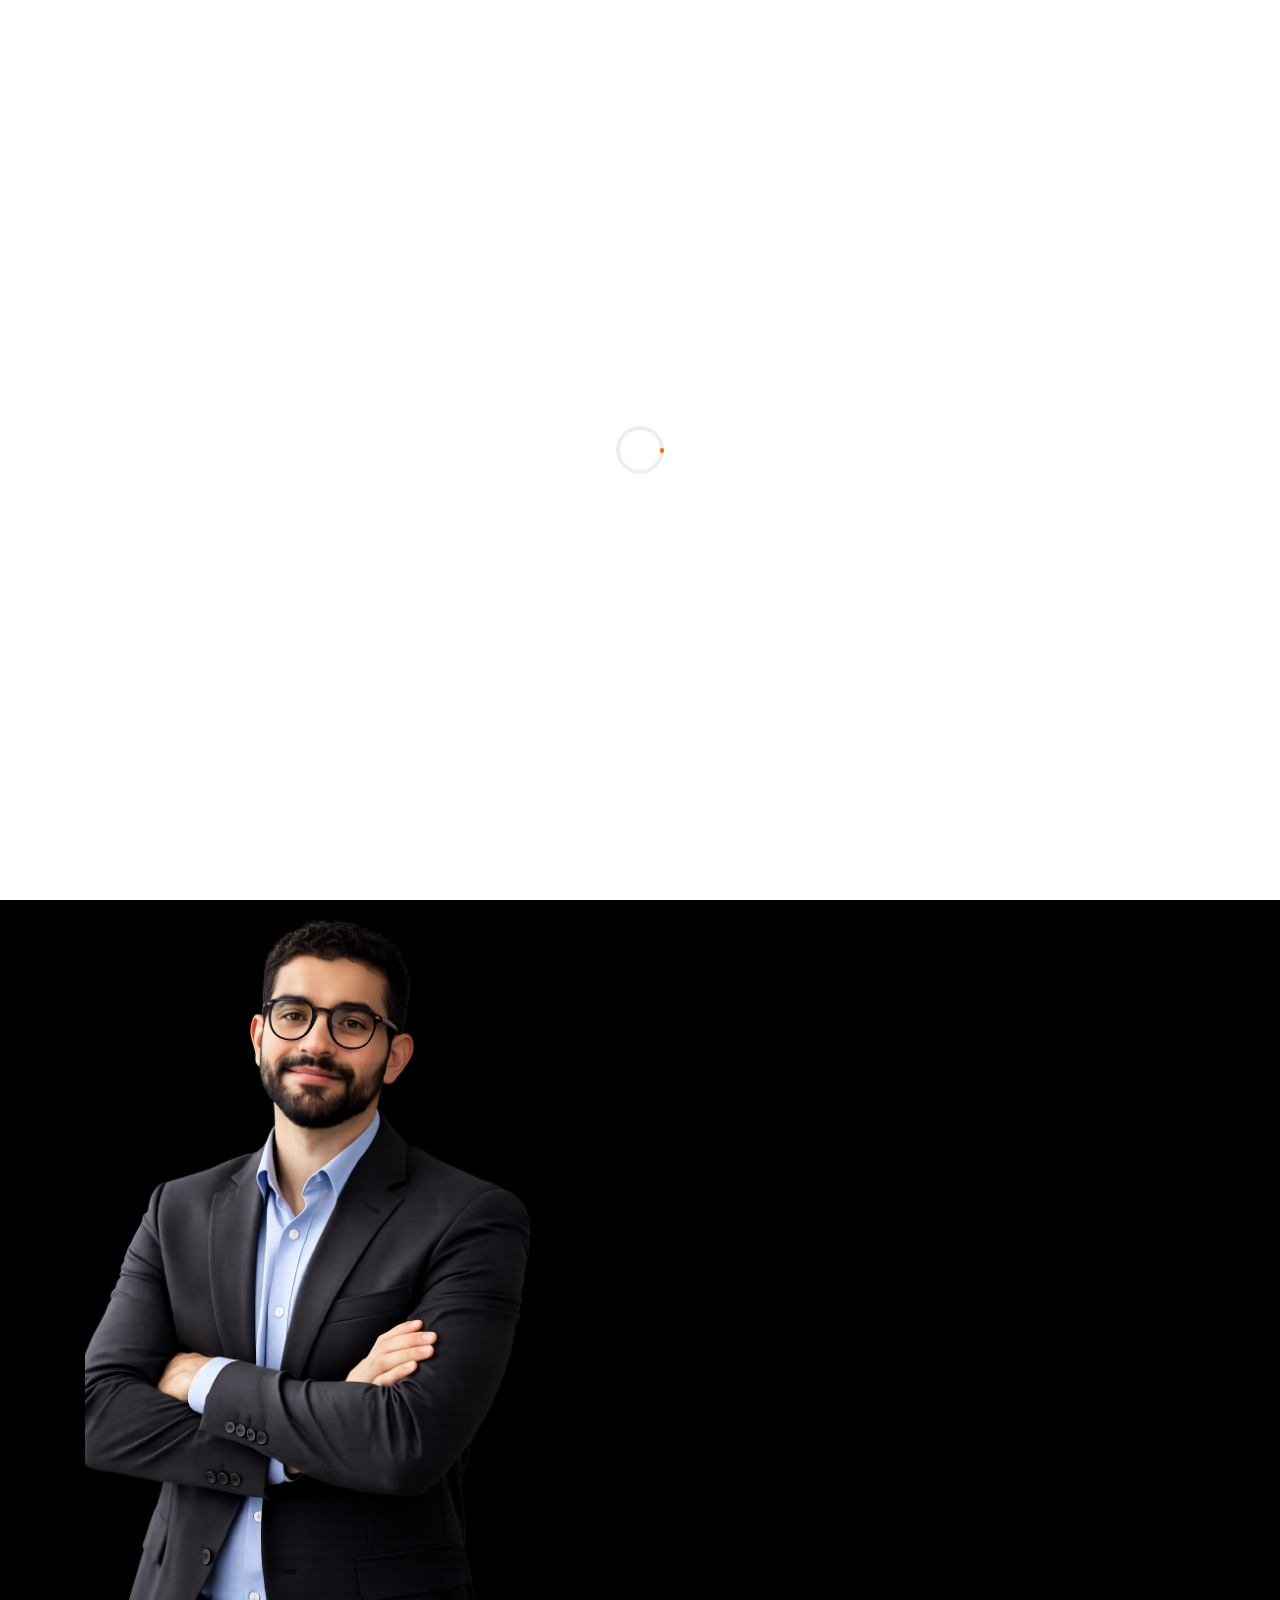
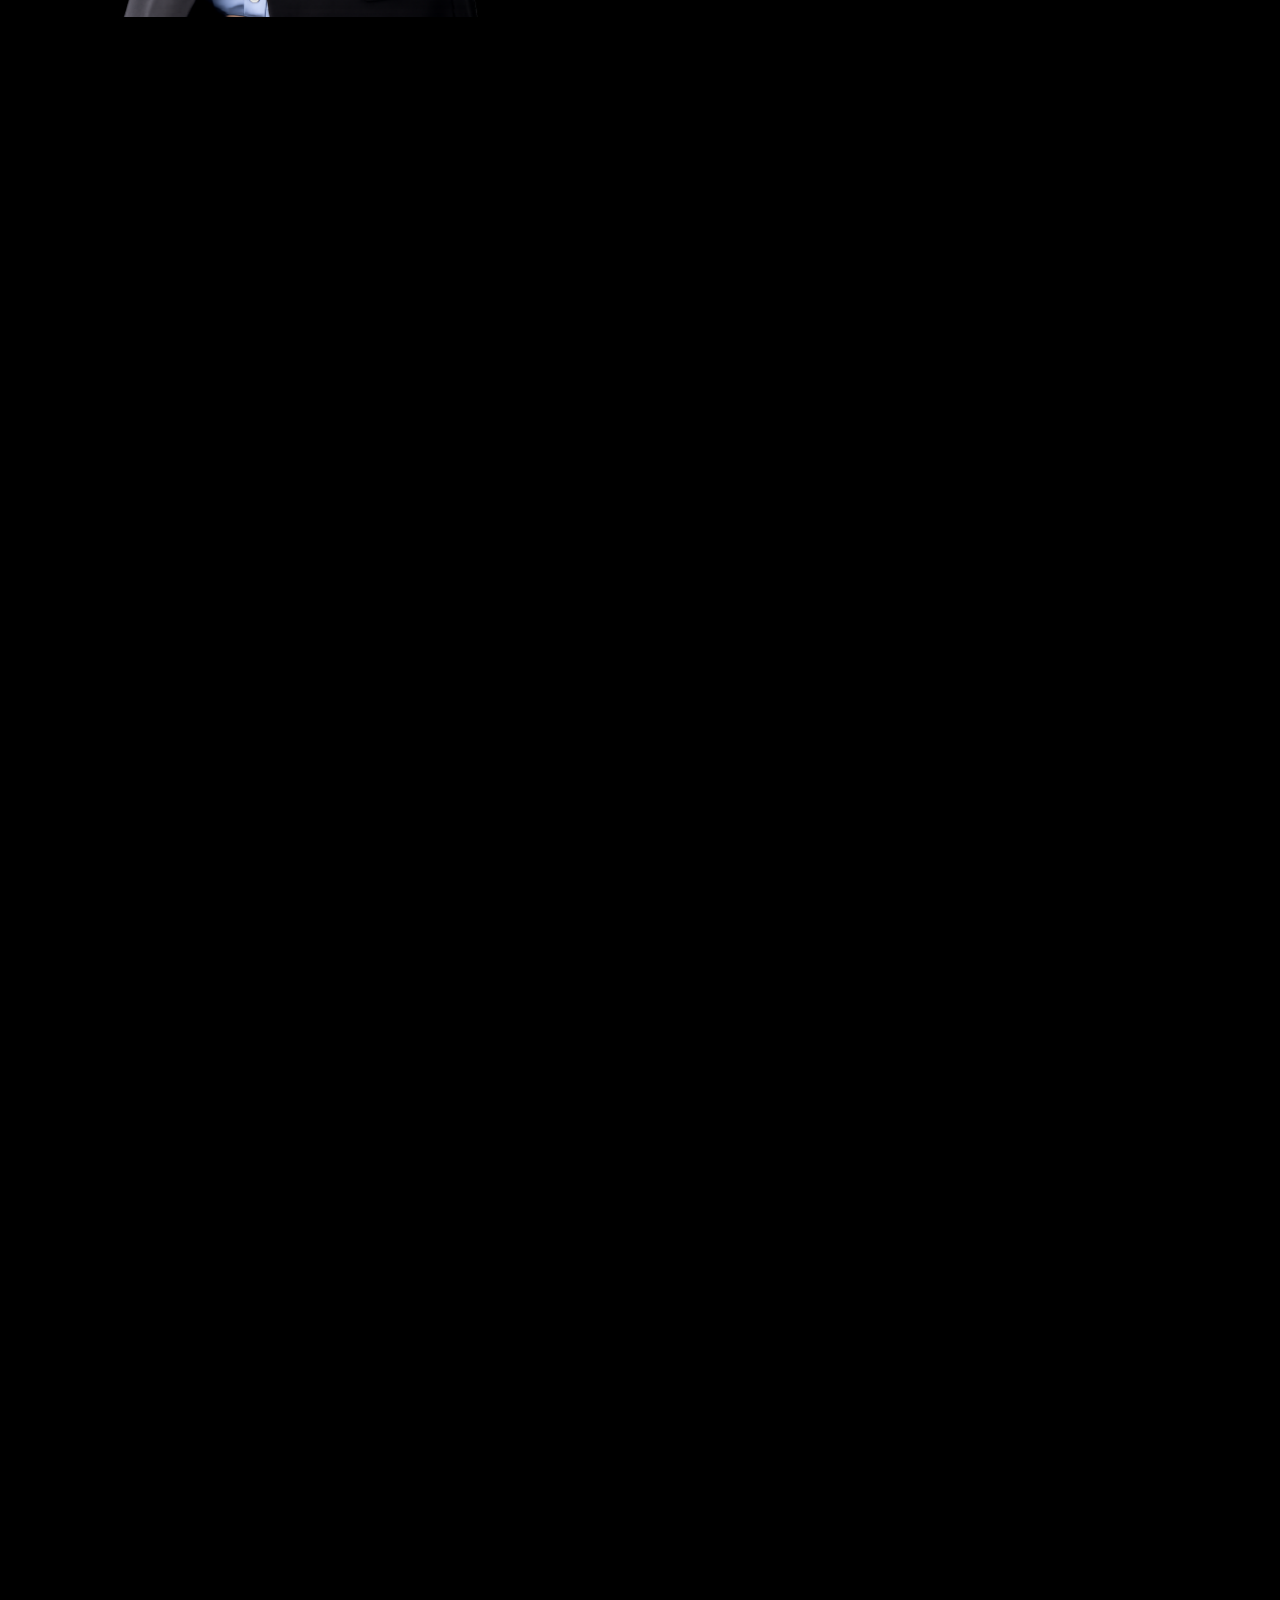
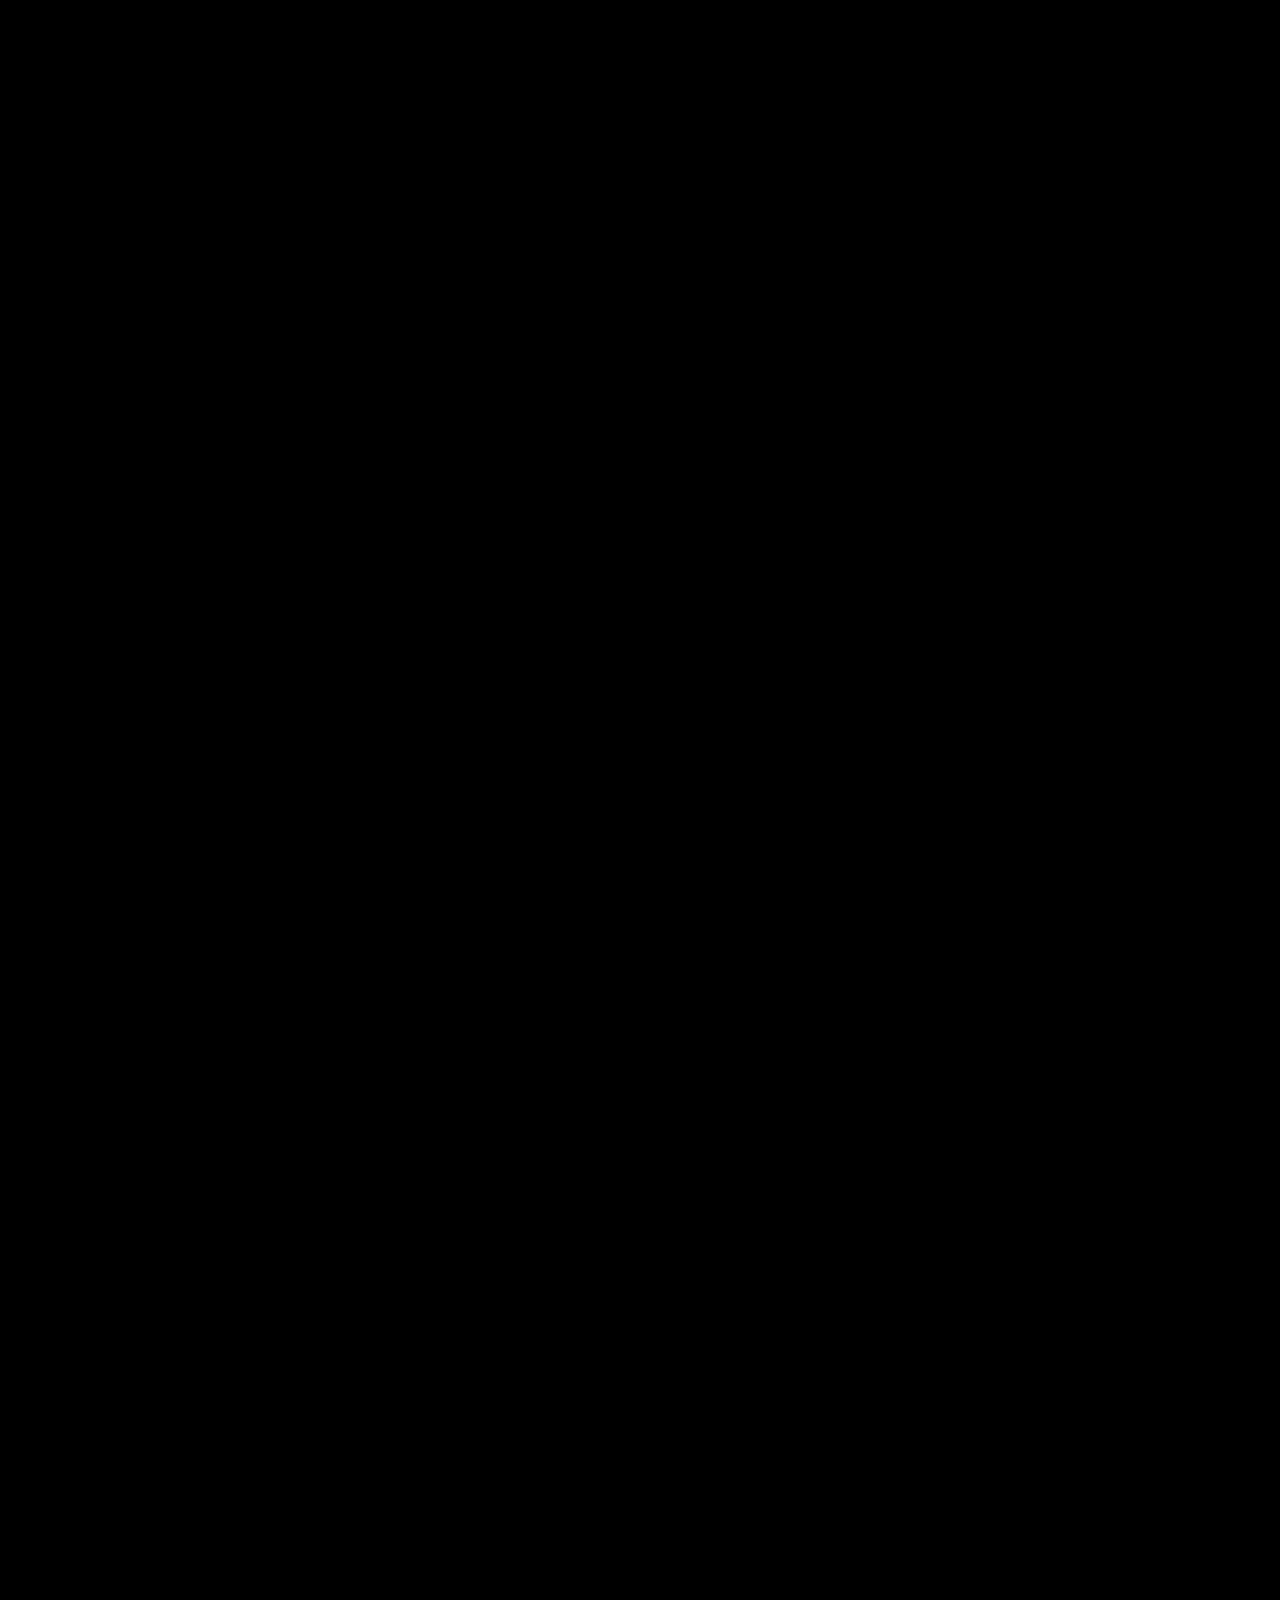
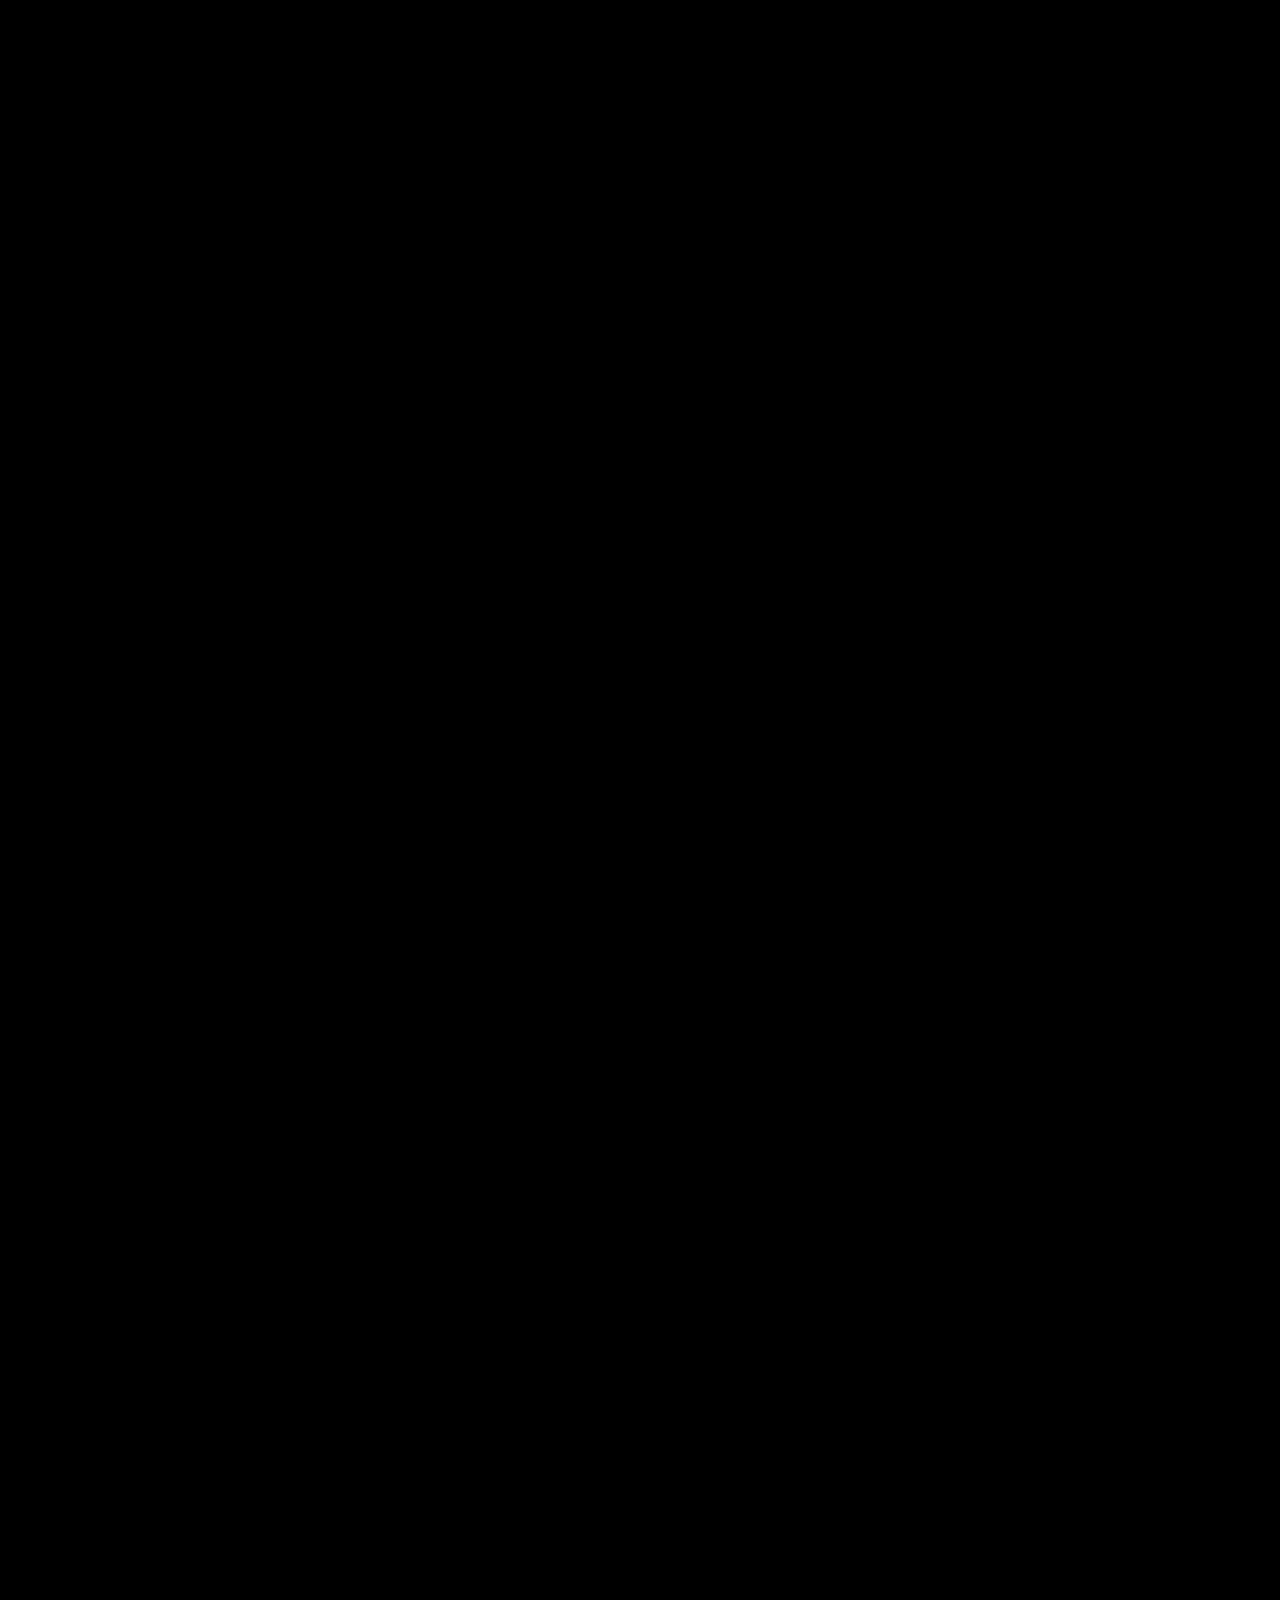
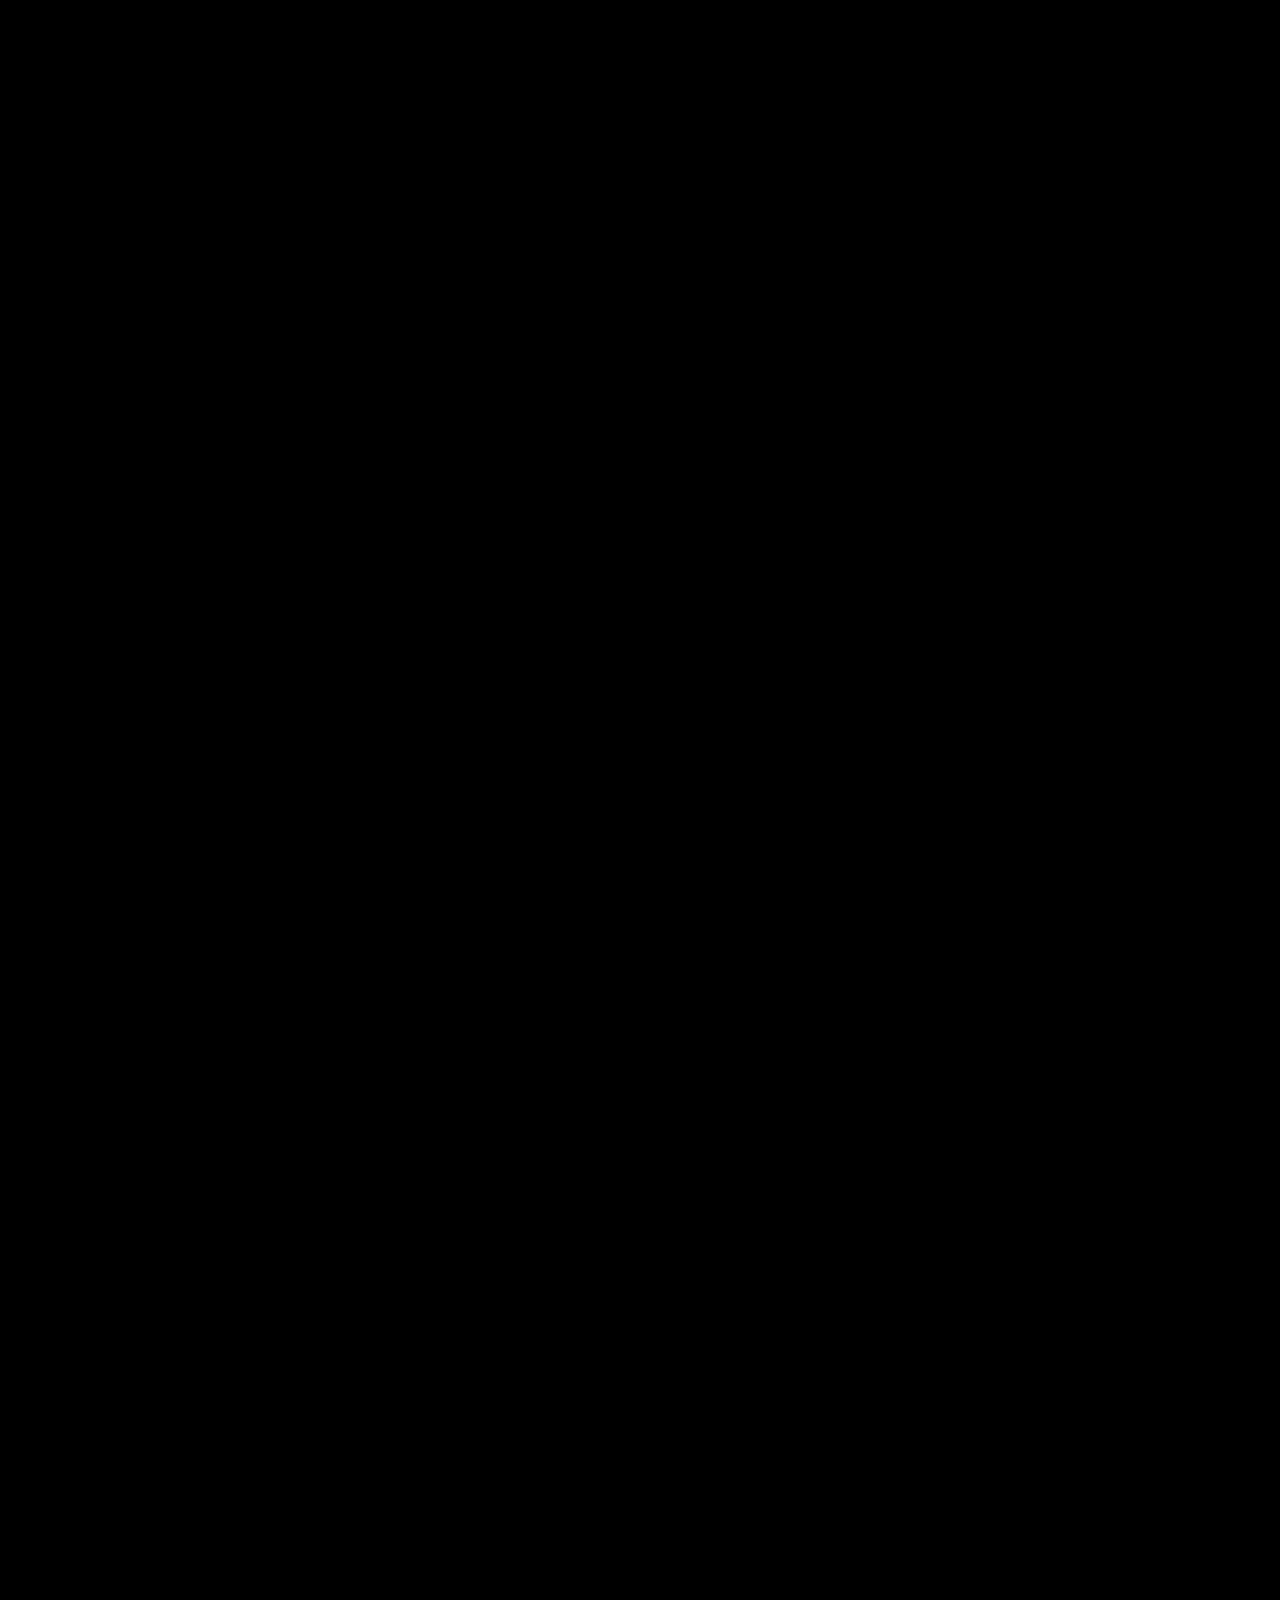
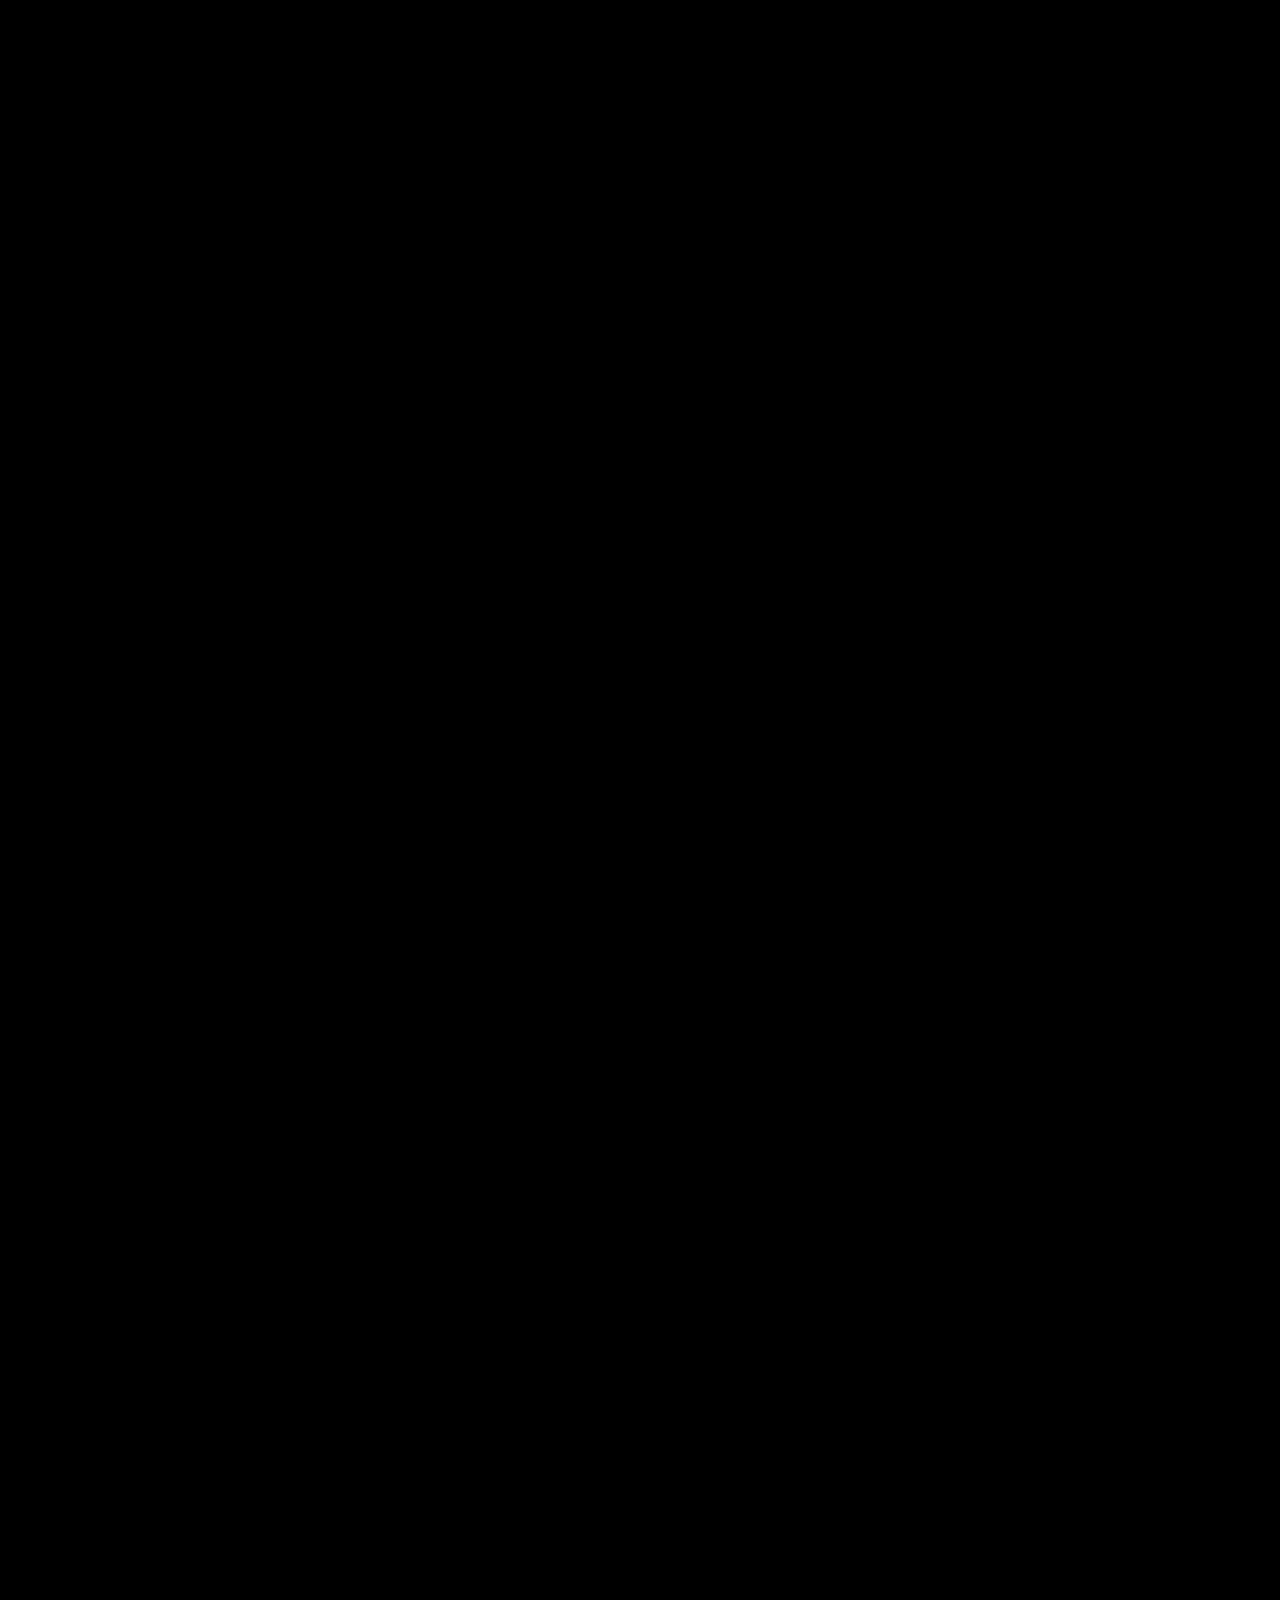
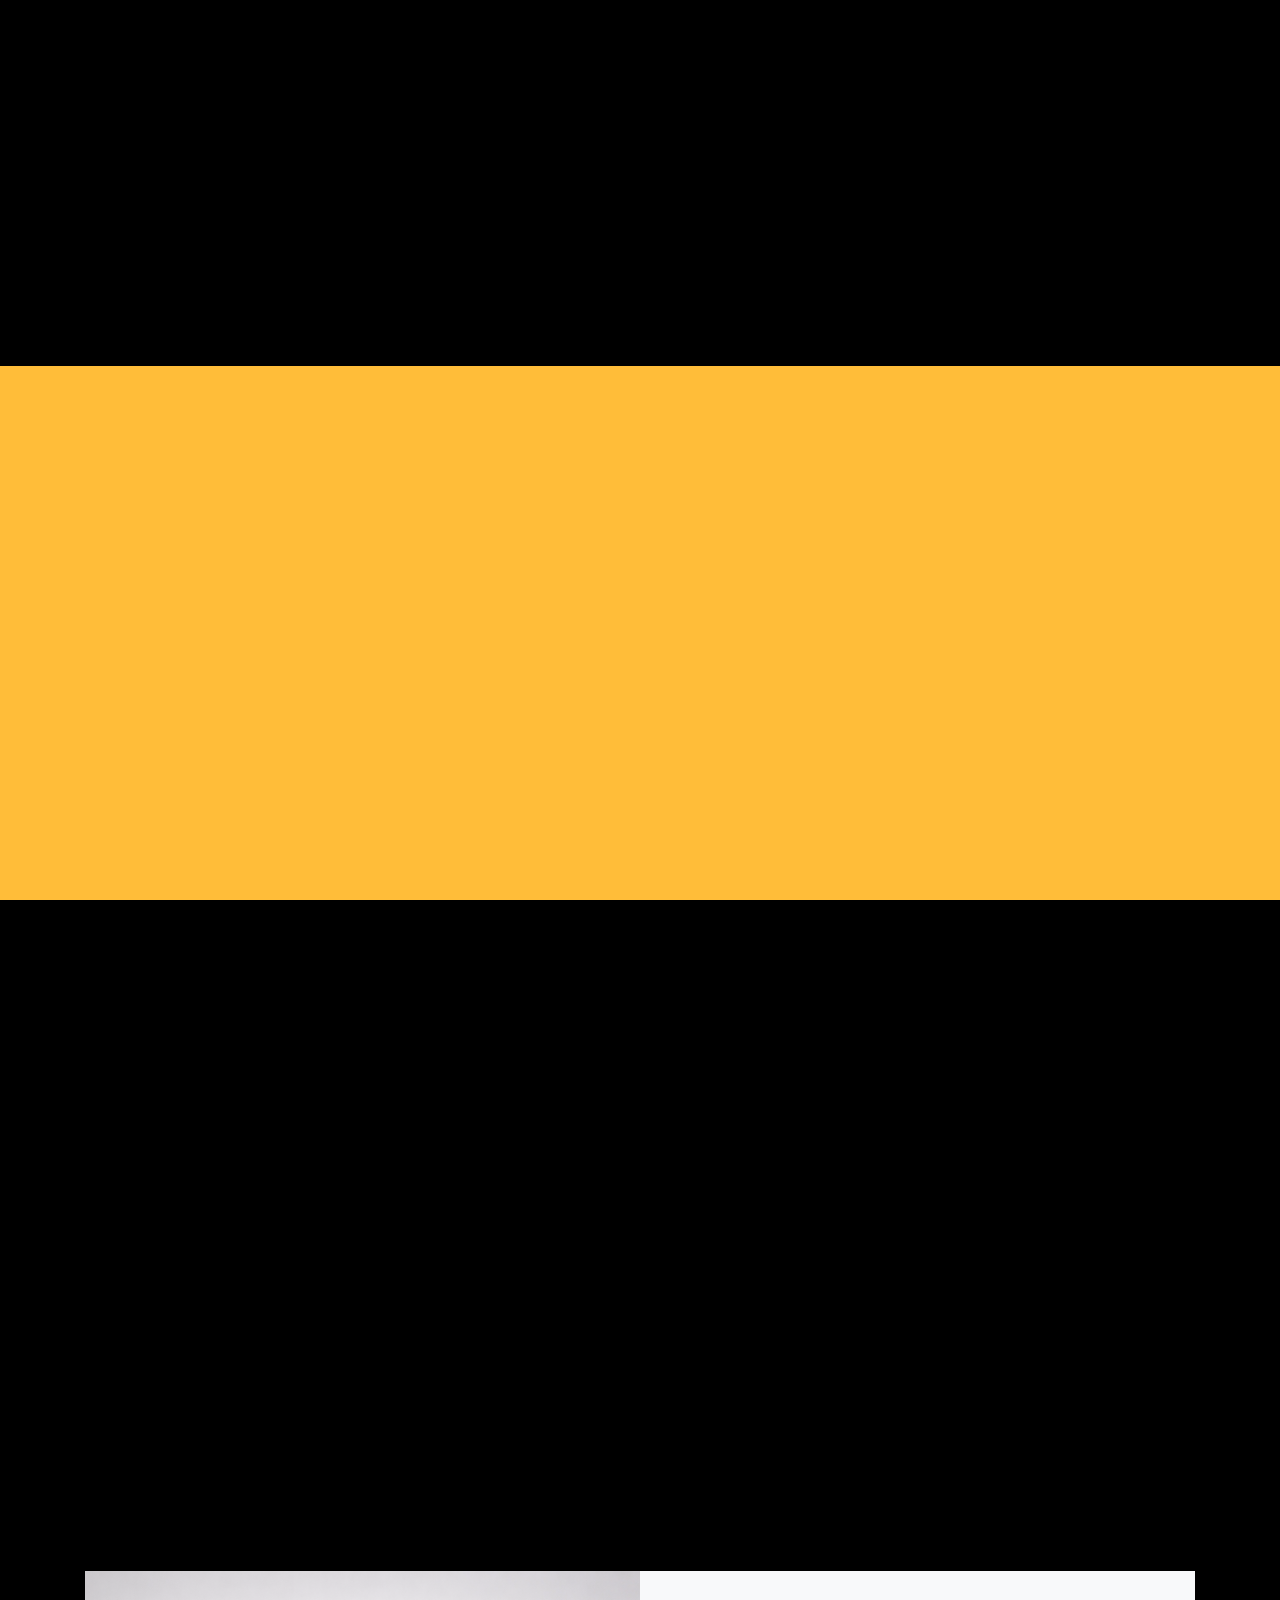
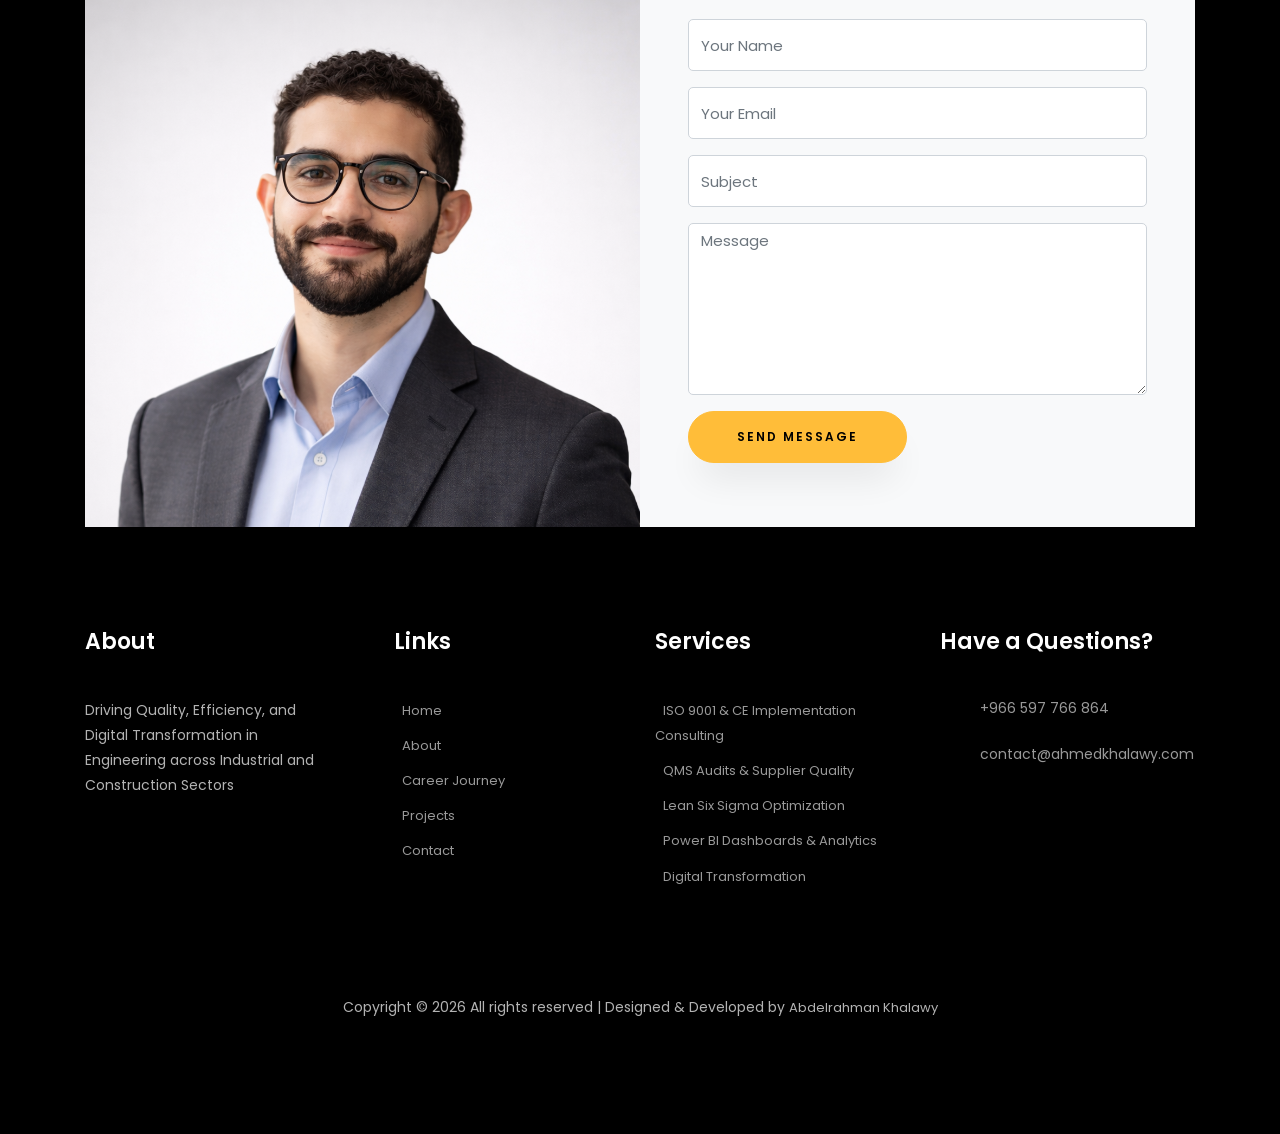
==== commit 49470924: "3-3-edition" ====
--- a/index.html
+++ b/index.html
@@ -760,55 +760,55 @@
         </div>
         <div class="row">
           <div class="col-md-4 text-center d-flex ftco-animate">
-            <div class="services-1">
+            <a href="iso-ce-service.html" class="services-1">
               <span class="icon">
                 <i class="fa-solid fa-certificate"></i>
               </span>
               <div class="desc">
                 <h3 class="mb-5">ISO 9001 & CE Mark Implementation</h3>
               </div>
-            </div>
+            </a>
           </div>
           <div class="col-md-4 text-center d-flex ftco-animate">
-            <div class="services-1">
+            <a href="qma-supplier-service.html" class="services-1">
               <span class="icon">
                 <i class="fa-solid fa-clipboard-check"></i>
               </span>
               <div class="desc">
                 <h3 class="mb-5">QMS Audits & Supplier Quality</h3>
               </div>
-            </div>
+            </a>
           </div>
           <div class="col-md-4 text-center d-flex ftco-animate">
-            <div class="services-1">
+            <a href="lean-six-sigma-optimization.html" class="services-1">
               <span class="icon">
                 <i class="fa-solid fa-gears"></i>
               </span>
               <div class="desc">
                 <h3 class="mb-5">Lean Six Sigma Optimization</h3>
               </div>
-            </div>
+            </a>
           </div>
 
           <div class="col-md-4 text-center d-flex ftco-animate">
-            <div class="services-1">
+            <a href="power-dashboards-analytics.html" class="services-1">
               <span class="icon">
                 <i class="fa-solid fa-chart-line"></i>
               </span>
               <div class="desc">
                 <h3 class="mb-5">Power BI Dashboards & Analytics</h3>
               </div>
-            </div>
+            </a>
           </div>
           <div class="col-md-4 text-center d-flex ftco-animate">
-            <div class="services-1">
+            <a href="digital-qMS-training.html" class="services-1">
               <span class="icon">
                 <i class="fa-solid fa-chalkboard-user"></i>
               </span>
               <div class="desc">
                 <h3 class="mb-5">Digital QMS Training</h3>
               </div>
-            </div>
+            </a>
           </div>
           <div class="col-md-4 text-center d-flex ftco-animate">
             <div class="services-1">
@@ -1448,7 +1448,7 @@
                 <li>
                   <a href="#"
                     ><span class="icon-long-arrow-right mr-2"></span>ISO 9001 &
-                    CE Mark Implementation</a
+                    CE Implementation Consulting</a
                   >
                 </li>
                 <li>
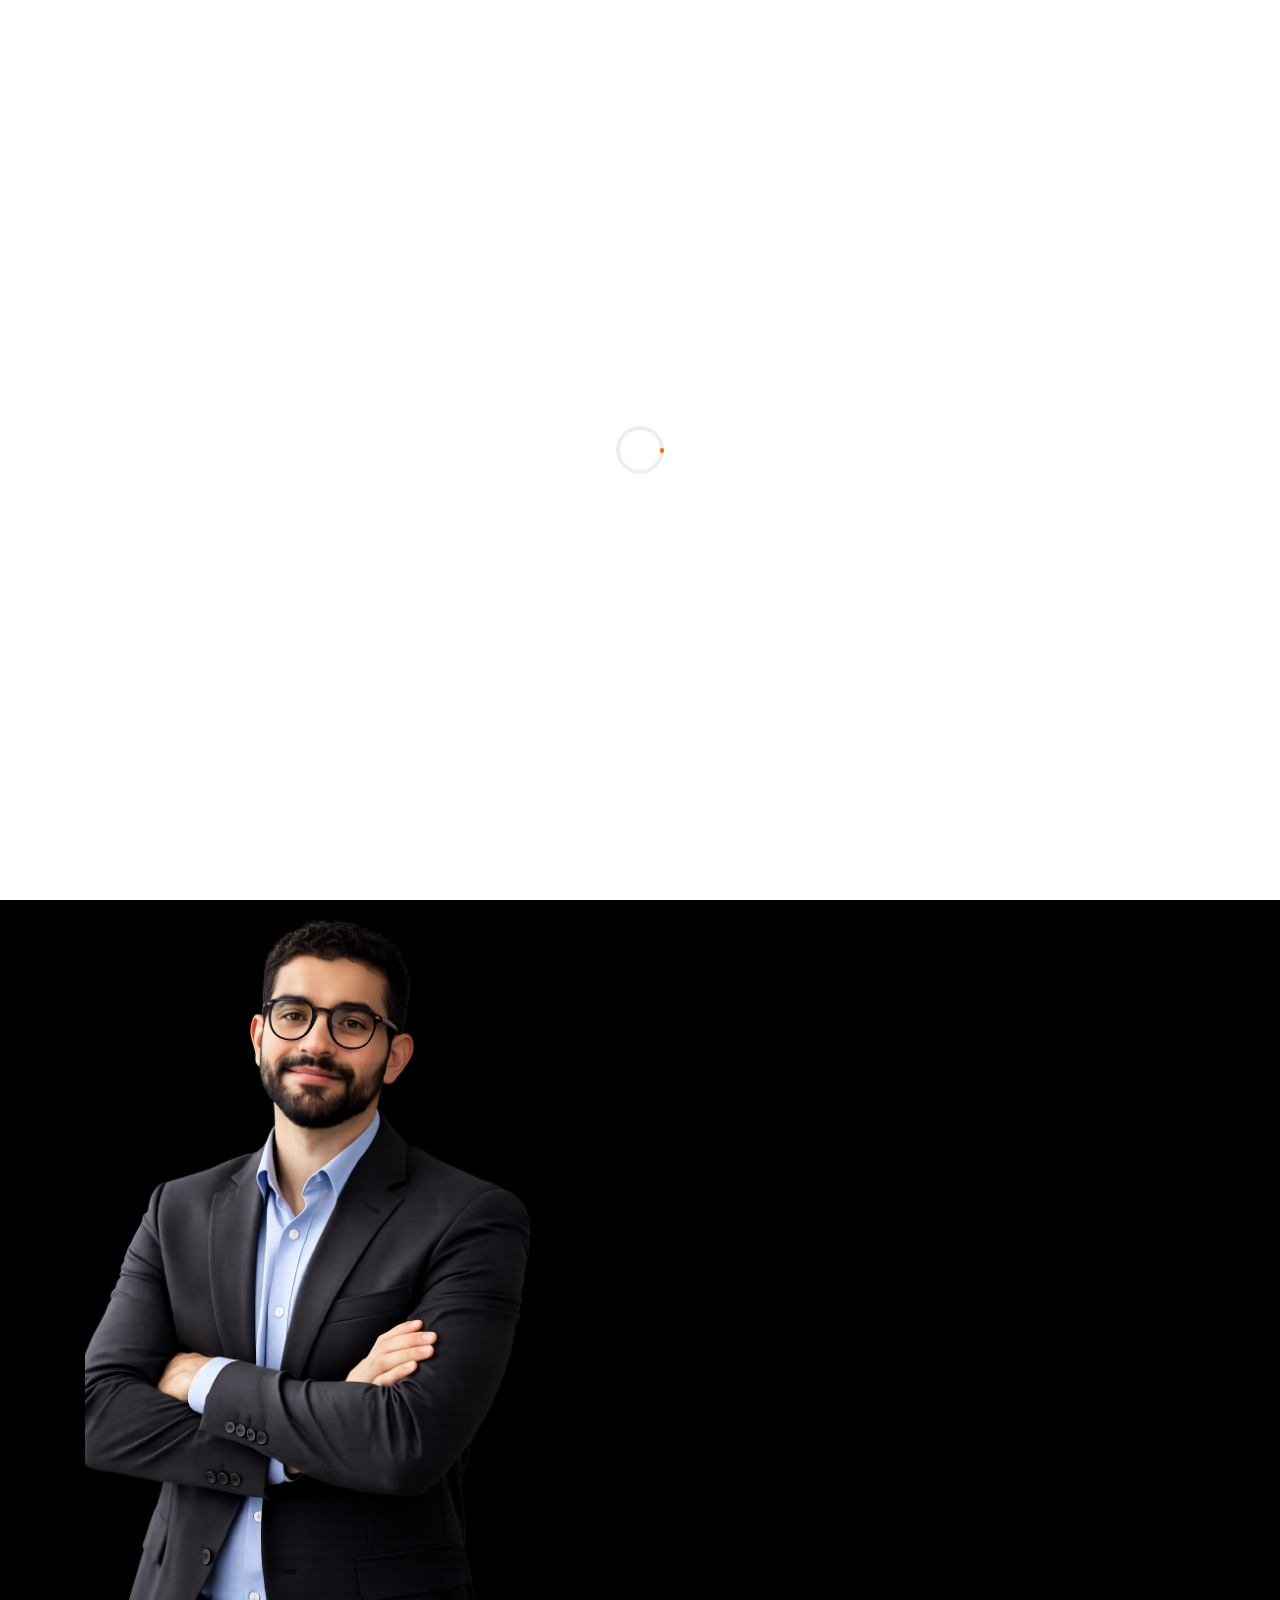
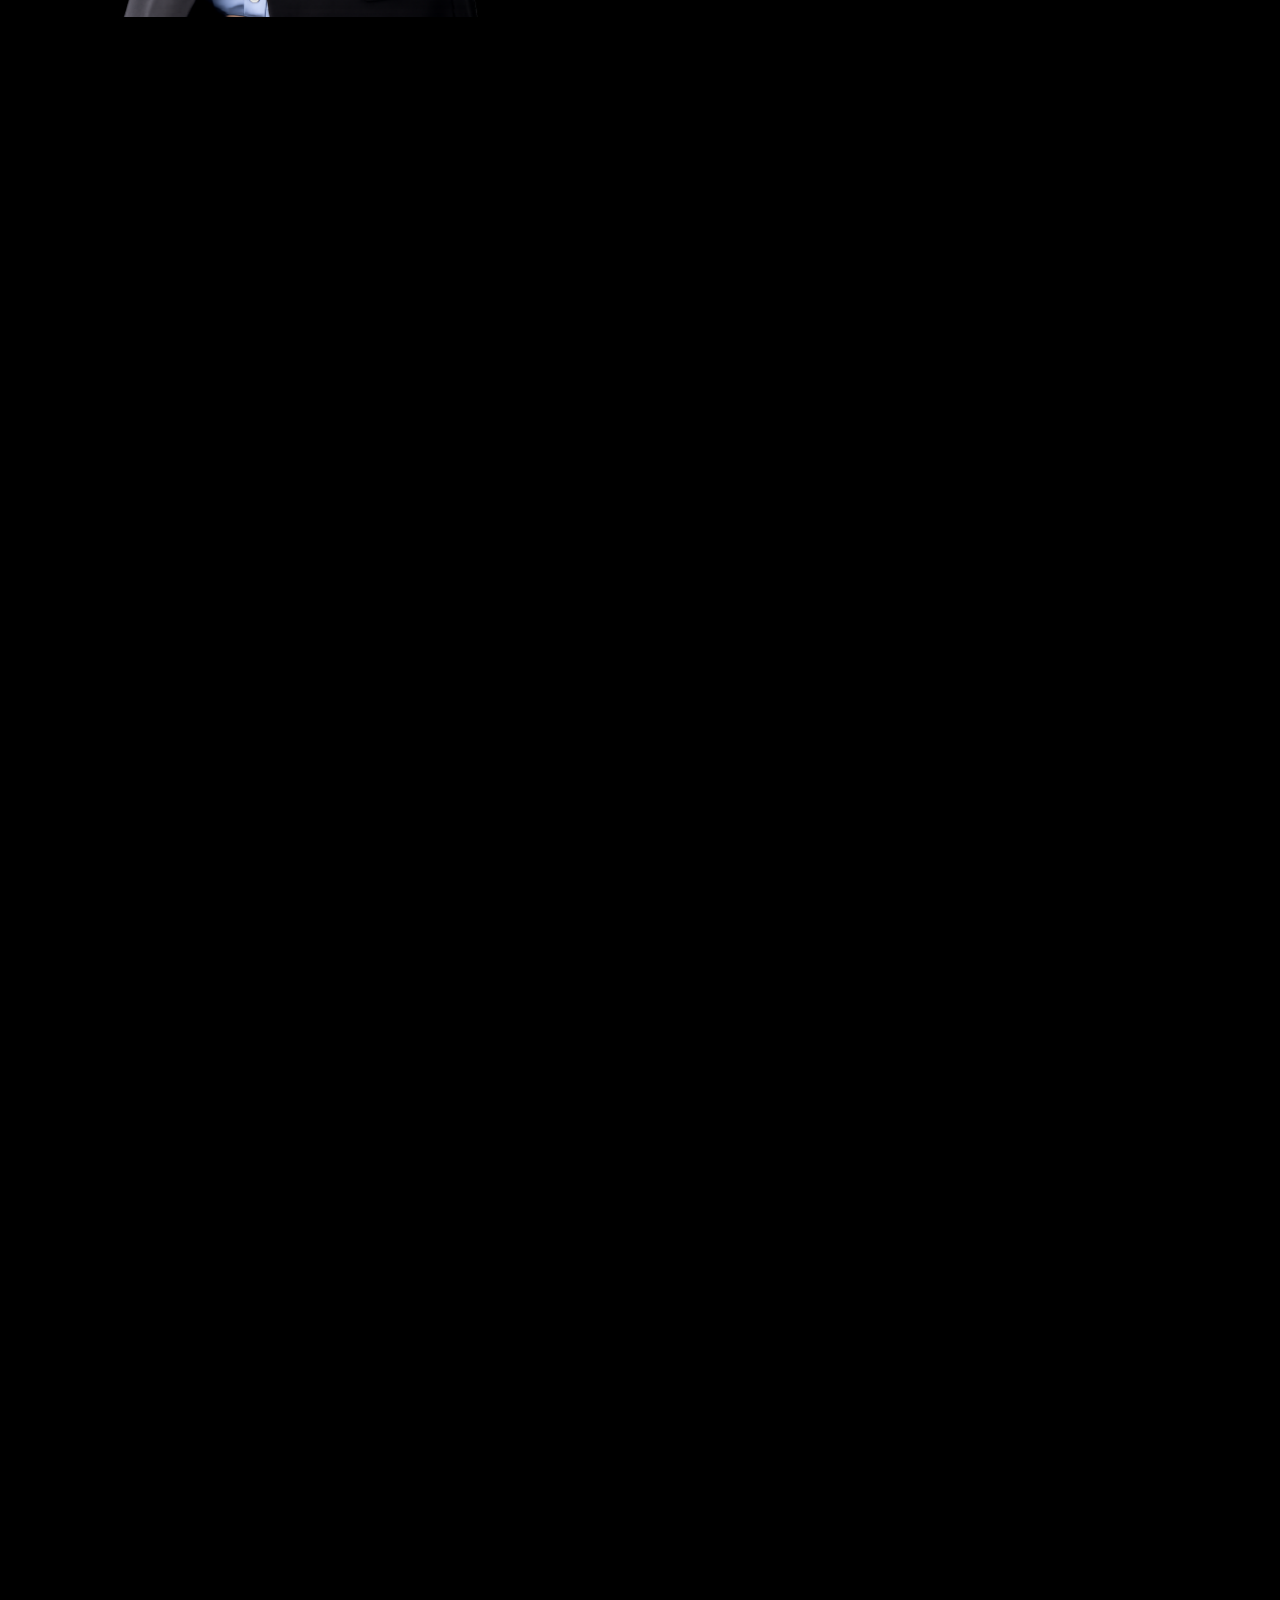
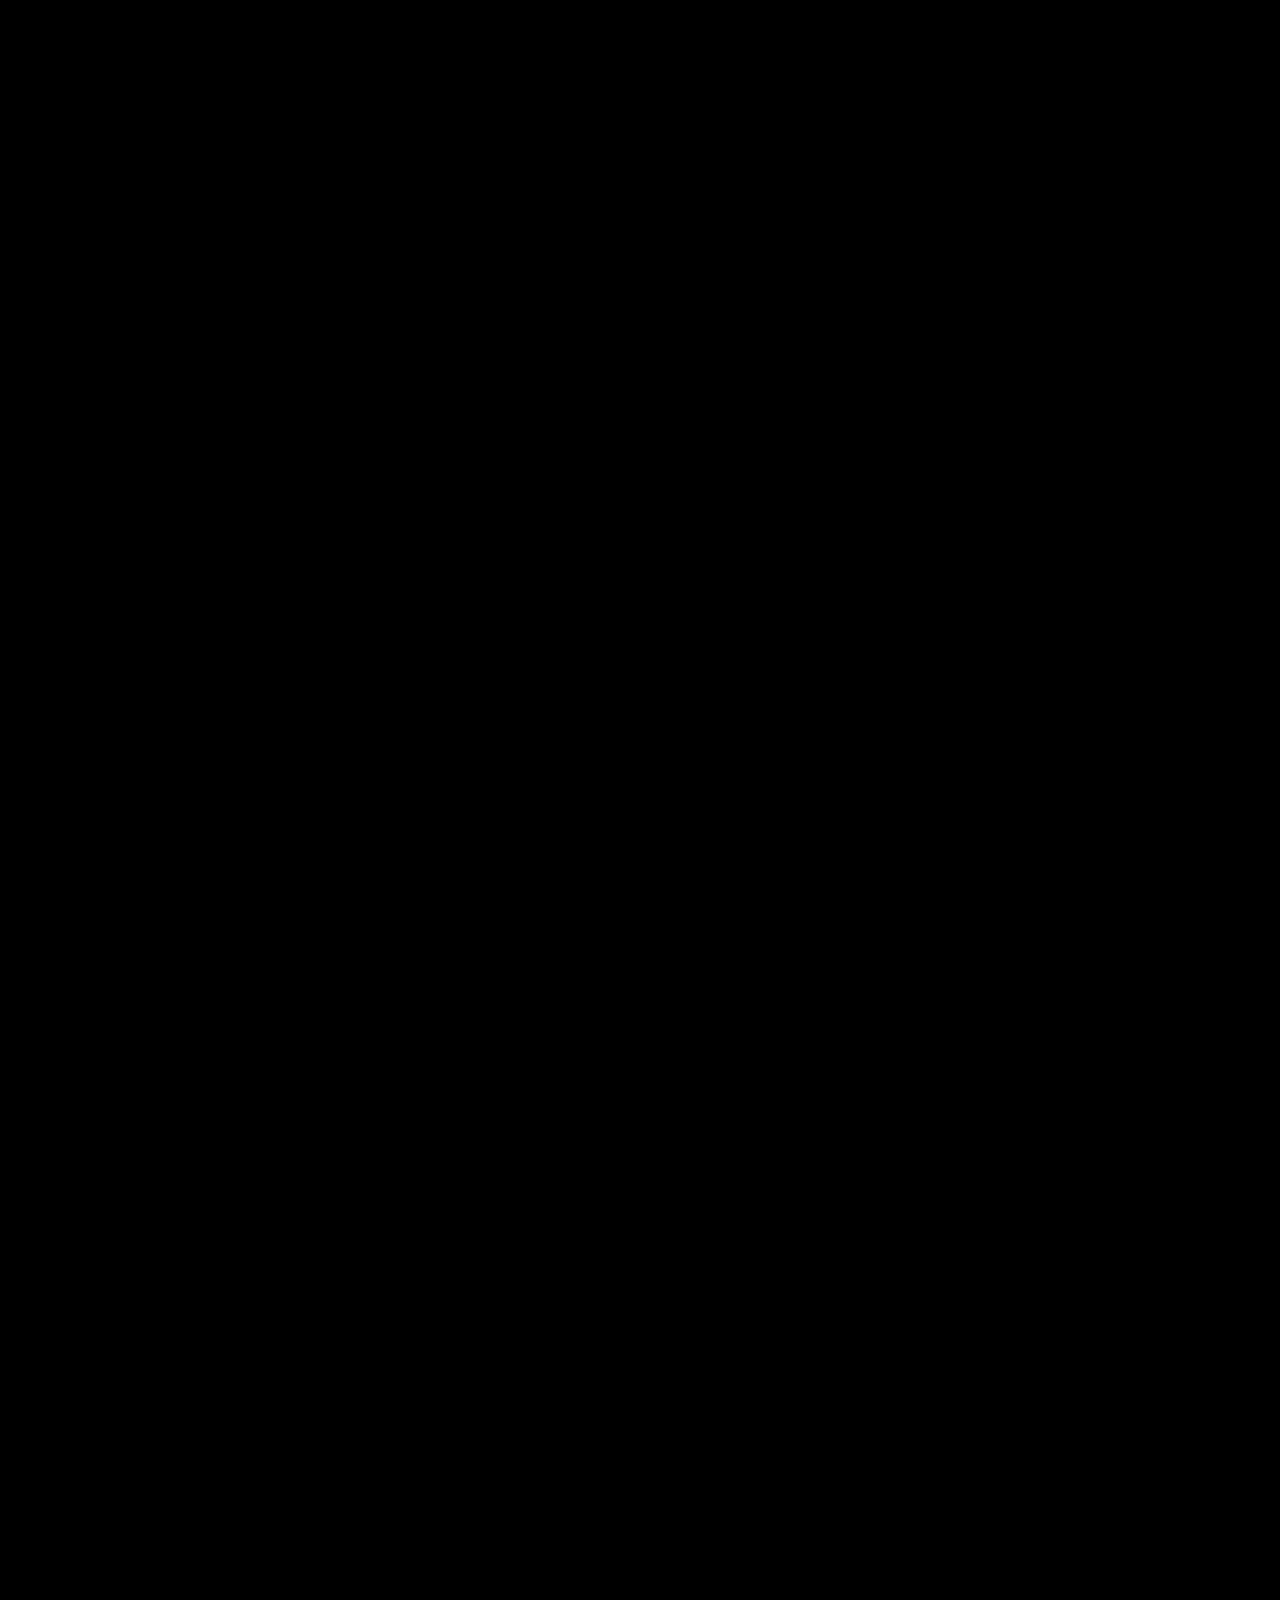
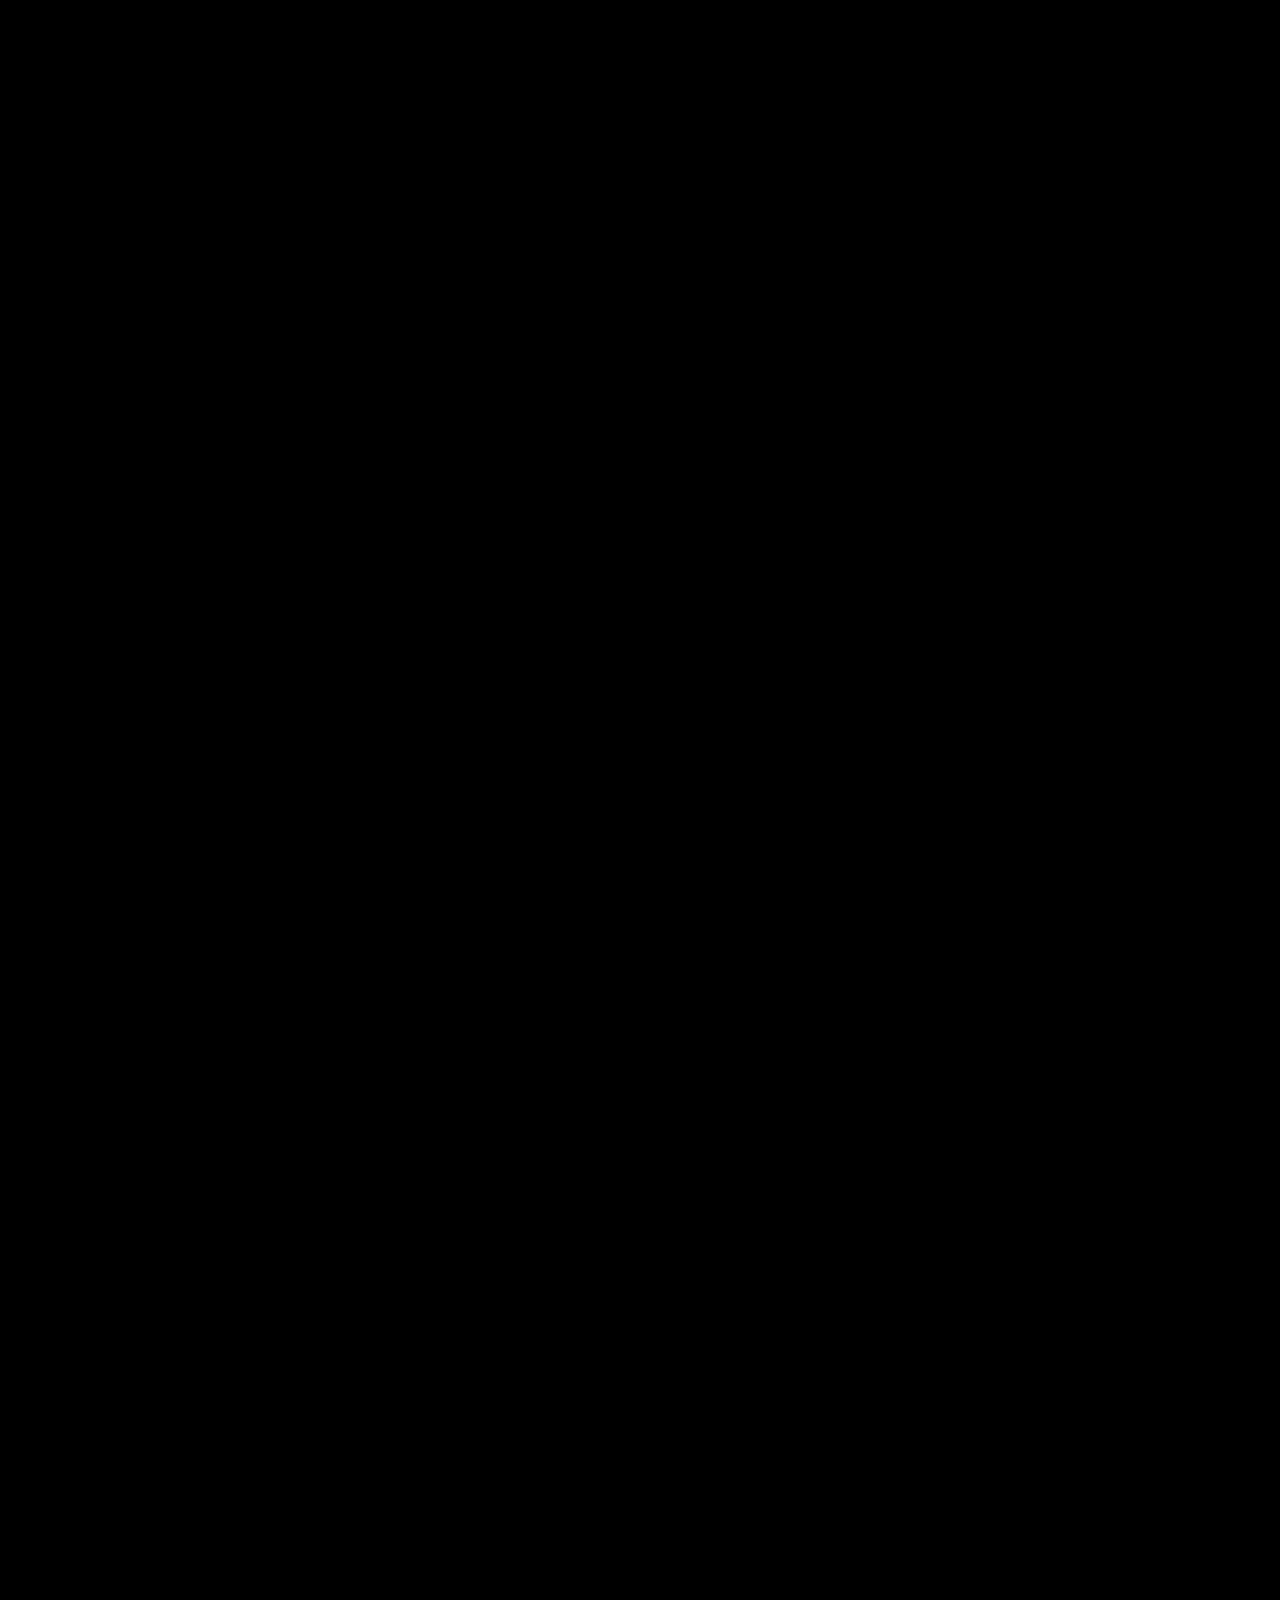
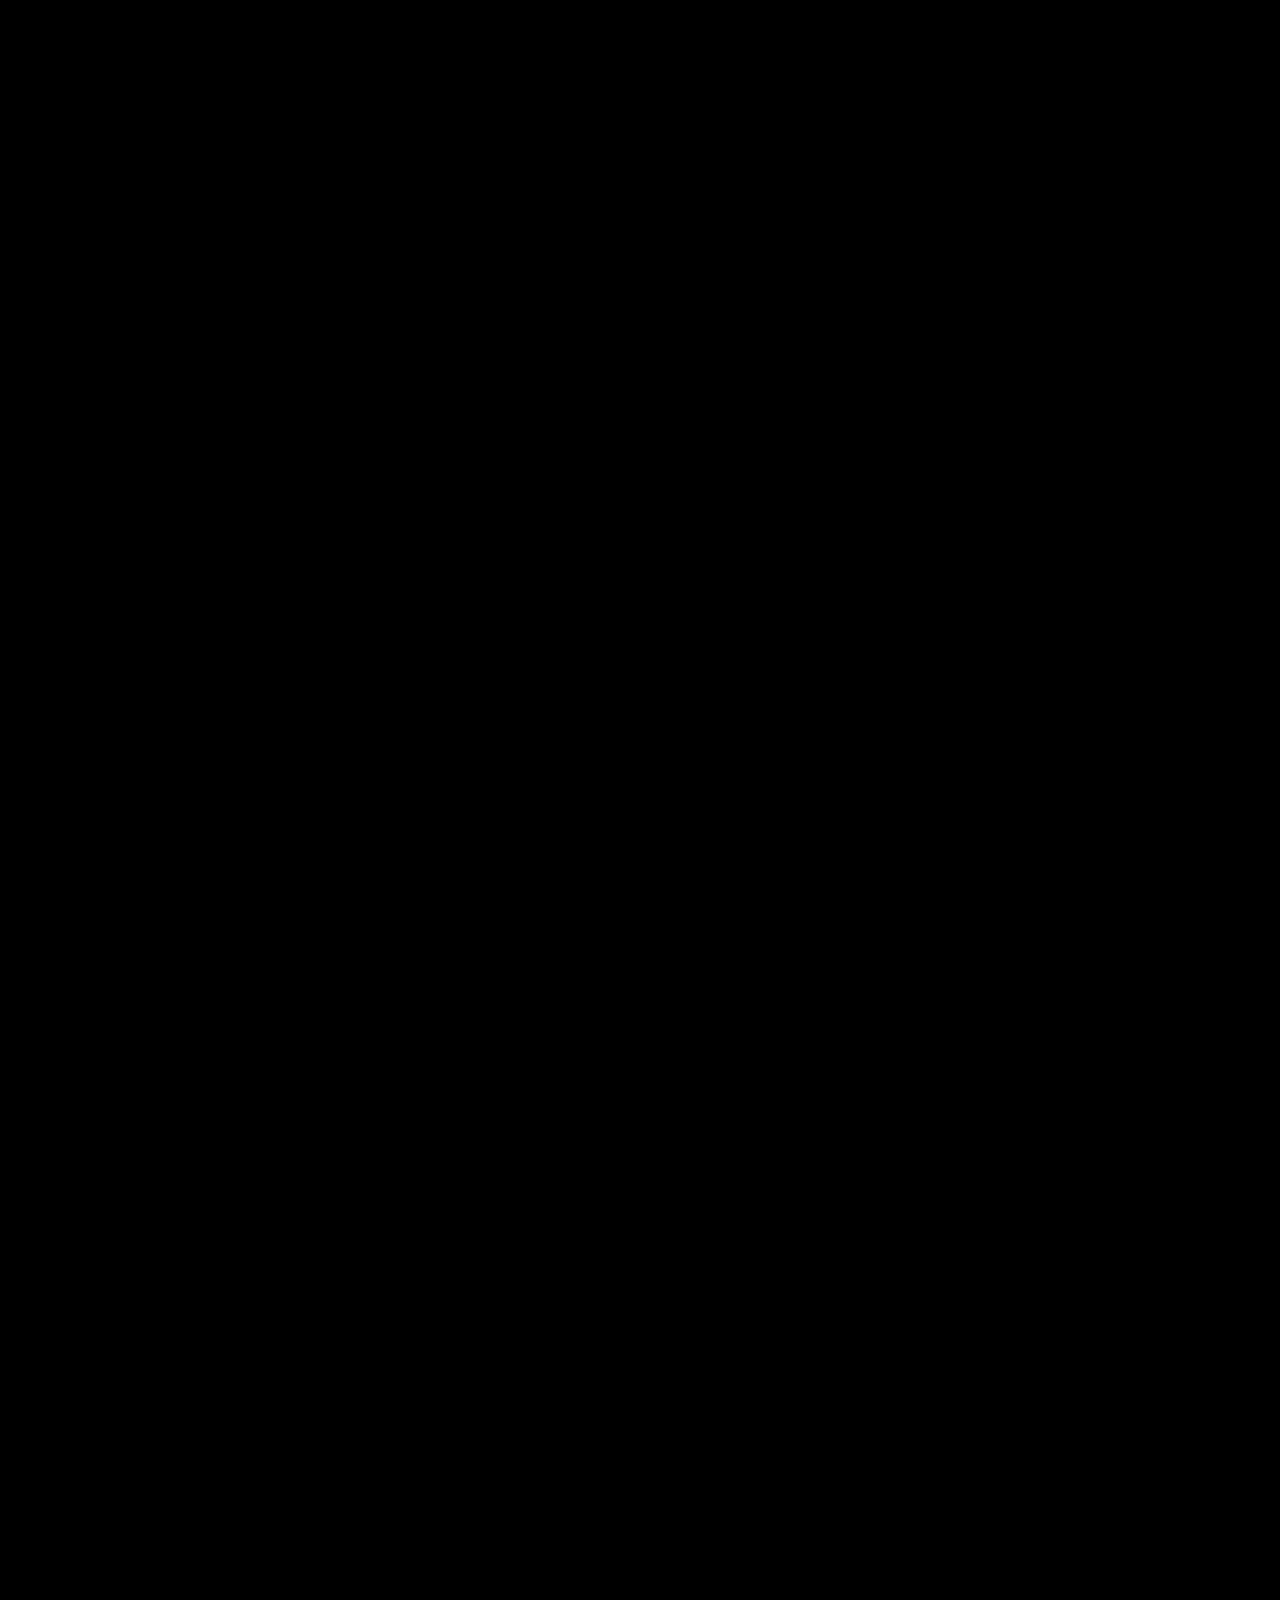
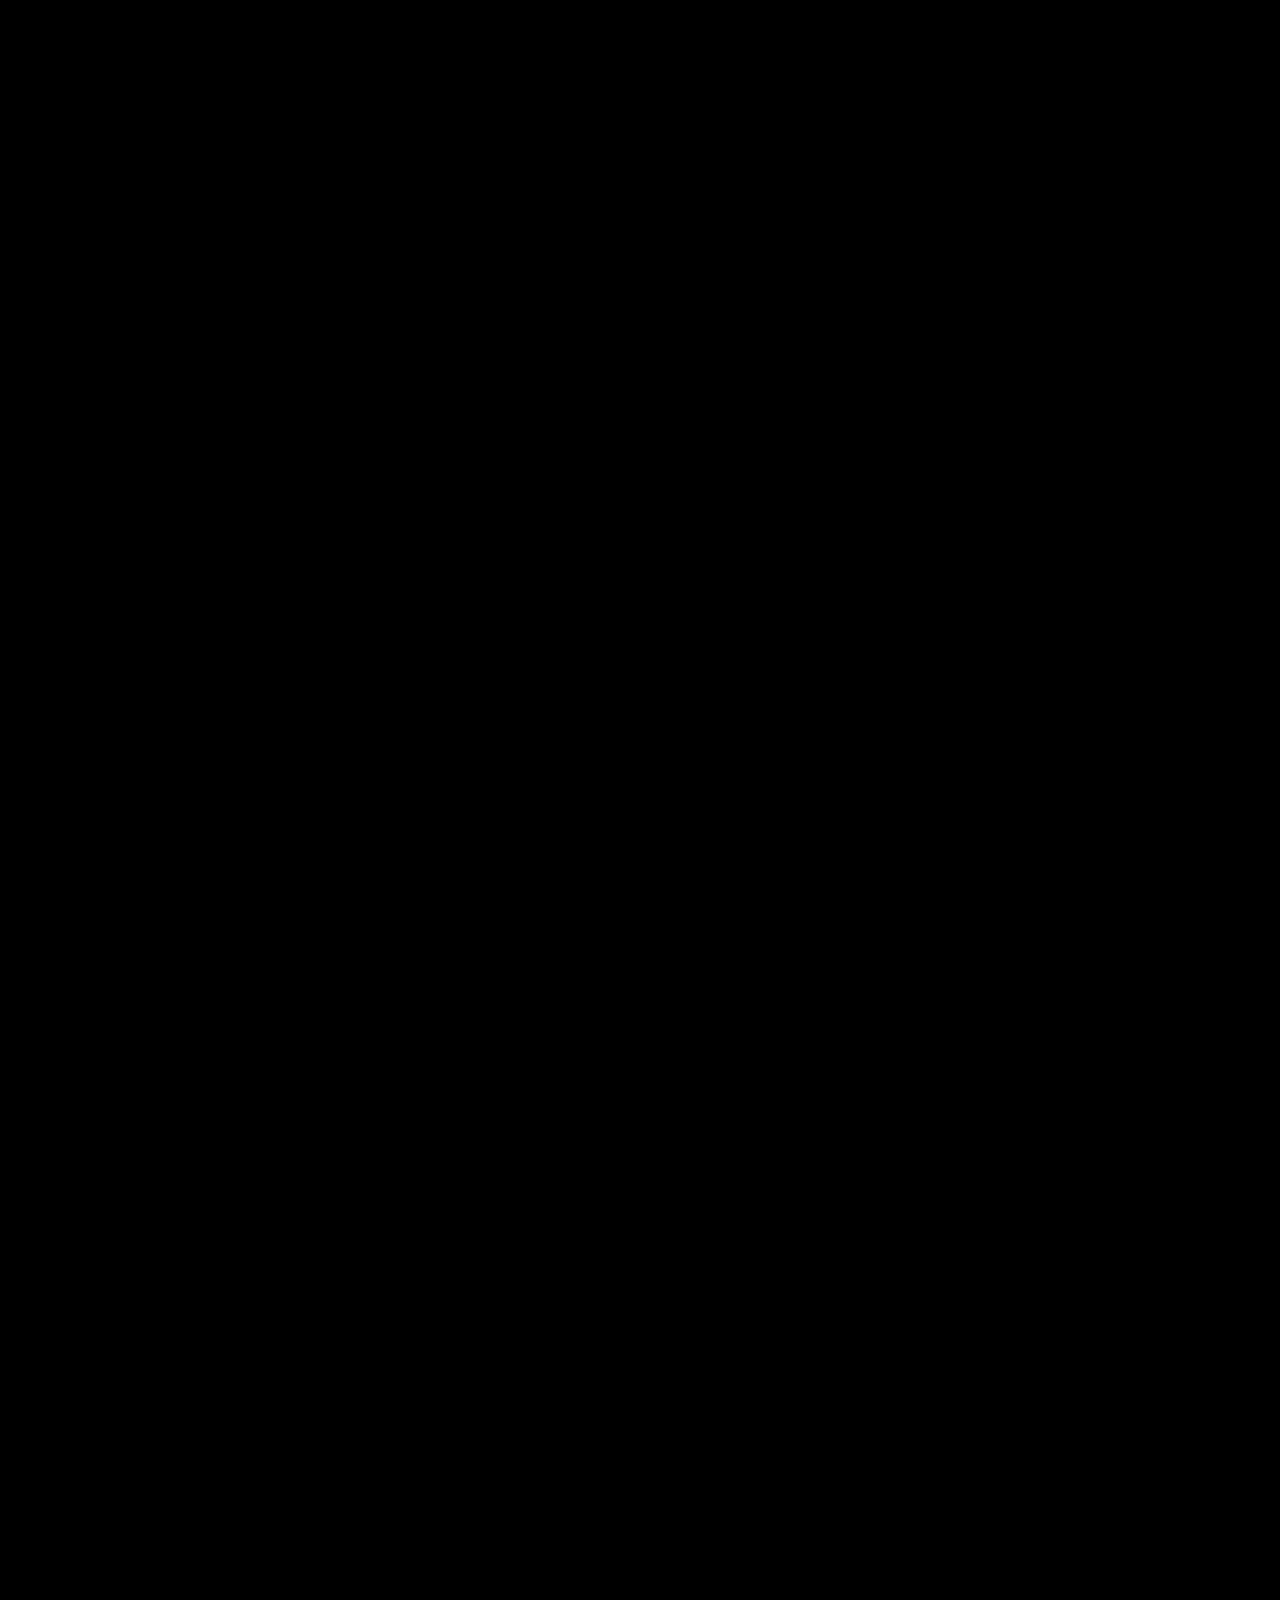
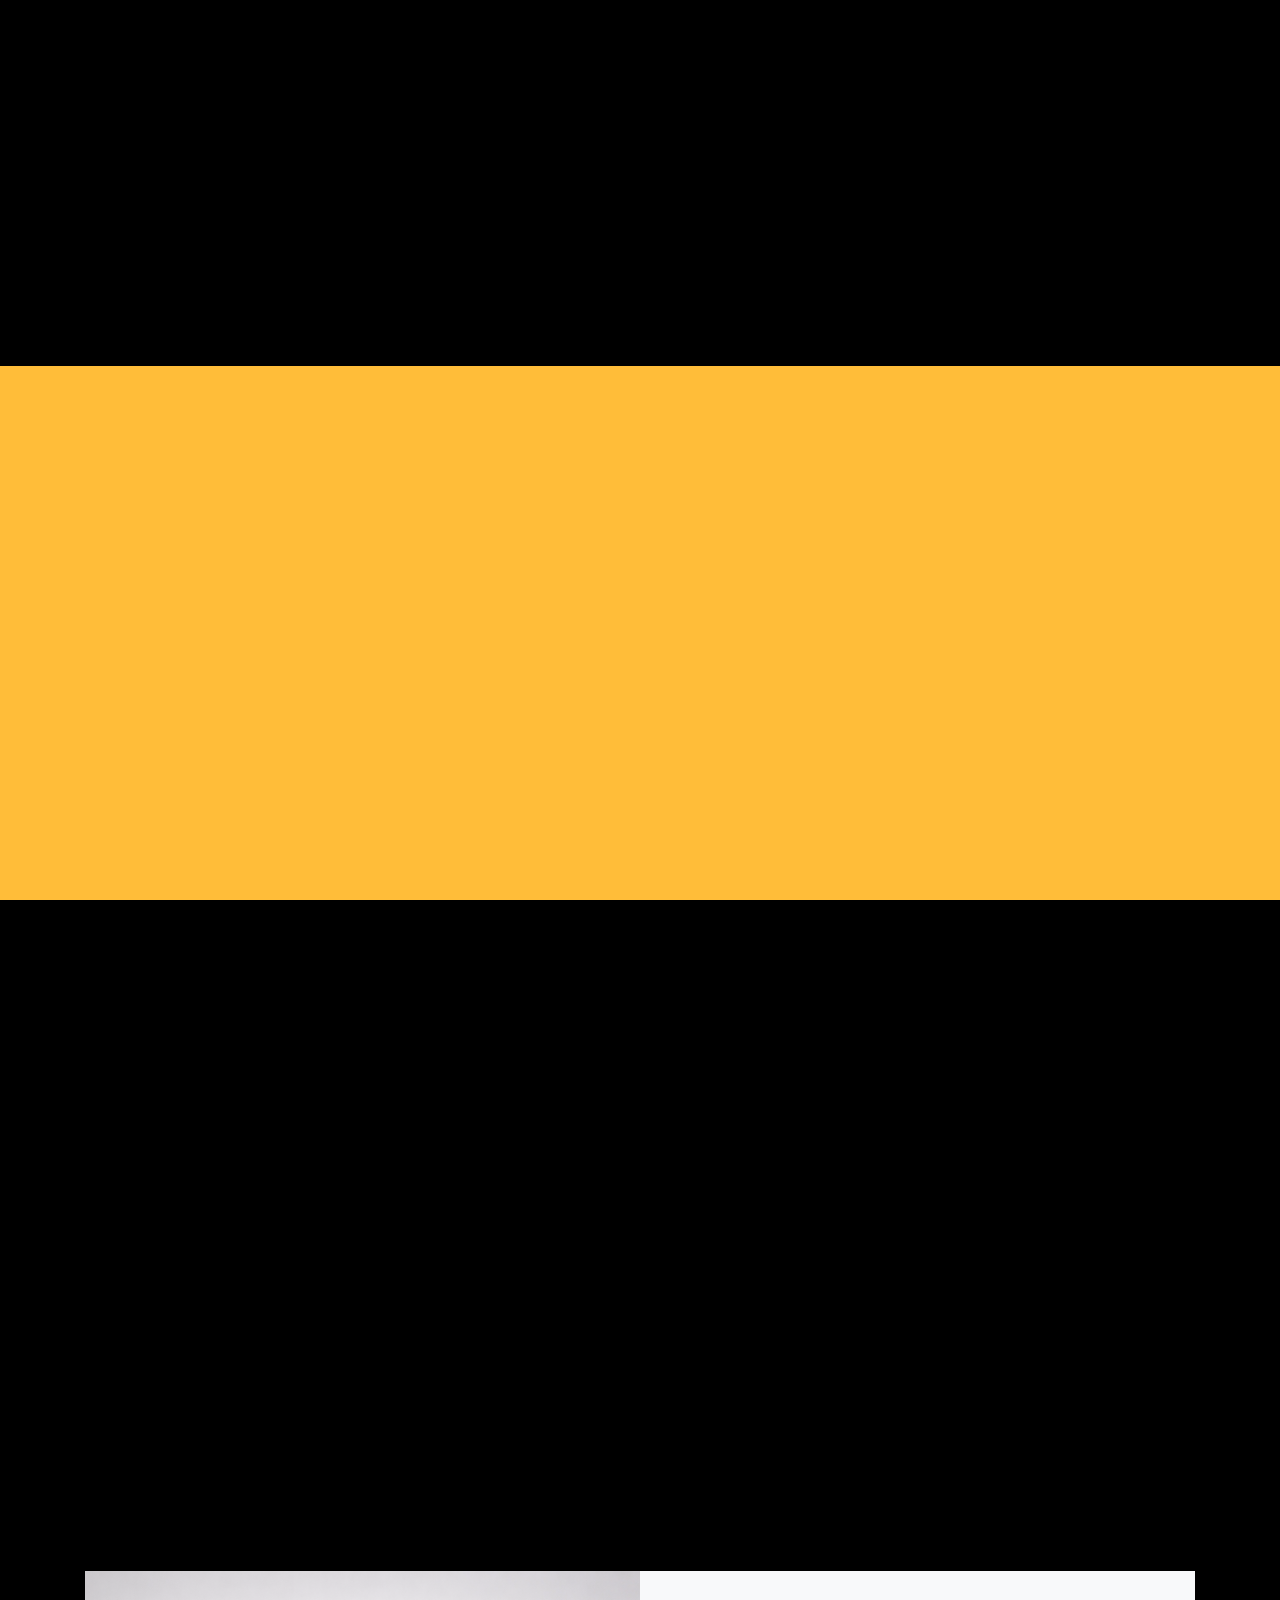
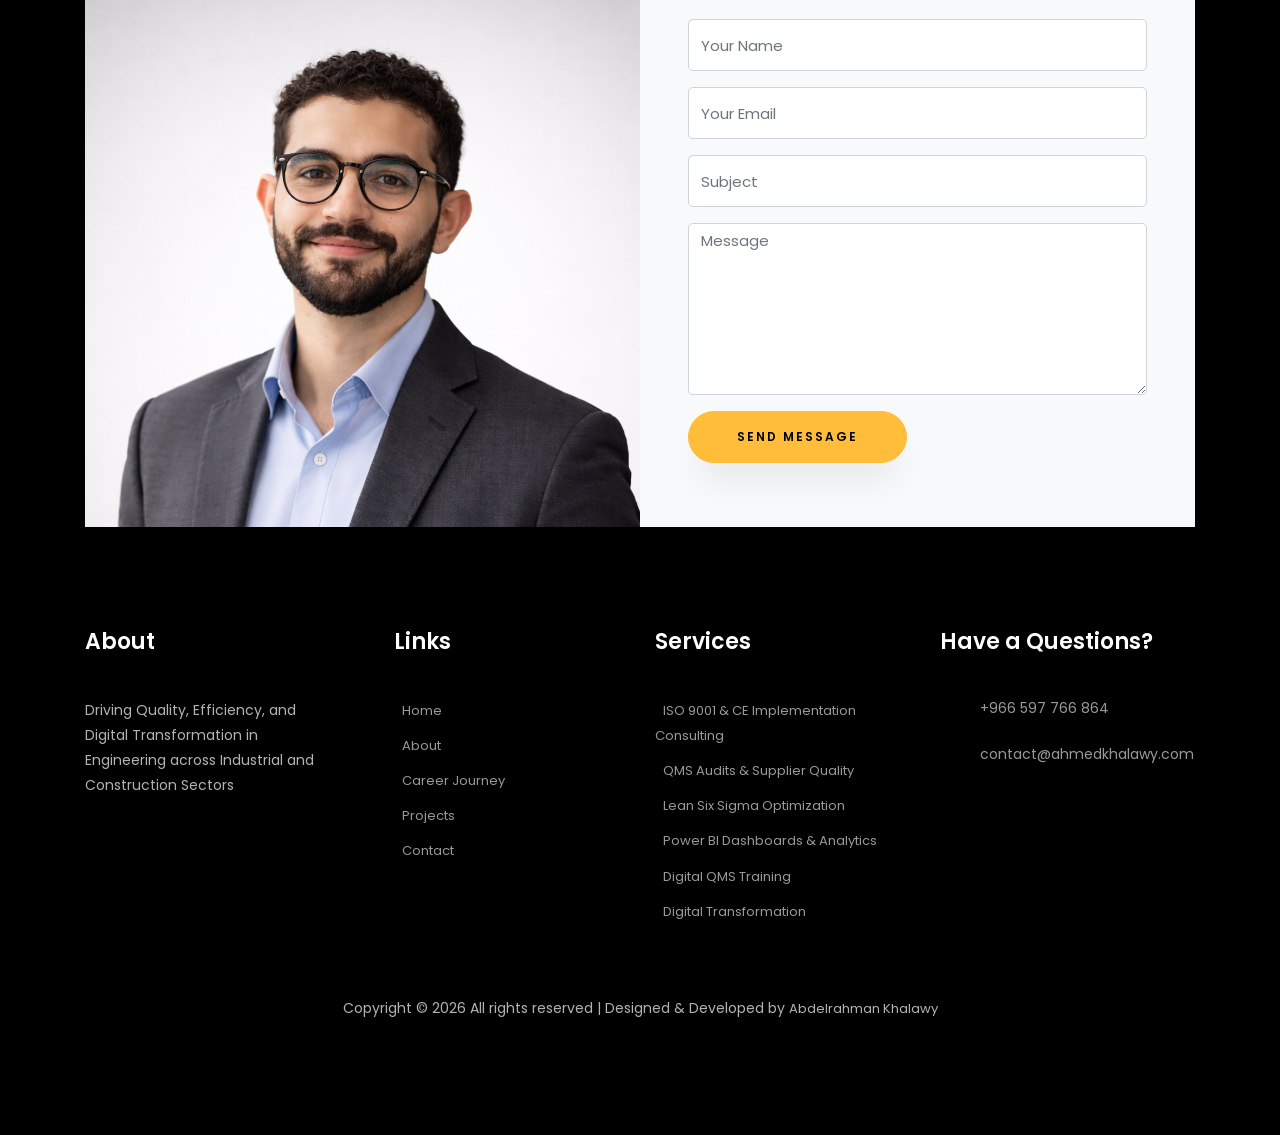
==== commit cdd6ad6f: "Add new images and sitemap for website - Added electrical-panels-inspection.jpeg and quality control" ====
--- a/index.html
+++ b/index.html
@@ -811,14 +811,14 @@
             </a>
           </div>
           <div class="col-md-4 text-center d-flex ftco-animate">
-            <div class="services-1">
+            <a href="digital-transformation.html" class="services-1">
               <span class="icon">
                 <i class="fa-solid fa-microchip"></i>
               </span>
               <div class="desc">
                 <h3 class="mb-5">Digital Transformation</h3>
               </div>
-            </div>
+            </a>
           </div>
         </div>
       </div>
@@ -1446,34 +1446,45 @@
               <h2 class="ftco-heading-2">Services</h2>
               <ul class="list-unstyled">
                 <li>
-                  <a href="#"
-                    ><span class="icon-long-arrow-right mr-2"></span>ISO 9001 &
-                    CE Implementation Consulting</a
-                  >
+                  <a href="iso-ce-service.html">
+                    <span class="icon-long-arrow-right mr-2"></span>
+                    ISO 9001 & CE Implementation Consulting
+                  </a>
                 </li>
+
                 <li>
-                  <a href="#"
-                    ><span class="icon-long-arrow-right mr-2"></span>QMS Audits
-                    & Supplier Quality</a
-                  >
+                  <a href="qma-supplier-service.html">
+                    <span class="icon-long-arrow-right mr-2"></span>
+                    QMS Audits & Supplier Quality
+                  </a>
                 </li>
+
                 <li>
-                  <a href="#"
-                    ><span class="icon-long-arrow-right mr-2"></span>Lean Six
-                    Sigma Optimization</a
-                  >
+                  <a href="lean-six-sigma-optimization.html">
+                    <span class="icon-long-arrow-right mr-2"></span>
+                    Lean Six Sigma Optimization
+                  </a>
                 </li>
+
                 <li>
-                  <a href="#"
-                    ><span class="icon-long-arrow-right mr-2"></span>Power BI
-                    Dashboards & Analytics</a
-                  >
+                  <a href="power-dashboards-analytics.html">
+                    <span class="icon-long-arrow-right mr-2"></span>
+                    Power BI Dashboards & Analytics
+                  </a>
                 </li>
+
                 <li>
-                  <a href="#"
-                    ><span class="icon-long-arrow-right mr-2"></span>Digital
-                    Transformation</a
-                  >
+                  <a href="digital-qMS-training.html">
+                    <span class="icon-long-arrow-right mr-2"></span>
+                    Digital QMS Training
+                  </a>
+                </li>
+
+                <li>
+                  <a href="digital-transformation.html">
+                    <span class="icon-long-arrow-right mr-2"></span>
+                    Digital Transformation
+                  </a>
                 </li>
               </ul>
             </div>
